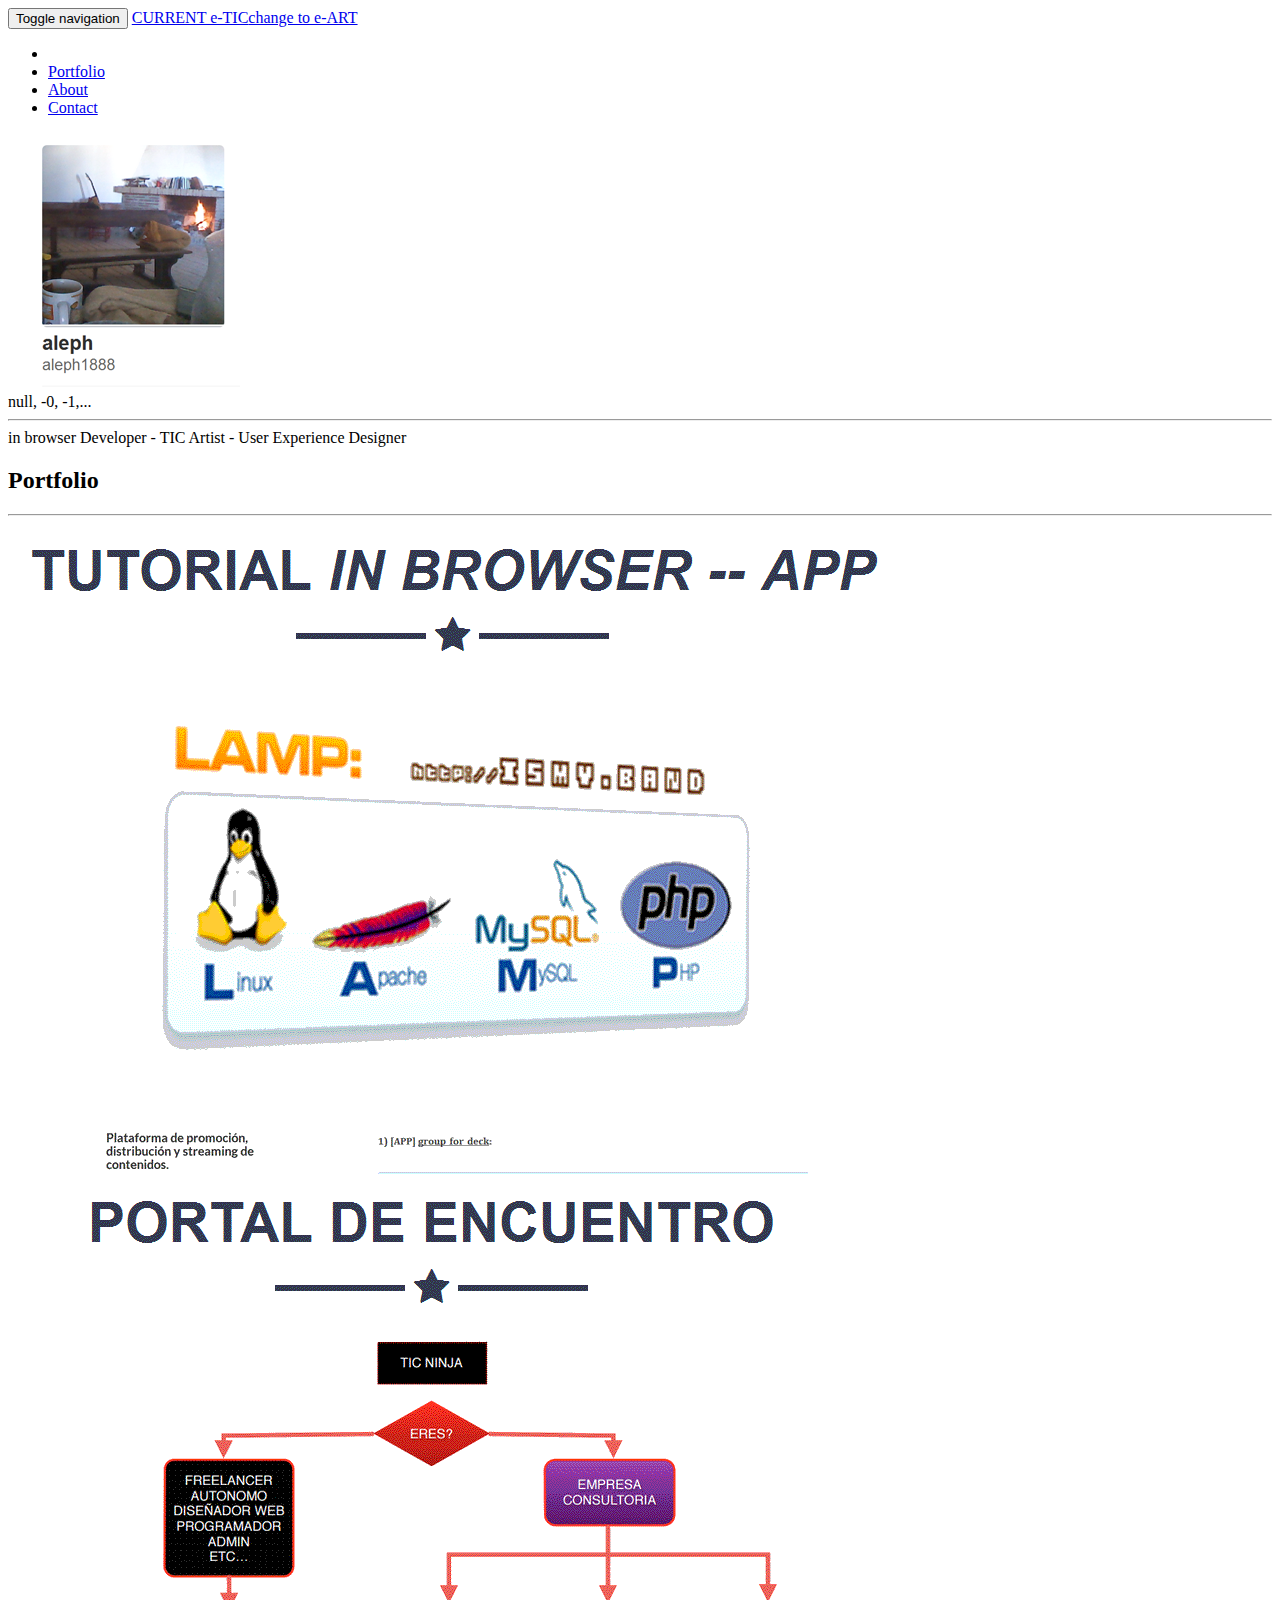
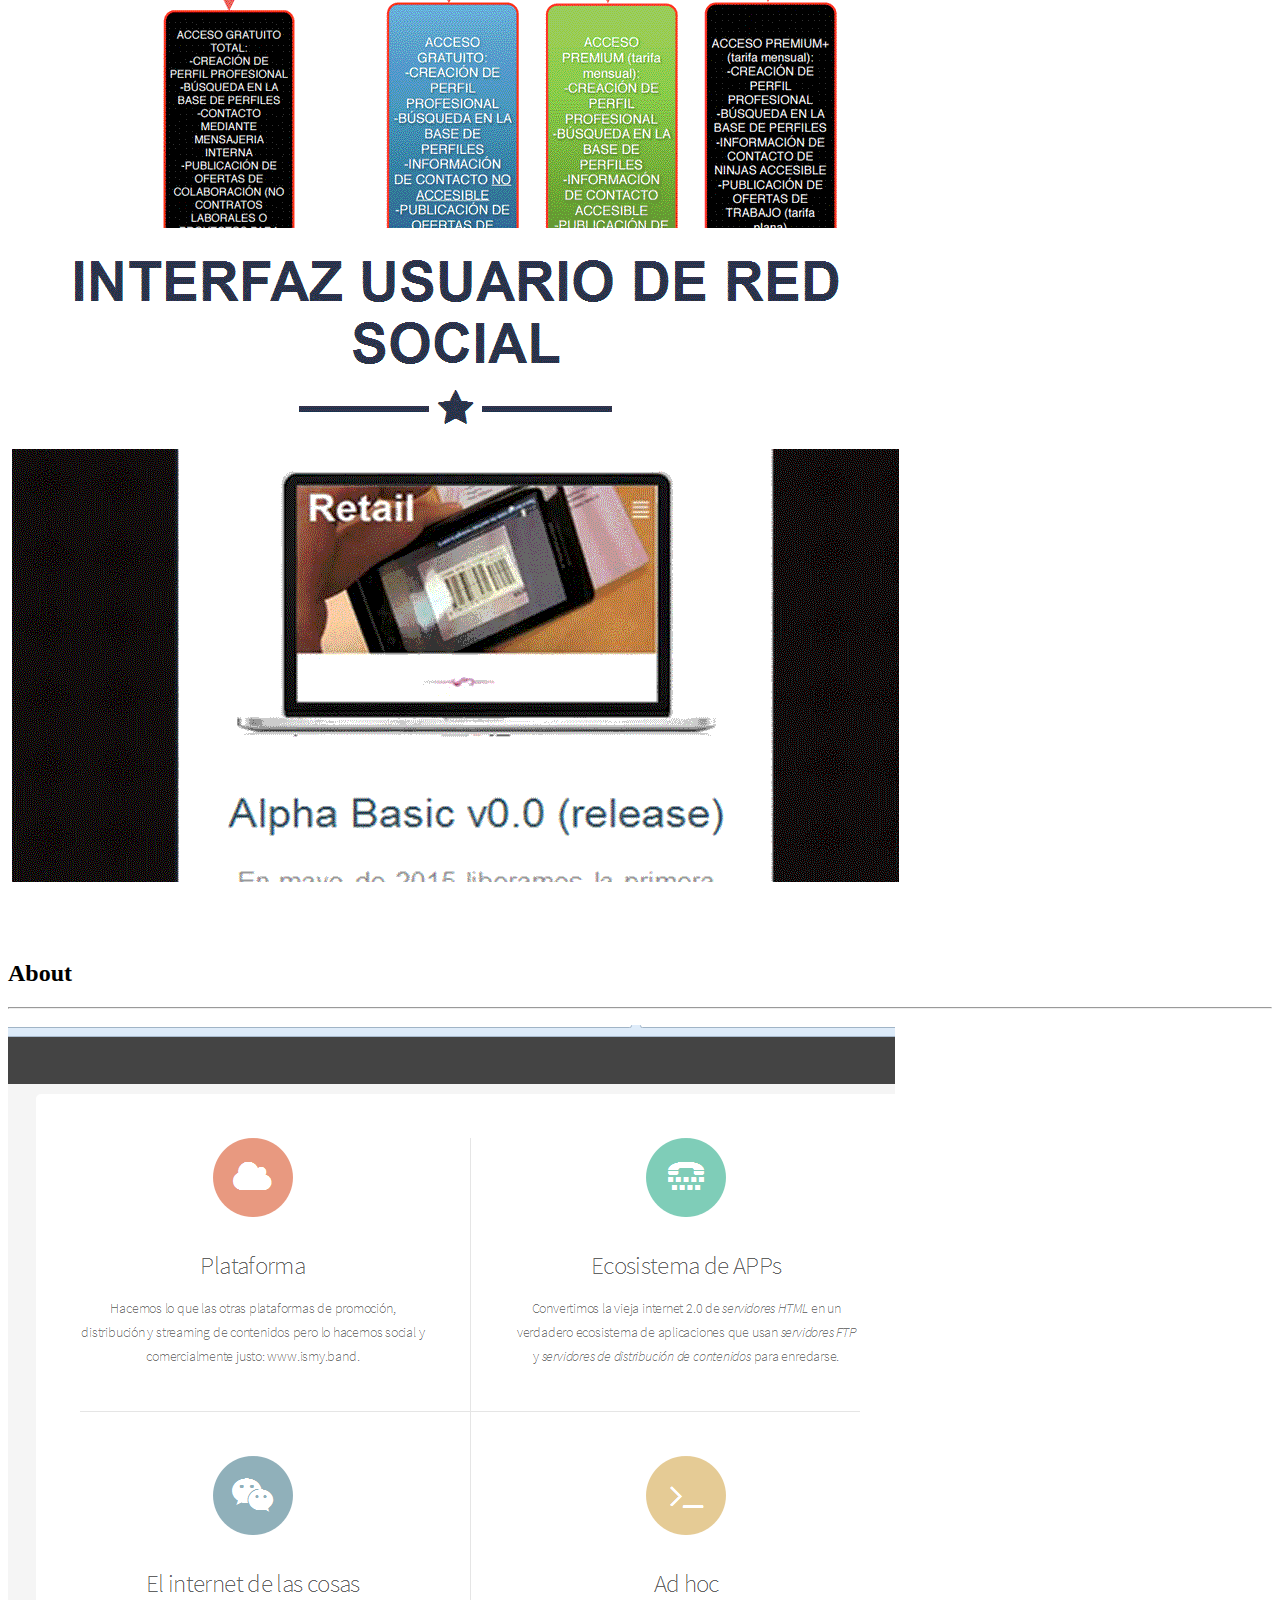
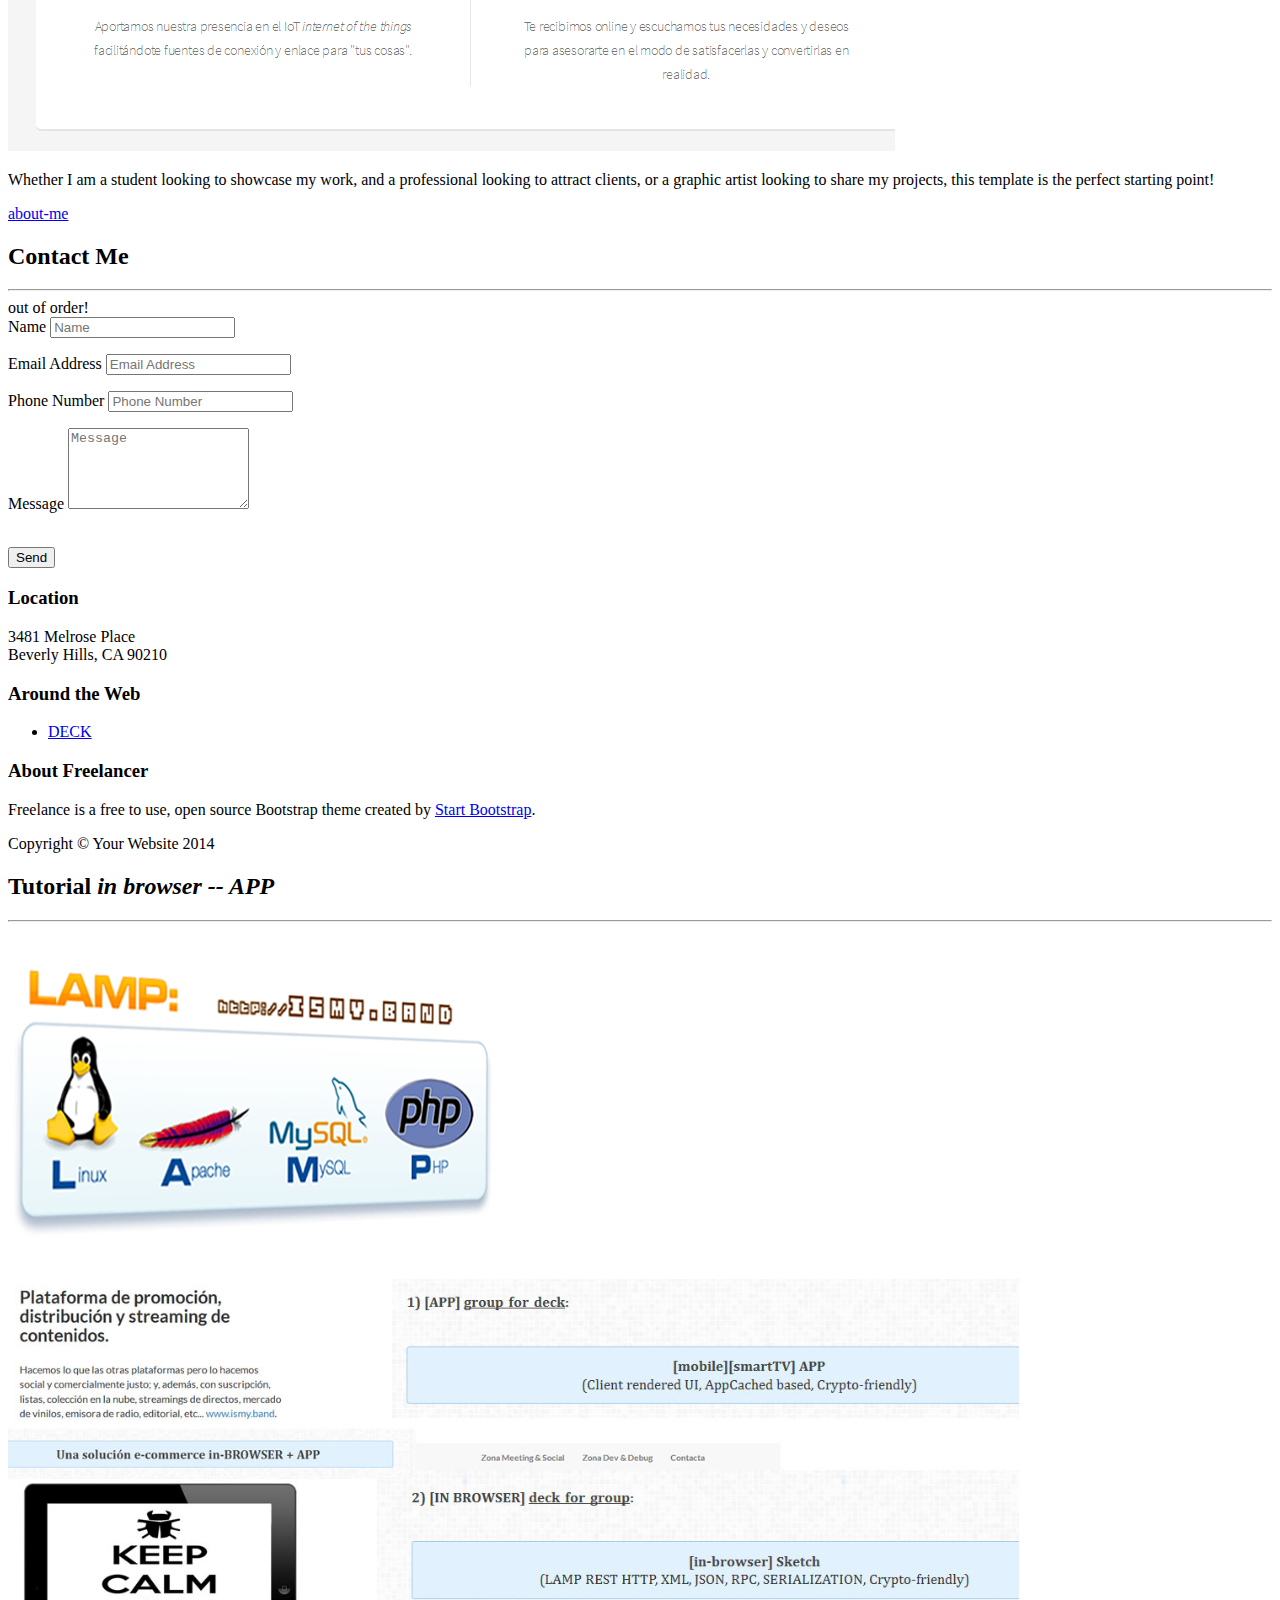
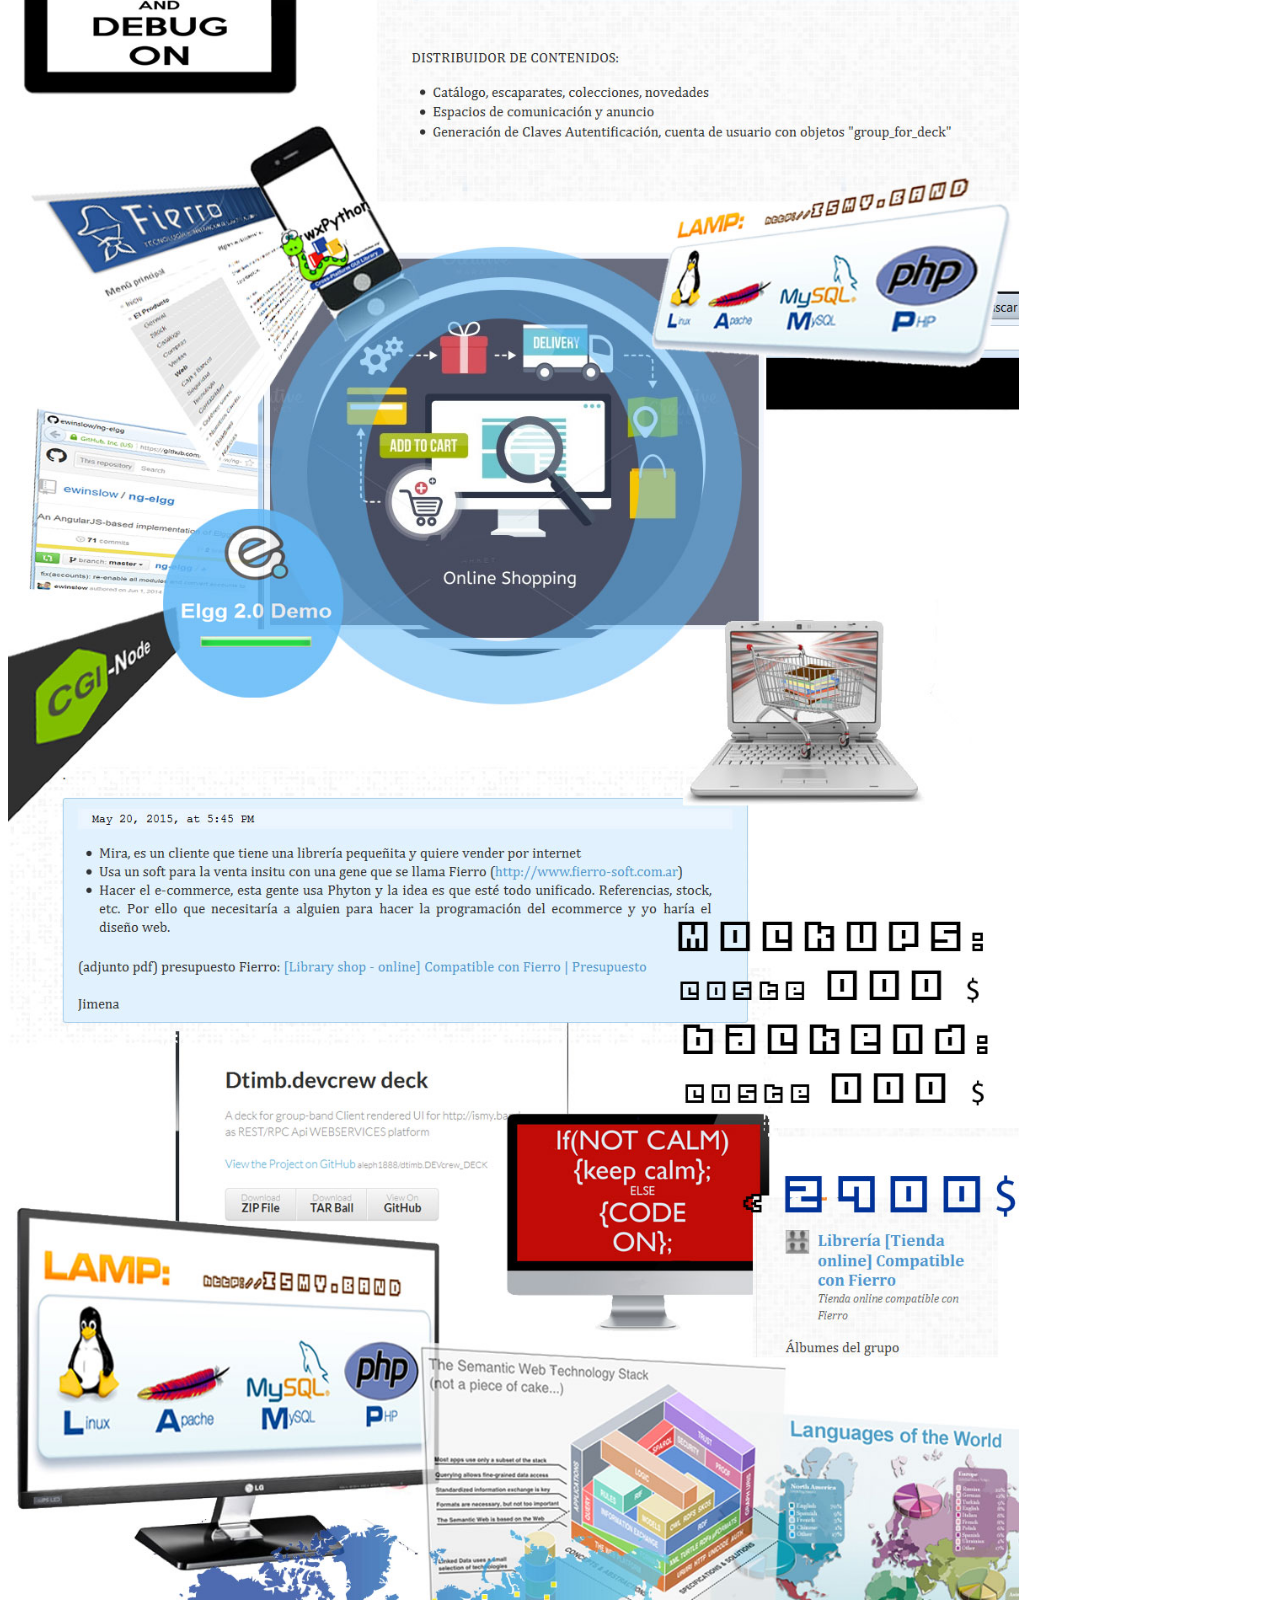
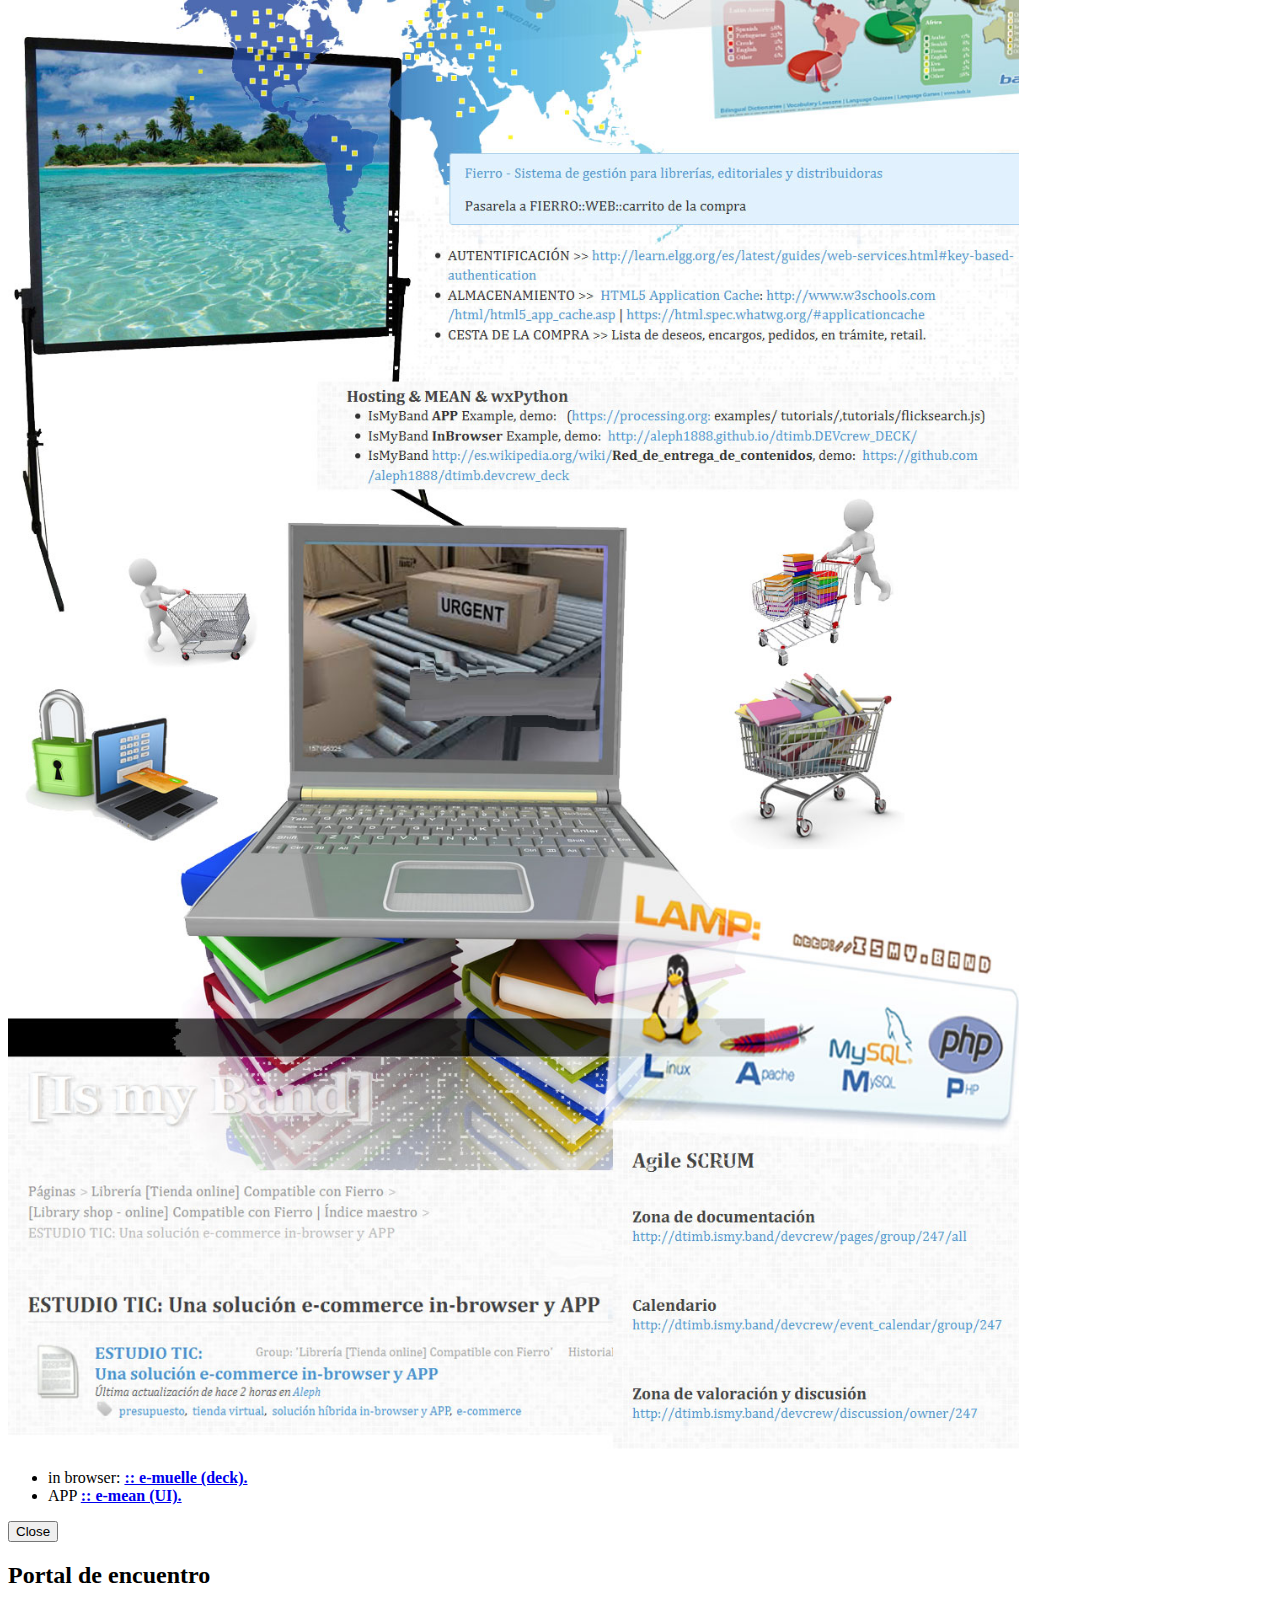
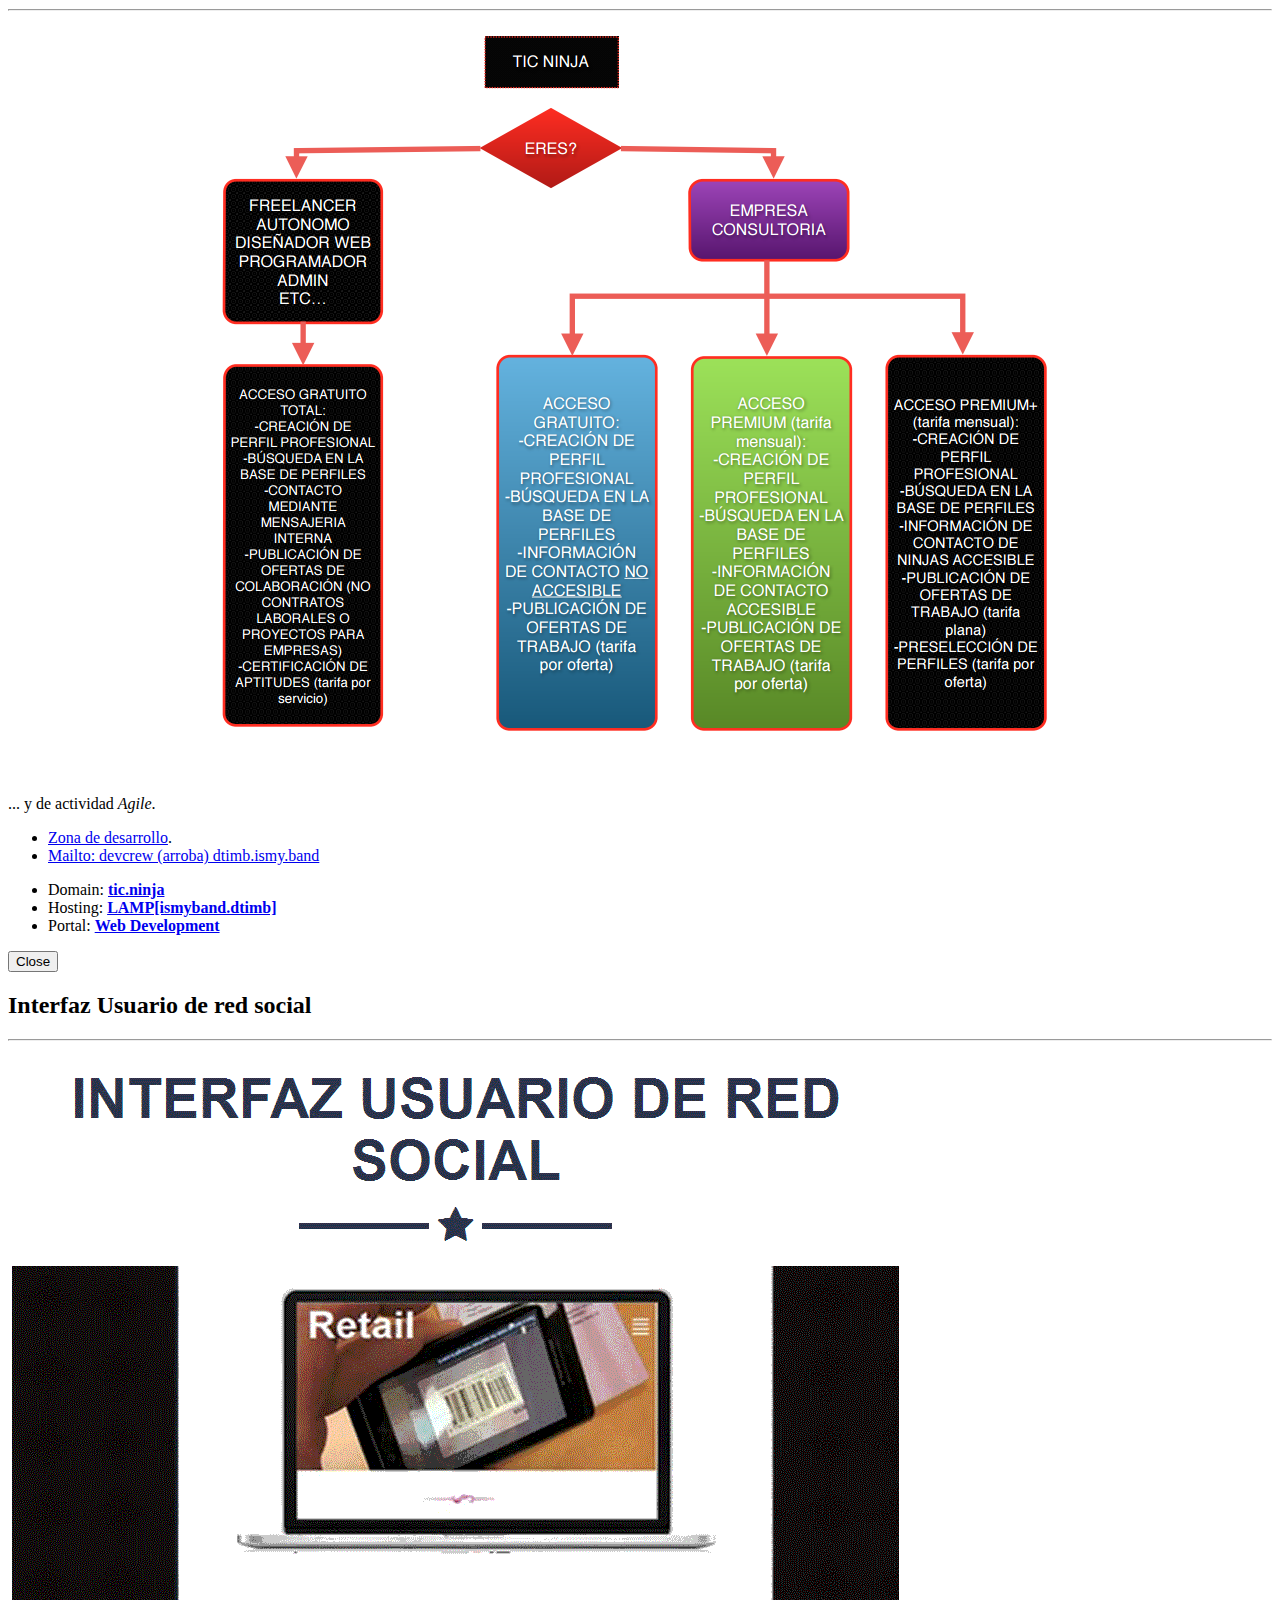
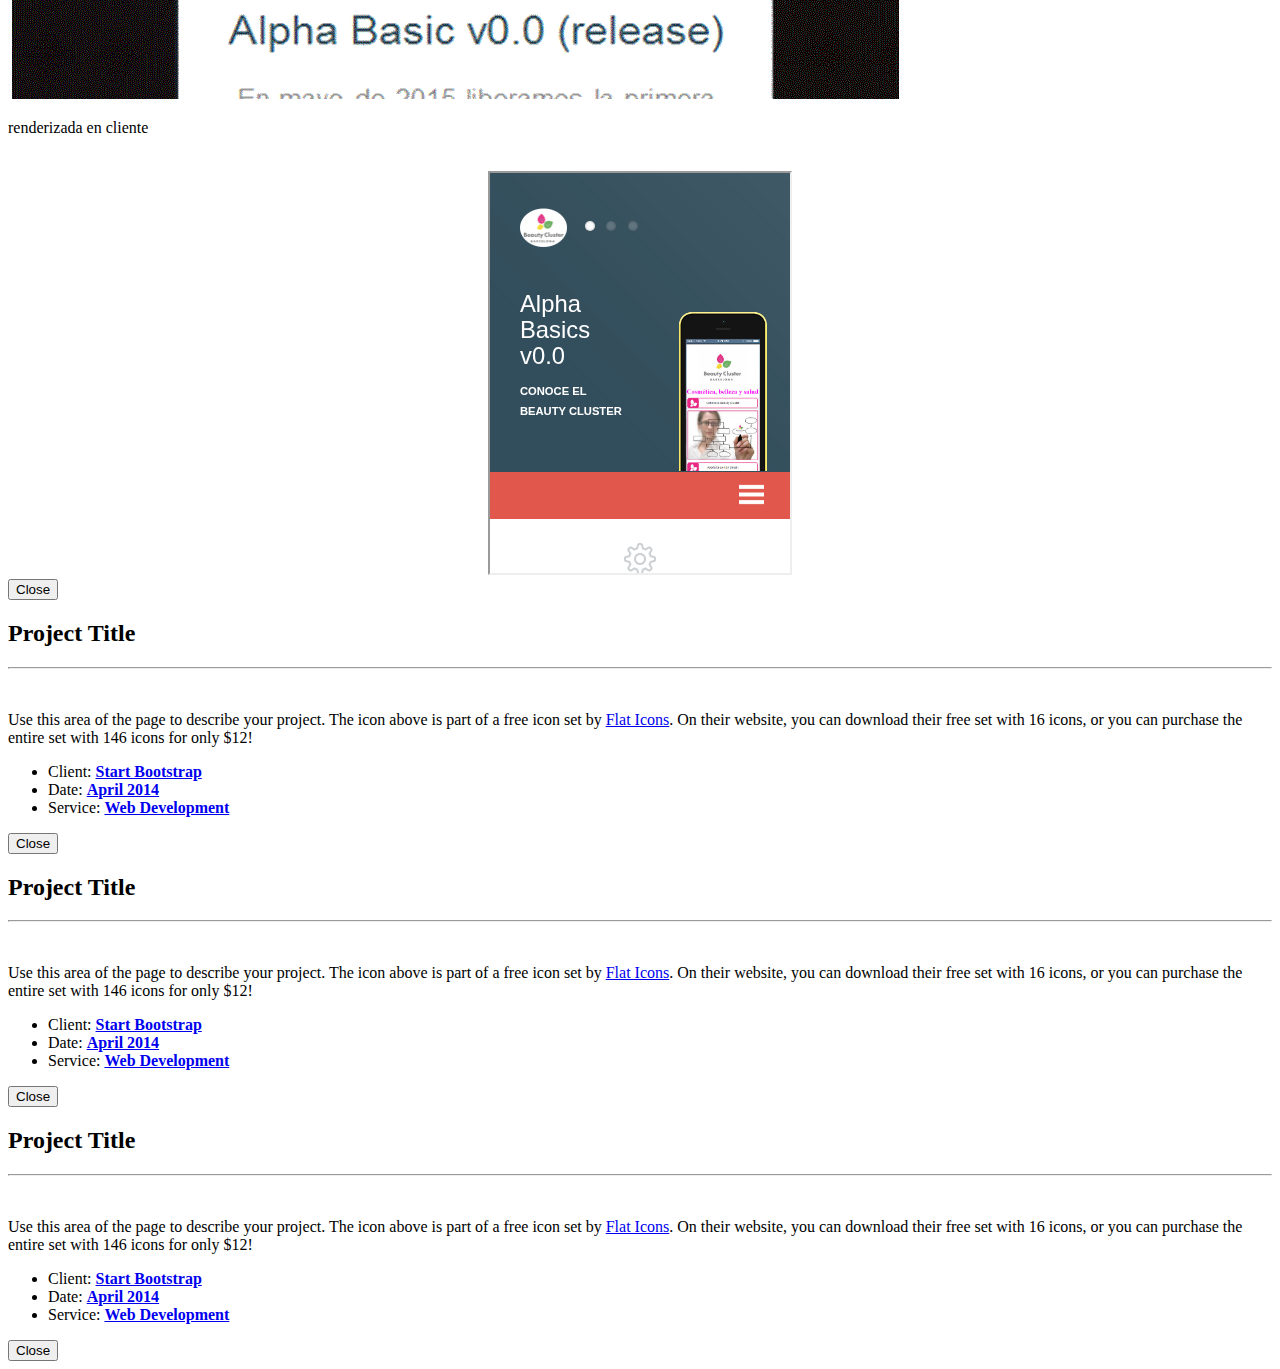
==== index.html @ 8e92a11b "minor" ====
<!DOCTYPE html>
<html lang="en">

<head>

    <meta charset="utf-8">
    <meta http-equiv="X-UA-Compatible" content="IE=edge">
    <meta name="viewport" content="width=device-width, initial-scale=1">
    <meta name="description" content="">
    <meta name="author" content="">

    <title>My Portafolio | (ismy_portfolio v0.0)</title>

    <!-- Bootstrap Core CSS - Uses Bootswatch Flatly Theme: http://bootswatch.com/flatly/ -->
    <link href="css/bootstrap.min.css" rel="stylesheet">

    <!-- Custom CSS -->
    <link href="css/freelancer.css" rel="stylesheet">

    <!-- Custom Fonts -->
    <link href="font-awesome/css/font-awesome.min.css" rel="stylesheet" type="text/css">
    <!-- <link href="http://fonts.googleapis.com/css?family=Montserrat:400,700" rel="stylesheet" type="text/css">
    <link href="http://fonts.googleapis.com/css?family=Lato:400,700,400italic,700italic" rel="stylesheet" type="text/css"> -->

    <!-- HTML5 Shim and Respond.js IE8 support of HTML5 elements and media queries -->
    <!-- WARNING: Respond.js doesn't work if you view the page via file:// -->
    <!--[if lt IE 9]>
        <script src="https://oss.maxcdn.com/libs/html5shiv/3.7.0/html5shiv.js"></script>
        <script src="https://oss.maxcdn.com/libs/respond.js/1.4.2/respond.min.js"></script>
    <![endif]-->

</head>

<body id="page-top" class="index">

    <!-- Navigation -->
    <nav class="navbar navbar-default navbar-fixed-top">
        <div class="container">
            <!-- Brand and toggle get grouped for better mobile display -->
            <div class="navbar-header page-scroll">
                <button type="button" class="navbar-toggle" data-toggle="collapse" data-target="#bs-example-navbar-collapse-1">
                    <span class="sr-only">Toggle navigation</span>
                    <span class="icon-bar"></span>
                    <span class="icon-bar"></span>
                    <span class="icon-bar"></span>
                </button>
				<a class="navbar-brand" href="#page-top">CURRENT e-TIC</a><a class="navbar-brand" href="index_eart.html">change to e-ART</a>
            </div>

            <!-- Collect the nav links, forms, and other content for toggling -->
            <div class="collapse navbar-collapse" id="bs-example-navbar-collapse-1">
                <ul class="nav navbar-nav navbar-right">
                    <li class="hidden">
                        <a href="#page-top"></a>
                    </li>
                    <li class="page-scroll">
                        <a href="#portfolio">Portfolio</a>
                    </li>
                    <li class="page-scroll">
                        <a href="#about">About</a>
                    </li>
                    <li class="page-scroll">
                        <a href="#contact">Contact</a>
                    </li>
                </ul>
            </div>
            <!-- /.navbar-collapse -->
        </div>
        <!-- /.container-fluid -->
    </nav>

    <!-- Header -->
    <header>
        <div class="container">
            <div class="row">
                <div class="col-lg-12">
                    <img class="img-responsive" src="img/profile_tic.png" alt="">
                    <div class="intro-text">
                        <span class="name">null, -0, -1,...</span>
                        <hr class="star-light">
                        <span class="skills">in browser Developer - TIC Artist - User Experience Designer</span>
                    </div>
                </div>
            </div>
        </div>
    </header>

    <!-- Portfolio Grid Section -->
    <section id="portfolio">
        <div class="container">
            <div class="row">
                <div class="col-lg-12 text-center">
                    <h2>Portfolio</h2>
                    <hr class="star-primary">
                </div>
            </div>
            <div class="row">
                <div class="col-sm-4 portfolio-item">
                    <a href="#portfolioModal1" class="portfolio-link" data-toggle="modal">
                        <div class="caption">
                            <div class="caption-content">
                                <i class="fa fa-search-plus fa-3x"></i>
                            </div>
                        </div>
                        <img src="img/portfolio/cabin.png" class="img-responsive" alt="">
                    </a>
                </div>
                <div class="col-sm-4 portfolio-item">
                    <a href="#portfolioModal2" class="portfolio-link" data-toggle="modal">
                        <div class="caption">
                            <div class="caption-content">
                                <i class="fa fa-search-plus fa-3x"></i>
                            </div>
                        </div>
                        <img src="img/portfolio/cake.png" class="img-responsive" alt="">
                    </a>
                </div>
                <div class="col-sm-4 portfolio-item">
                    <a href="#portfolioModal3" class="portfolio-link" data-toggle="modal">
                        <div class="caption">
                            <div class="caption-content">
                                <i class="fa fa-search-plus fa-3x"></i>
                            </div>
                        </div>
                        <img src="img/portfolio/circus.png" class="img-responsive" alt="">
                    </a>
                </div>
                <div class="col-sm-4 portfolio-item">
                    <a href="#portfolioModal4" class="portfolio-link" data-toggle="modal">
                        <div class="caption">
                            <div class="caption-content">
                                <i class="fa fa-search-plus fa-3x"></i>
                            </div>
                        </div>
                        <img src="img/portfolio/game.png" class="img-responsive" alt="">
                    </a>
                </div>
                <div class="col-sm-4 portfolio-item">
                    <a href="#portfolioModal5" class="portfolio-link" data-toggle="modal">
                        <div class="caption">
                            <div class="caption-content">
                                <i class="fa fa-search-plus fa-3x"></i>
                            </div>
                        </div>
                        <img src="img/portfolio/safe.png" class="img-responsive" alt="">
                    </a>
                </div>
                <div class="col-sm-4 portfolio-item">
                    <a href="#portfolioModal6" class="portfolio-link" data-toggle="modal">
                        <div class="caption">
                            <div class="caption-content">
                                <i class="fa fa-search-plus fa-3x"></i>
                            </div>
                        </div>
                        <img src="img/portfolio/submarine.png" class="img-responsive" alt="">
                    </a>
                </div>
            </div>
        </div>
    </section>

    <!-- About Section -->
    <section class="success" id="about">
        <div class="container">
            <div class="row">
                <div class="col-lg-12 text-center">
                    <h2>About</h2>
                    <hr class="star-light">
                </div>
            </div>
            <div class="row">
                <div class="col-lg-4 col-lg-offset-2">
                    <p><img src="img/aboutus.png"></p>
                </div>
                <div class="col-lg-4">
                    <p>Whether I am a student looking to showcase my work, and a professional looking to attract clients, or a graphic artist looking to share my projects, this template is the perfect starting point!</p>
                </div>
                <div class="col-lg-8 col-lg-offset-2 text-center">
                    <a href="http://dtimb.ismy.band/devcrew/blog/view/243/is-my-band-portada-seccion-about-us" class="btn btn-lg btn-outline">
                        <i class="fa fa-download"></i> about-me
                    </a>
                </div>
            </div>
        </div>
    </section>

    <!-- Contact Section -->
    <section id="contact">
        <div class="container">
            <div class="row">
                <div class="col-lg-12 text-center">
                    <h2>Contact Me</h2>
                    <hr class="star-primary">
                </div>
            </div>
            <div class="row">
                <div class="col-lg-8 col-lg-offset-2">
                    <!-- To configure the contact form email address, go to mail/contact_me.php and update the email address in the PHP file on line 19. -->
                    <!-- The form should work on most web servers, but if the form is not working you may need to configure your web server differently. -->
					out of order!
                    <form name="sentMessage" id="contactForm" novalidate>
                        <div class="row control-group">
                            <div class="form-group col-xs-12 floating-label-form-group controls">
                                <label>Name</label>
                                <input type="text" class="form-control" placeholder="Name" id="name" required data-validation-required-message="Please enter your name.">
                                <p class="help-block text-danger"></p>
                            </div>
                        </div>
                        <div class="row control-group">
                            <div class="form-group col-xs-12 floating-label-form-group controls">
                                <label>Email Address</label>
                                <input type="email" class="form-control" placeholder="Email Address" id="email" required data-validation-required-message="Please enter your email address.">
                                <p class="help-block text-danger"></p>
                            </div>
                        </div>
                        <div class="row control-group">
                            <div class="form-group col-xs-12 floating-label-form-group controls">
                                <label>Phone Number</label>
                                <input type="tel" class="form-control" placeholder="Phone Number" id="phone" required data-validation-required-message="Please enter your phone number.">
                                <p class="help-block text-danger"></p>
                            </div>
                        </div>
                        <div class="row control-group">
                            <div class="form-group col-xs-12 floating-label-form-group controls">
                                <label>Message</label>
                                <textarea rows="5" class="form-control" placeholder="Message" id="message" required data-validation-required-message="Please enter a message."></textarea>
                                <p class="help-block text-danger"></p>
                            </div>
                        </div>
                        <br>
                        <div id="success"></div>
                        <div class="row">
                            <div class="form-group col-xs-12">
                                <button type="submit" class="btn btn-success btn-lg">Send</button>
                            </div>
                        </div>
                    </form>
                </div>
            </div>
        </div>
    </section>

    <!-- Footer -->
    <footer class="text-center">
        <div class="footer-above">
            <div class="container">
                <div class="row">
                    <div class="footer-col col-md-4">
                        <h3>Location</h3>
                        <p>3481 Melrose Place<br>Beverly Hills, CA 90210</p>
                    </div>
                    <div class="footer-col col-md-4">
                        <h3>Around the Web</h3>
                        <ul class="list-inline">
                            <li>
                                <a href="#http://dtimb.ismy.band/devcrew/" class="btn-social btn-outline"><i class="fa fa-fw"></i>DECK</a>
                            </li>
                        </ul>
                    </div>
                    <div class="footer-col col-md-4">
                        <h3>About Freelancer</h3>
                        <p>Freelance is a free to use, open source Bootstrap theme created by <a href="http://startbootstrap.com">Start Bootstrap</a>.</p>
                    </div>
                </div>
            </div>
        </div>
        <div class="footer-below">
            <div class="container">
                <div class="row">
                    <div class="col-lg-12">
                        Copyright &copy; Your Website 2014
                    </div>
                </div>
            </div>
        </div>
    </footer>

    <!-- Scroll to Top Button (Only visible on small and extra-small screen sizes) -->
    <div class="scroll-top page-scroll visible-xs visible-sm">
        <a class="btn btn-primary" href="#page-top">
            <i class="fa fa-chevron-up"></i>
        </a>
    </div>

    <!-- Portfolio Modals -->
    <div class="portfolio-modal modal fade" id="portfolioModal1" tabindex="-1" role="dialog" aria-hidden="true">
        <div class="modal-content">
            <div class="close-modal" data-dismiss="modal">
                <div class="lr">
                    <div class="rl">
                    </div>
                </div>
            </div>
            <div class="container">
                <div class="row">
                    <div class="col-lg-8 col-lg-offset-2">
                        <div class="modal-body">
                            <h2>Tutorial  <span style="font-style: italic">in browser -- APP</span></h2>
                            <hr class="star-primary">
                            <img src="index_TIC_files/ismyband.png" class="img-responsive img-centered" alt="">
                            <p><img src="index_TIC_files/budget_main_01.jpg" width="80%"></p>
                            <ul class="list-inline item-details">
                                <li>in browser:
                                    <strong><a href="http://aleph1888.github.io/dtimb.DEVcrew_DECK/">:: e-muelle (deck). </a>
                                    </strong>
                                </li>    
								<li>APP <strong><a href="http://dtimb.ismy.band/devcrew/pages/view/234/una-implementacion-de-interfaz-de-usuario-para-red-social-basada-en-angularjs">:: e-mean (UI). </a> </strong></li>
								
                            </ul>
                            <button type="button" class="btn btn-default" data-dismiss="modal"><i class="fa fa-times"></i> Close</button>
                        </div>
                    </div>
                </div>
            </div>
        </div>
    </div>
    <div class="portfolio-modal modal fade" id="portfolioModal2" tabindex="-1" role="dialog" aria-hidden="true">
        <div class="modal-content">
            <div class="close-modal" data-dismiss="modal">
                <div class="lr">
                    <div class="rl">
                    </div>
                </div>
            </div>
            <div class="container">
                <div class="row">
                    <div class="col-lg-8 col-lg-offset-2">
                        <div class="modal-body">
                            <h2>Portal de encuentro</h2>
                            <hr class="star-primary">
                            <img src="index_TIC_files/ticninja.png" class="img-responsive img-centered" alt="">
                            <p> ... y de actividad <span style="font-style: italic">Agile</span>.
								<ul>
									<li><a href="http://dtimb.ismy.band/wip" class="button alt">Zona de desarrollo</a>.</li>
									<li><a href="mailto:devcrew@dtimb.ismy.band" class="button alt">Mailto: devcrew (arroba) dtimb.ismy.band</a></li>
								</ul>
							</p>
							<p></p>
                            <ul class="list-inline item-details">
                                <li>Domain:
                                    <strong><a href="http://tic.ninja">tic.ninja</a>
                                    </strong>
                                </li>
                                <li>Hosting:
                                    <strong><a href="http://ismy.band">LAMP[ismyband.dtimb]</a>
                                    </strong>
                                </li>
                                <li>Portal:
                                    <strong><a href="http://dtimb.ismy.band">Web Development</a>
                                    </strong>
                                </li>
                            </ul>
                            <button type="button" class="btn btn-default" data-dismiss="modal"><i class="fa fa-times"></i> Close</button>
                        </div>
                    </div>
                </div>
            </div>
        </div>
    </div>
    <div class="portfolio-modal modal fade" id="portfolioModal3" tabindex="-1" role="dialog" aria-hidden="true">
        <div class="modal-content">
            <div class="close-modal" data-dismiss="modal">
                <div class="lr">
                    <div class="rl">
                    </div>
                </div>
            </div>
            <div class="container">
                <div class="row">
                    <div class="col-lg-8 col-lg-offset-2">
                        <div class="modal-body">
                            <h2>Interfaz Usuario de red social</h2>
                            <hr class="star-primary">
                            <img src="img/portfolio/circus.png" class="img-responsive img-centered" alt="">
                            <p> renderizada en cliente</p>
							<article>
								<br>
									<div style="text-align:center"><iframe src="projects/cluster/index.html" height="400">Otros proyectos: <a href="projects/cluster/index.html">http://dtimb.ismy.band/beautycluster/</a></iframe></div>
							</article>
                           
                            <button type="button" class="btn btn-default" data-dismiss="modal"><i class="fa fa-times"></i> Close</button>
                        </div>
                    </div>
                </div>
            </div>
        </div>
    </div>
    <div class="portfolio-modal modal fade" id="portfolioModal4" tabindex="-1" role="dialog" aria-hidden="true">
        <div class="modal-content">
            <div class="close-modal" data-dismiss="modal">
                <div class="lr">
                    <div class="rl">
                    </div>
                </div>
            </div>
            <div class="container">
                <div class="row">
                    <div class="col-lg-8 col-lg-offset-2">
                        <div class="modal-body">
                            <h2>Project Title</h2>
                            <hr class="star-primary">
                            <img src="img/portfolio/game.png" class="img-responsive img-centered" alt="">
                            <p>Use this area of the page to describe your project. The icon above is part of a free icon set by <a href="https://sellfy.com/p/8Q9P/jV3VZ/">Flat Icons</a>. On their website, you can download their free set with 16 icons, or you can purchase the entire set with 146 icons for only $12!</p>
                            <ul class="list-inline item-details">
                                <li>Client:
                                    <strong><a href="http://startbootstrap.com">Start Bootstrap</a>
                                    </strong>
                                </li>
                                <li>Date:
                                    <strong><a href="http://startbootstrap.com">April 2014</a>
                                    </strong>
                                </li>
                                <li>Service:
                                    <strong><a href="http://startbootstrap.com">Web Development</a>
                                    </strong>
                                </li>
                            </ul>
                            <button type="button" class="btn btn-default" data-dismiss="modal"><i class="fa fa-times"></i> Close</button>
                        </div>
                    </div>
                </div>
            </div>
        </div>
    </div>
    <div class="portfolio-modal modal fade" id="portfolioModal5" tabindex="-1" role="dialog" aria-hidden="true">
        <div class="modal-content">
            <div class="close-modal" data-dismiss="modal">
                <div class="lr">
                    <div class="rl">
                    </div>
                </div>
            </div>
            <div class="container">
                <div class="row">
                    <div class="col-lg-8 col-lg-offset-2">
                        <div class="modal-body">
                            <h2>Project Title</h2>
                            <hr class="star-primary">
                            <img src="img/portfolio/safe.png" class="img-responsive img-centered" alt="">
                            <p>Use this area of the page to describe your project. The icon above is part of a free icon set by <a href="https://sellfy.com/p/8Q9P/jV3VZ/">Flat Icons</a>. On their website, you can download their free set with 16 icons, or you can purchase the entire set with 146 icons for only $12!</p>
                            <ul class="list-inline item-details">
                                <li>Client:
                                    <strong><a href="http://startbootstrap.com">Start Bootstrap</a>
                                    </strong>
                                </li>
                                <li>Date:
                                    <strong><a href="http://startbootstrap.com">April 2014</a>
                                    </strong>
                                </li>
                                <li>Service:
                                    <strong><a href="http://startbootstrap.com">Web Development</a>
                                    </strong>
                                </li>
                            </ul>
                            <button type="button" class="btn btn-default" data-dismiss="modal"><i class="fa fa-times"></i> Close</button>
                        </div>
                    </div>
                </div>
            </div>
        </div>
    </div>
    <div class="portfolio-modal modal fade" id="portfolioModal6" tabindex="-1" role="dialog" aria-hidden="true">
        <div class="modal-content">
            <div class="close-modal" data-dismiss="modal">
                <div class="lr">
                    <div class="rl">
                    </div>
                </div>
            </div>
            <div class="container">
                <div class="row">
                    <div class="col-lg-8 col-lg-offset-2">
                        <div class="modal-body">
                            <h2>Project Title</h2>
                            <hr class="star-primary">
                            <img src="img/portfolio/submarine.png" class="img-responsive img-centered" alt="">
                            <p>Use this area of the page to describe your project. The icon above is part of a free icon set by <a href="https://sellfy.com/p/8Q9P/jV3VZ/">Flat Icons</a>. On their website, you can download their free set with 16 icons, or you can purchase the entire set with 146 icons for only $12!</p>
                            <ul class="list-inline item-details">
                                <li>Client:
                                    <strong><a href="http://startbootstrap.com">Start Bootstrap</a>
                                    </strong>
                                </li>
                                <li>Date:
                                    <strong><a href="http://startbootstrap.com">April 2014</a>
                                    </strong>
                                </li>
                                <li>Service:
                                    <strong><a href="http://startbootstrap.com">Web Development</a>
                                    </strong>
                                </li>
                            </ul>
                            <button type="button" class="btn btn-default" data-dismiss="modal"><i class="fa fa-times"></i> Close</button>
                        </div>
                    </div>
                </div>
            </div>
        </div>
    </div>

    <!-- jQuery -->
    <script src="js/jquery.js"></script>

    <!-- Bootstrap Core JavaScript -->
    <script src="js/bootstrap.min.js"></script>

    <!-- Plugin JavaScript -->
    <script src="js/jquery.easing.min.js"></script>
    <script src="js/classie.js"></script>
    <script src="js/cbpAnimatedHeader.js"></script>

    <!-- Contact Form JavaScript -->
    <script src="js/jqBootstrapValidation.js"></script>
    <script src="js/contact_me.js"></script>

    <!-- Custom Theme JavaScript -->
    <script src="js/freelancer.js"></script>

</body>

</html>
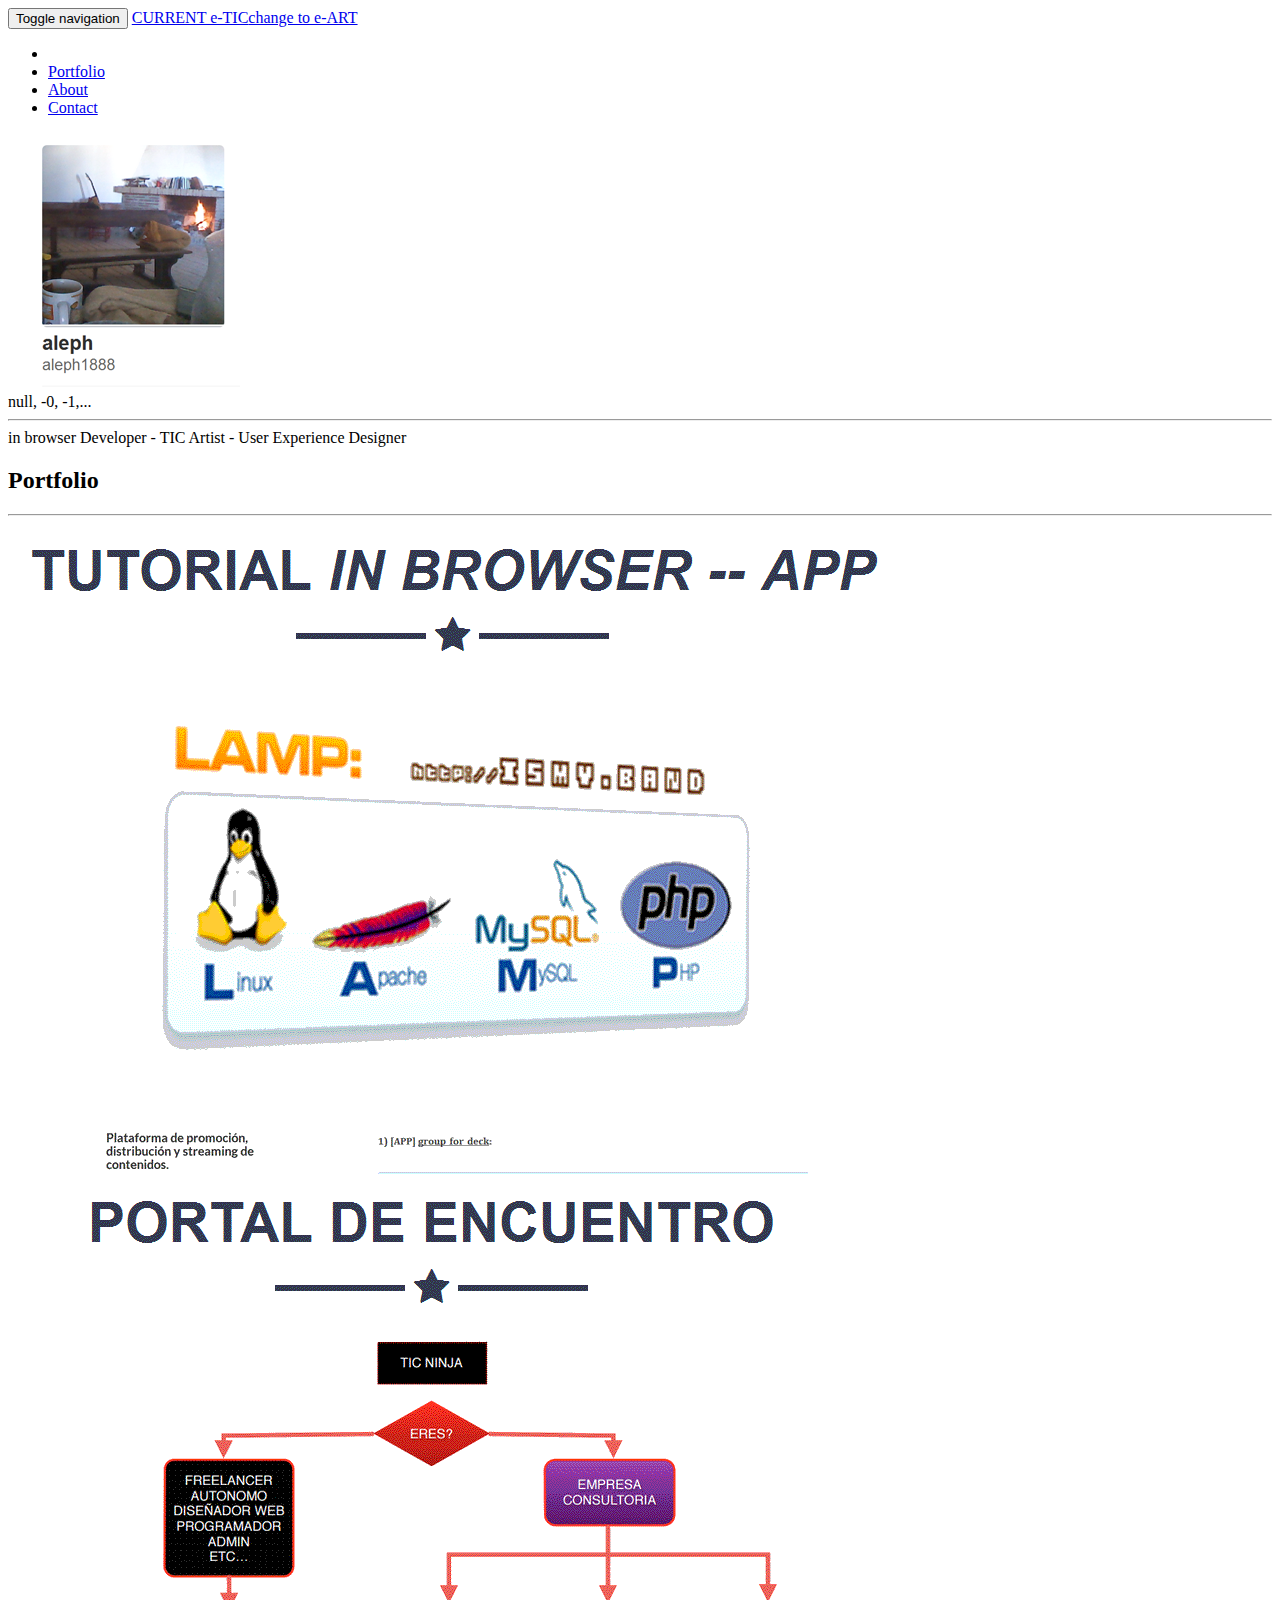
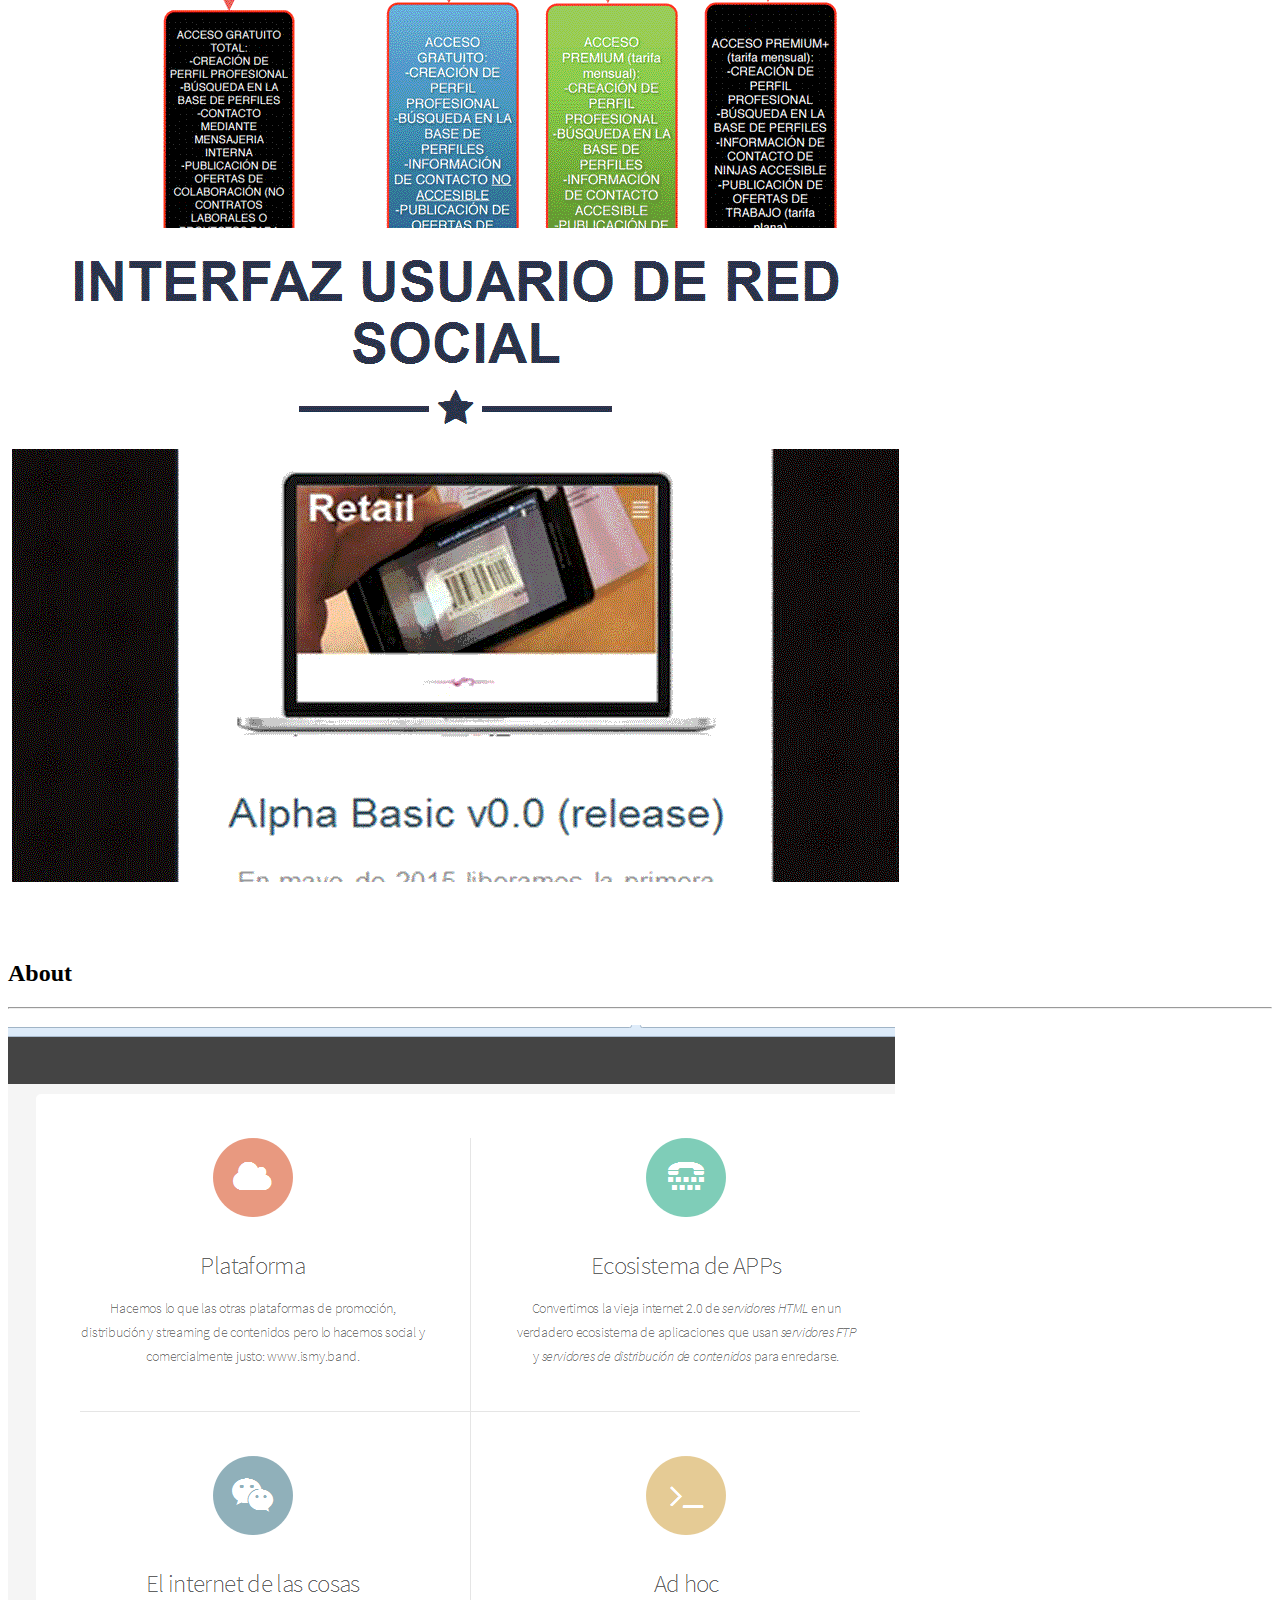
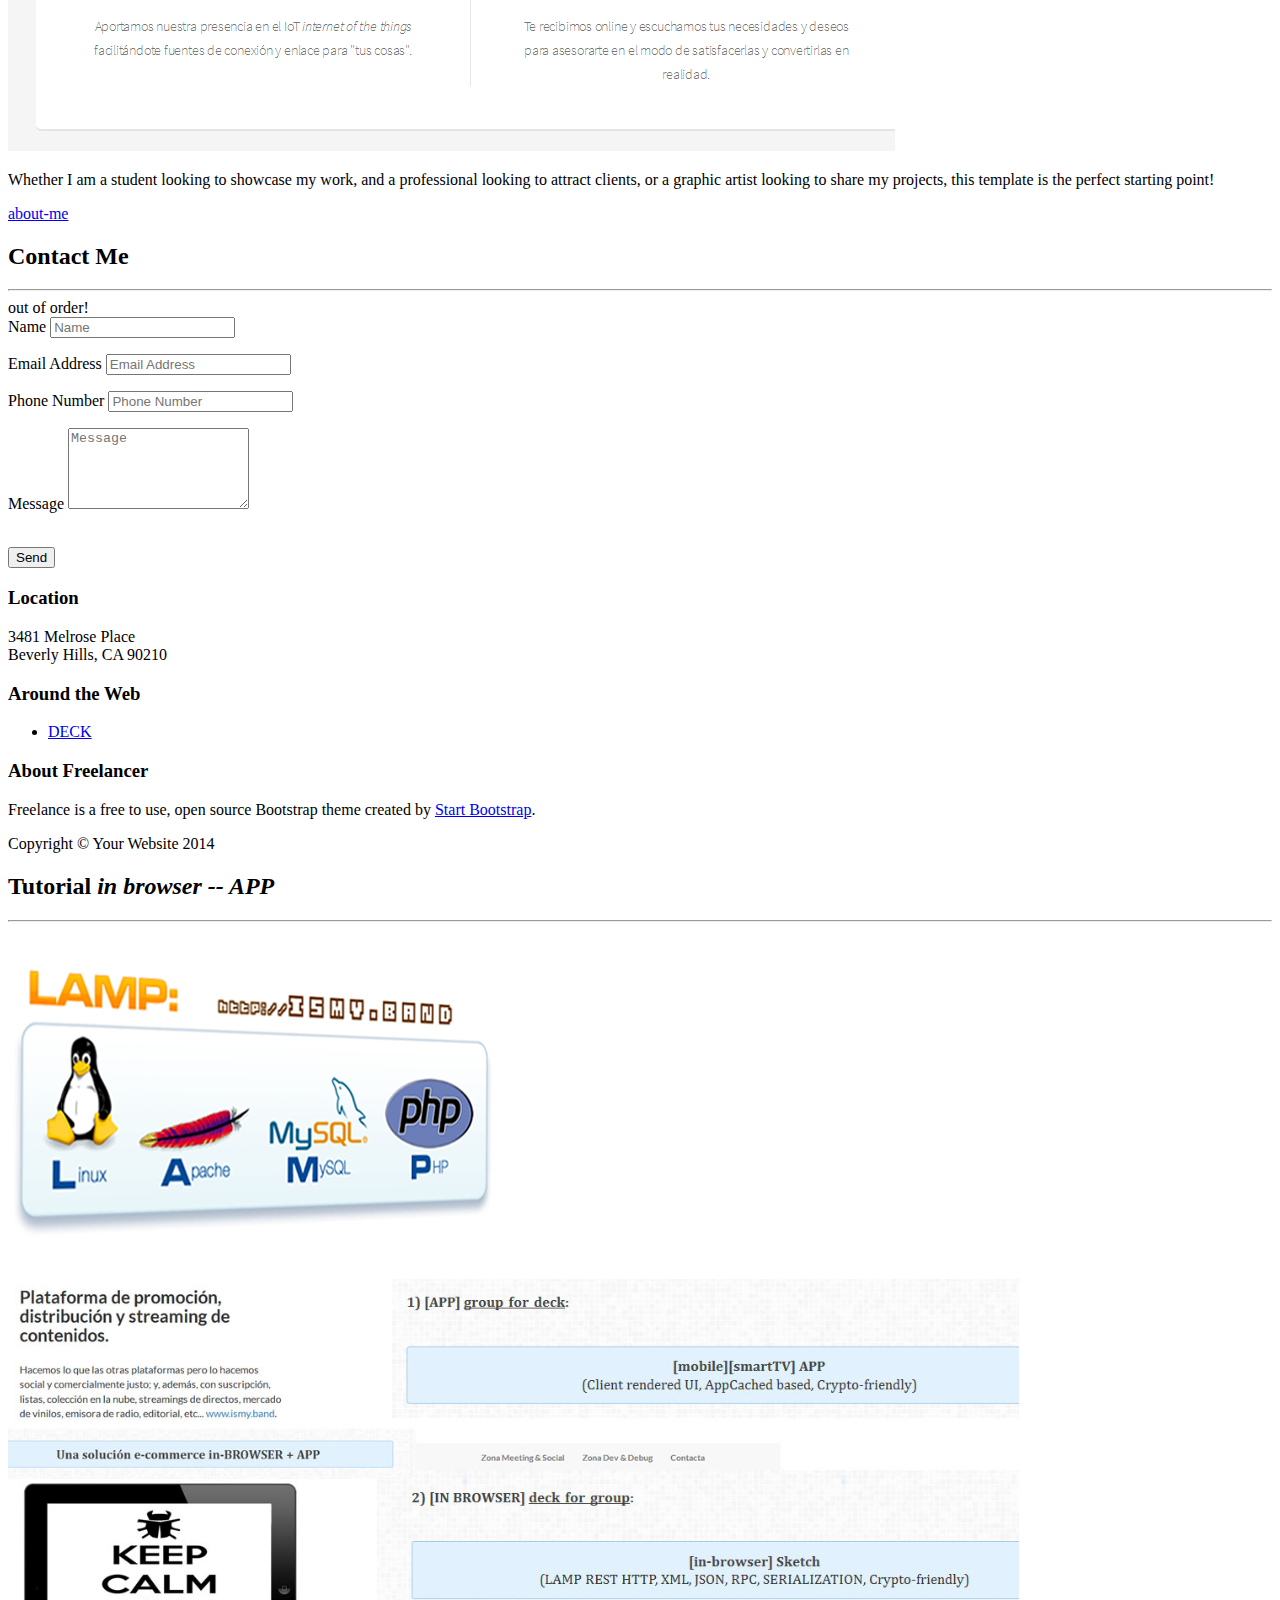
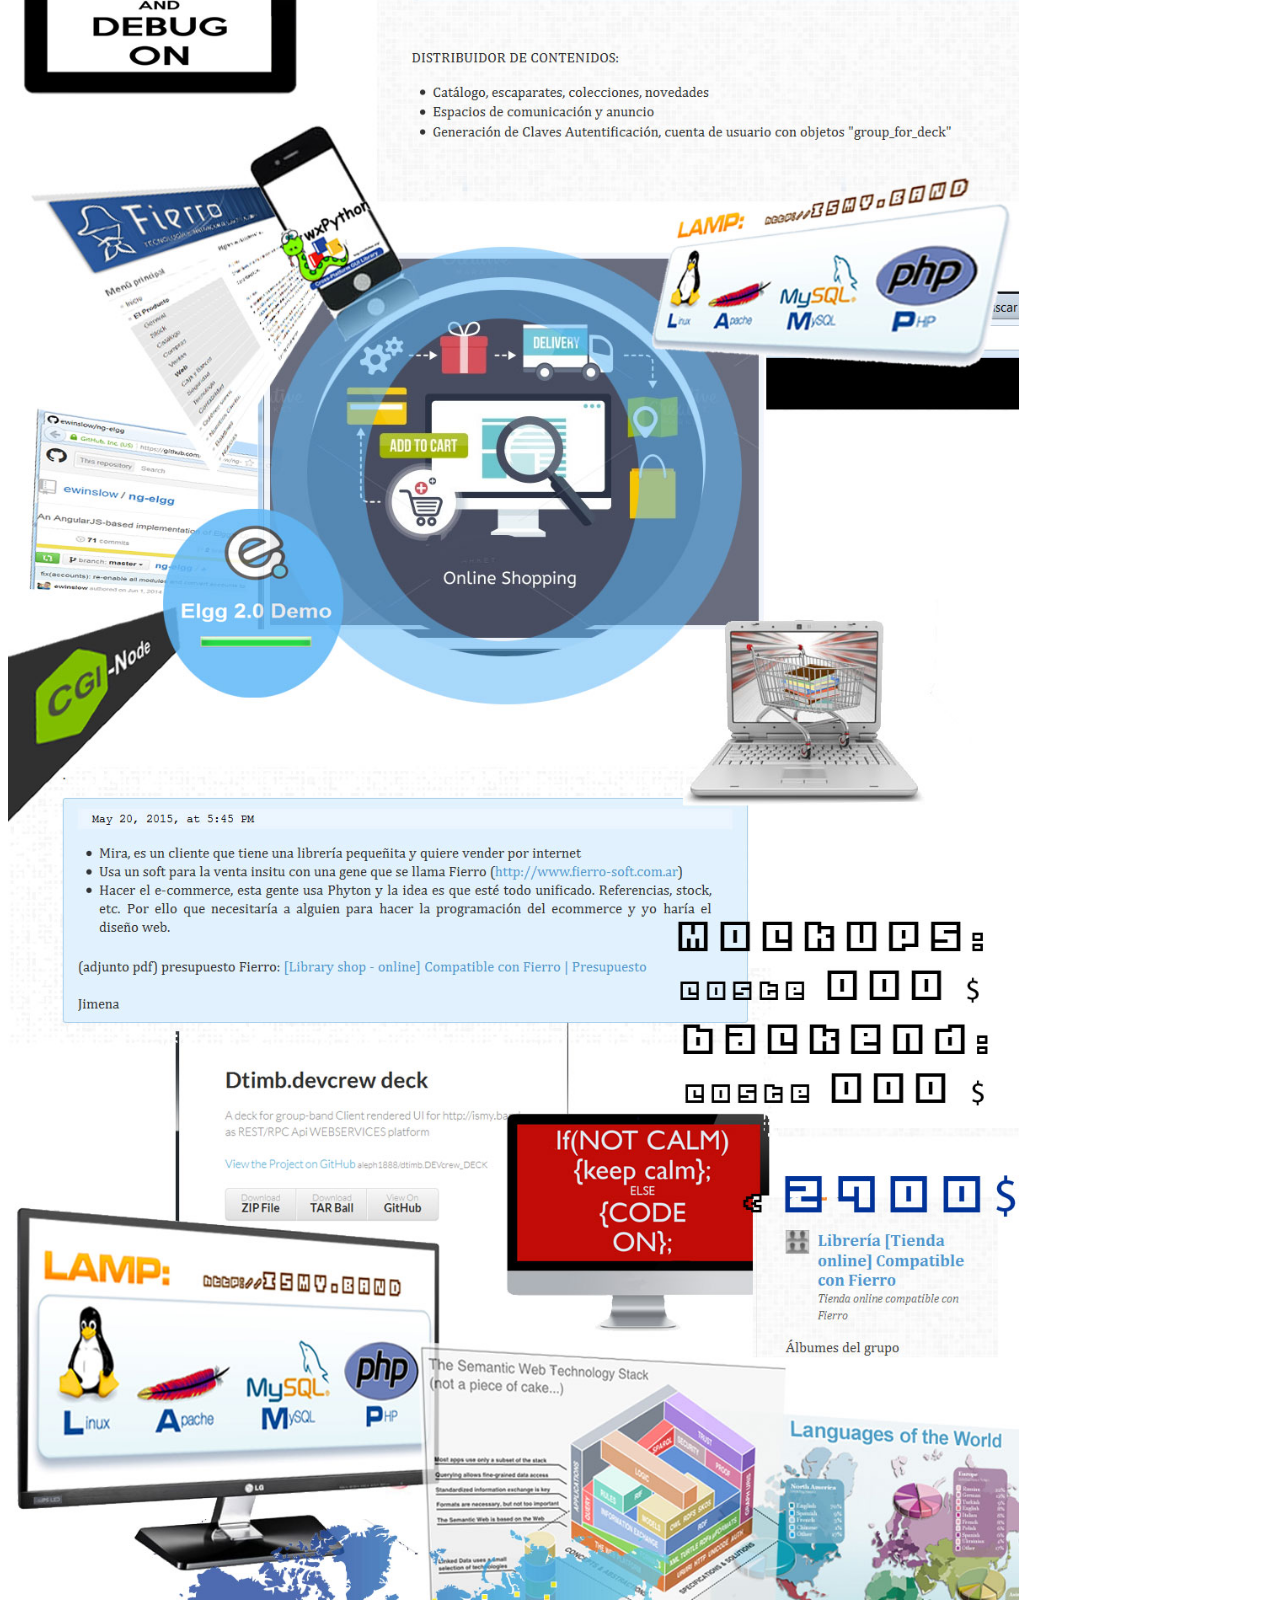
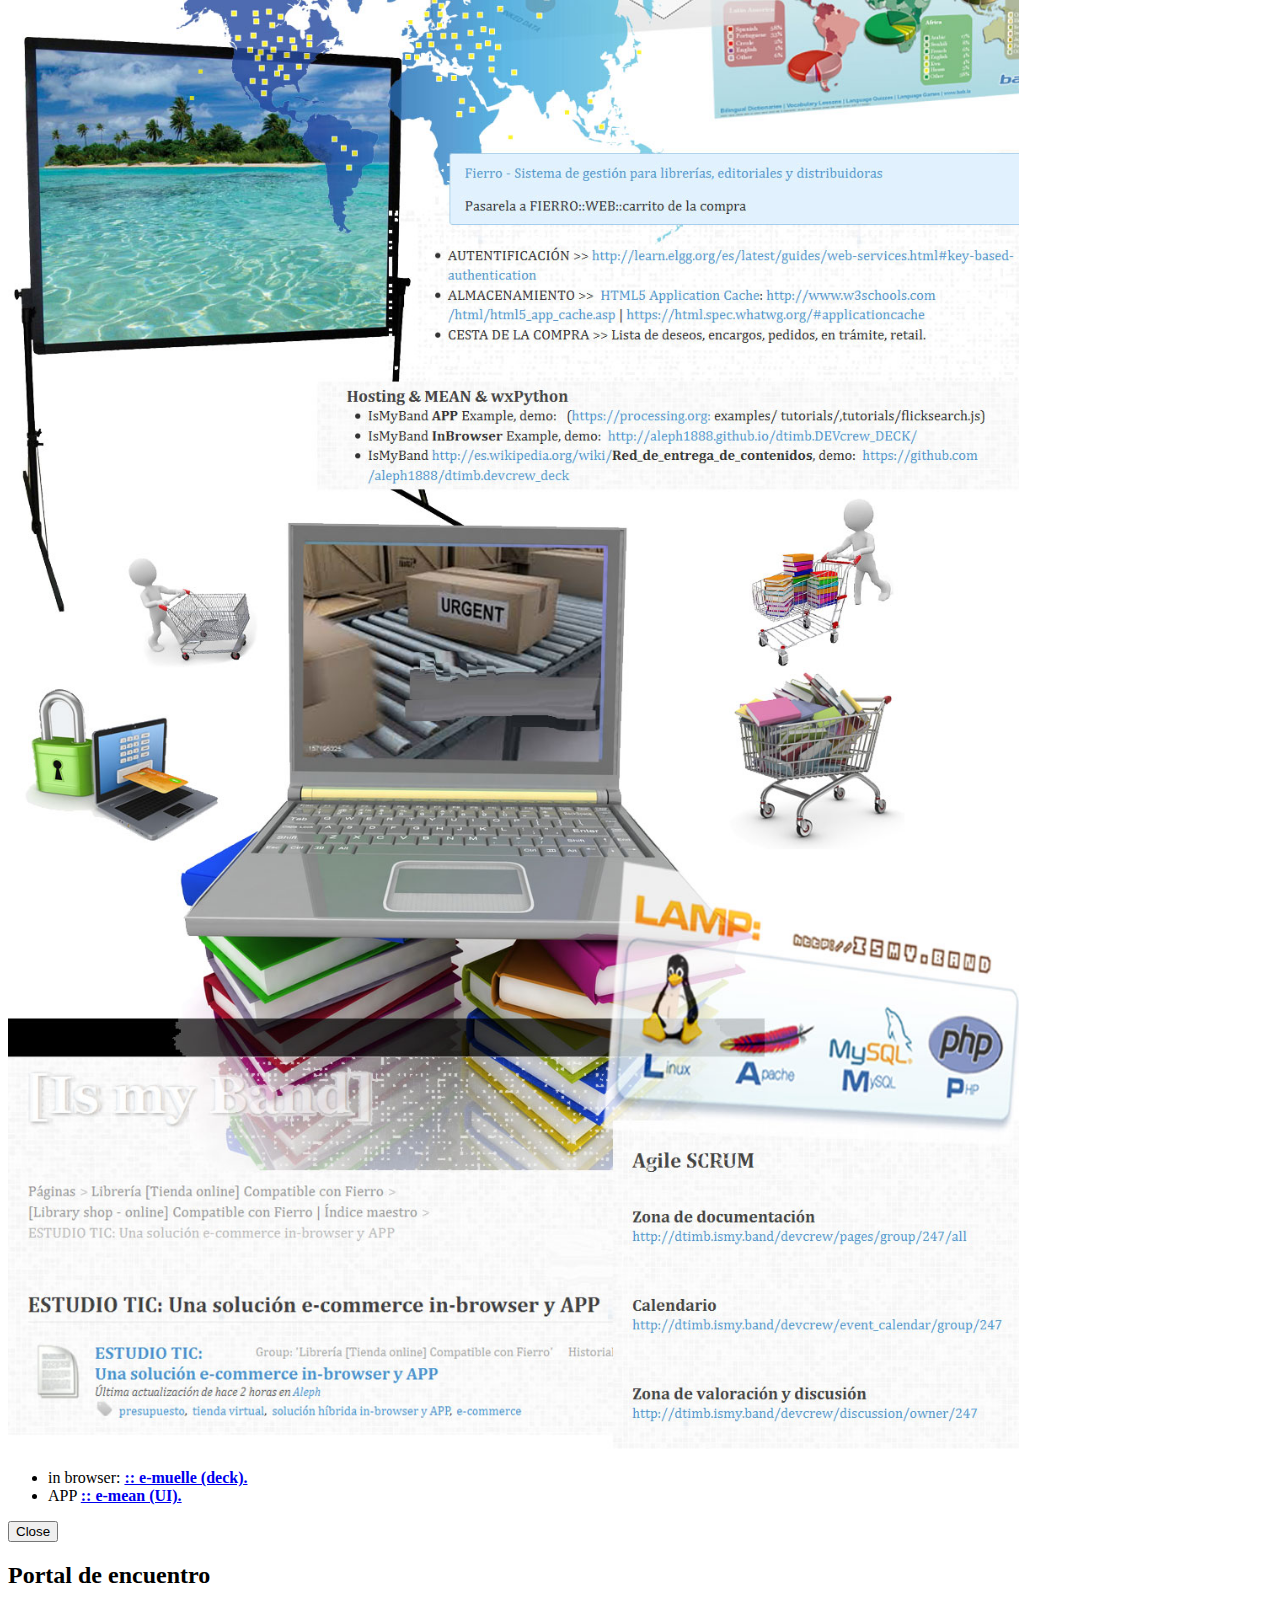
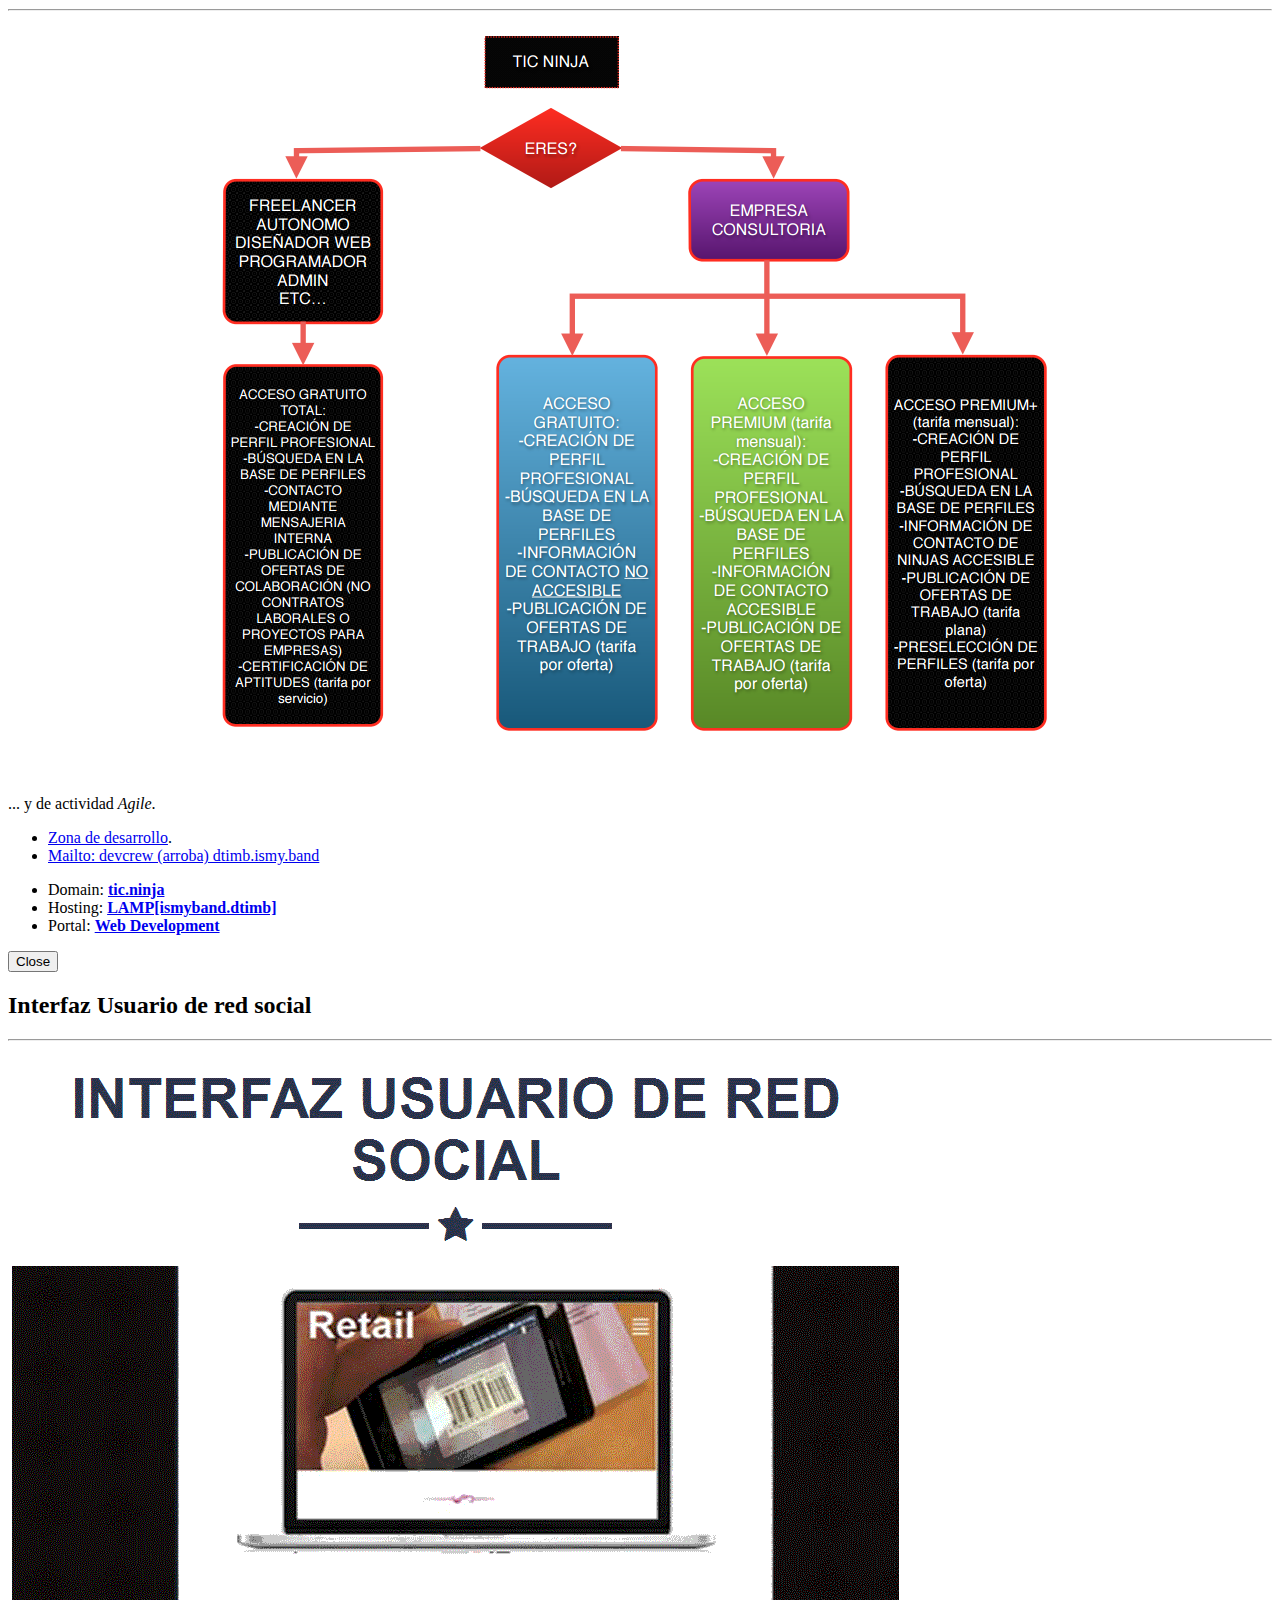
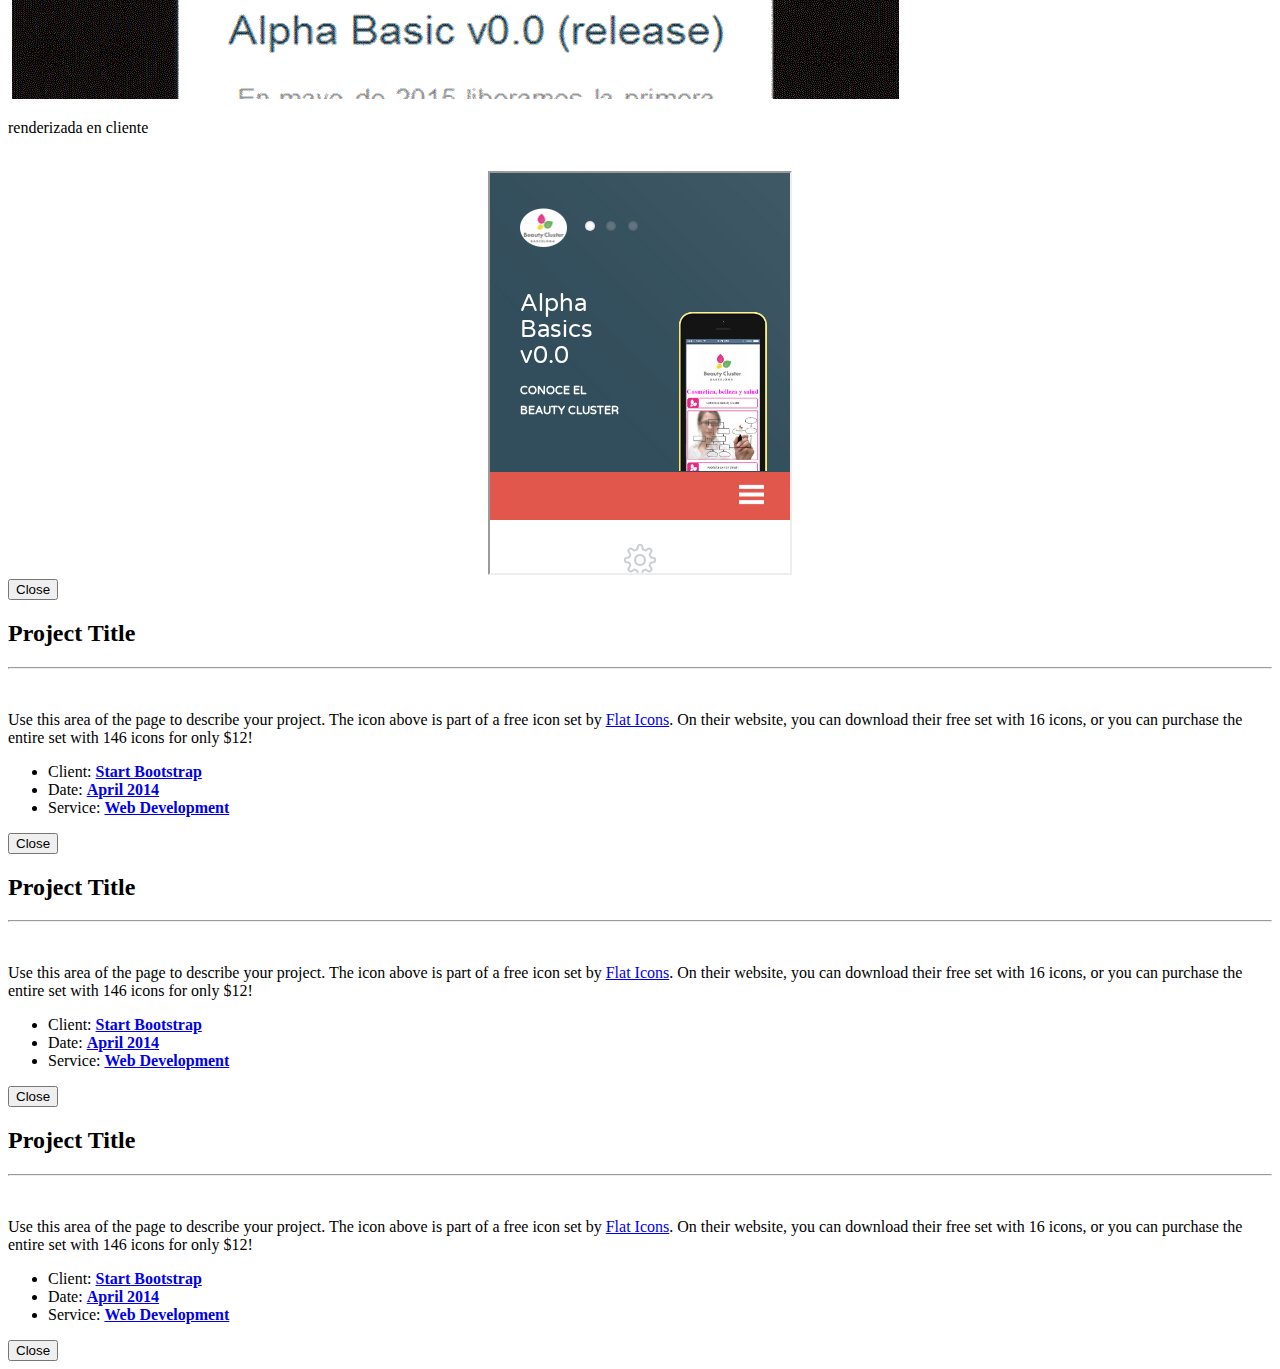
==== commit c9368b77: "minor" ====
--- a/index.html
+++ b/index.html
@@ -19,8 +19,8 @@
 
     <!-- Custom Fonts -->
     <link href="font-awesome/css/font-awesome.min.css" rel="stylesheet" type="text/css">
-    <!-- <link href="http://fonts.googleapis.com/css?family=Montserrat:400,700" rel="stylesheet" type="text/css">
-    <link href="http://fonts.googleapis.com/css?family=Lato:400,700,400italic,700italic" rel="stylesheet" type="text/css"> -->
+    <link href="http://fonts.googleapis.com/css?family=Montserrat:400,700" rel="stylesheet" type="text/css">
+    <link href="http://fonts.googleapis.com/css?family=Lato:400,700,400italic,700italic" rel="stylesheet" type="text/css"> 
 
     <!-- HTML5 Shim and Respond.js IE8 support of HTML5 elements and media queries -->
     <!-- WARNING: Respond.js doesn't work if you view the page via file:// -->
@@ -170,7 +170,7 @@
             </div>
             <div class="row">
                 <div class="col-lg-4 col-lg-offset-2">
-                    <p><img src="img/aboutus.png"></p>
+                    <p><img src="img/aboutus.png" class="img-responsive"></p>
                 </div>
                 <div class="col-lg-4">
                     <p>Whether I am a student looking to showcase my work, and a professional looking to attract clients, or a graphic artist looking to share my projects, this template is the perfect starting point!</p>
@@ -504,7 +504,7 @@
     <script src="js/bootstrap.min.js"></script>
 
     <!-- Plugin JavaScript -->
-    <script src="js/jquery.easing.min.js"></script>
+    <script src="js/easing.js"></script>
     <script src="js/classie.js"></script>
     <script src="js/cbpAnimatedHeader.js"></script>
 
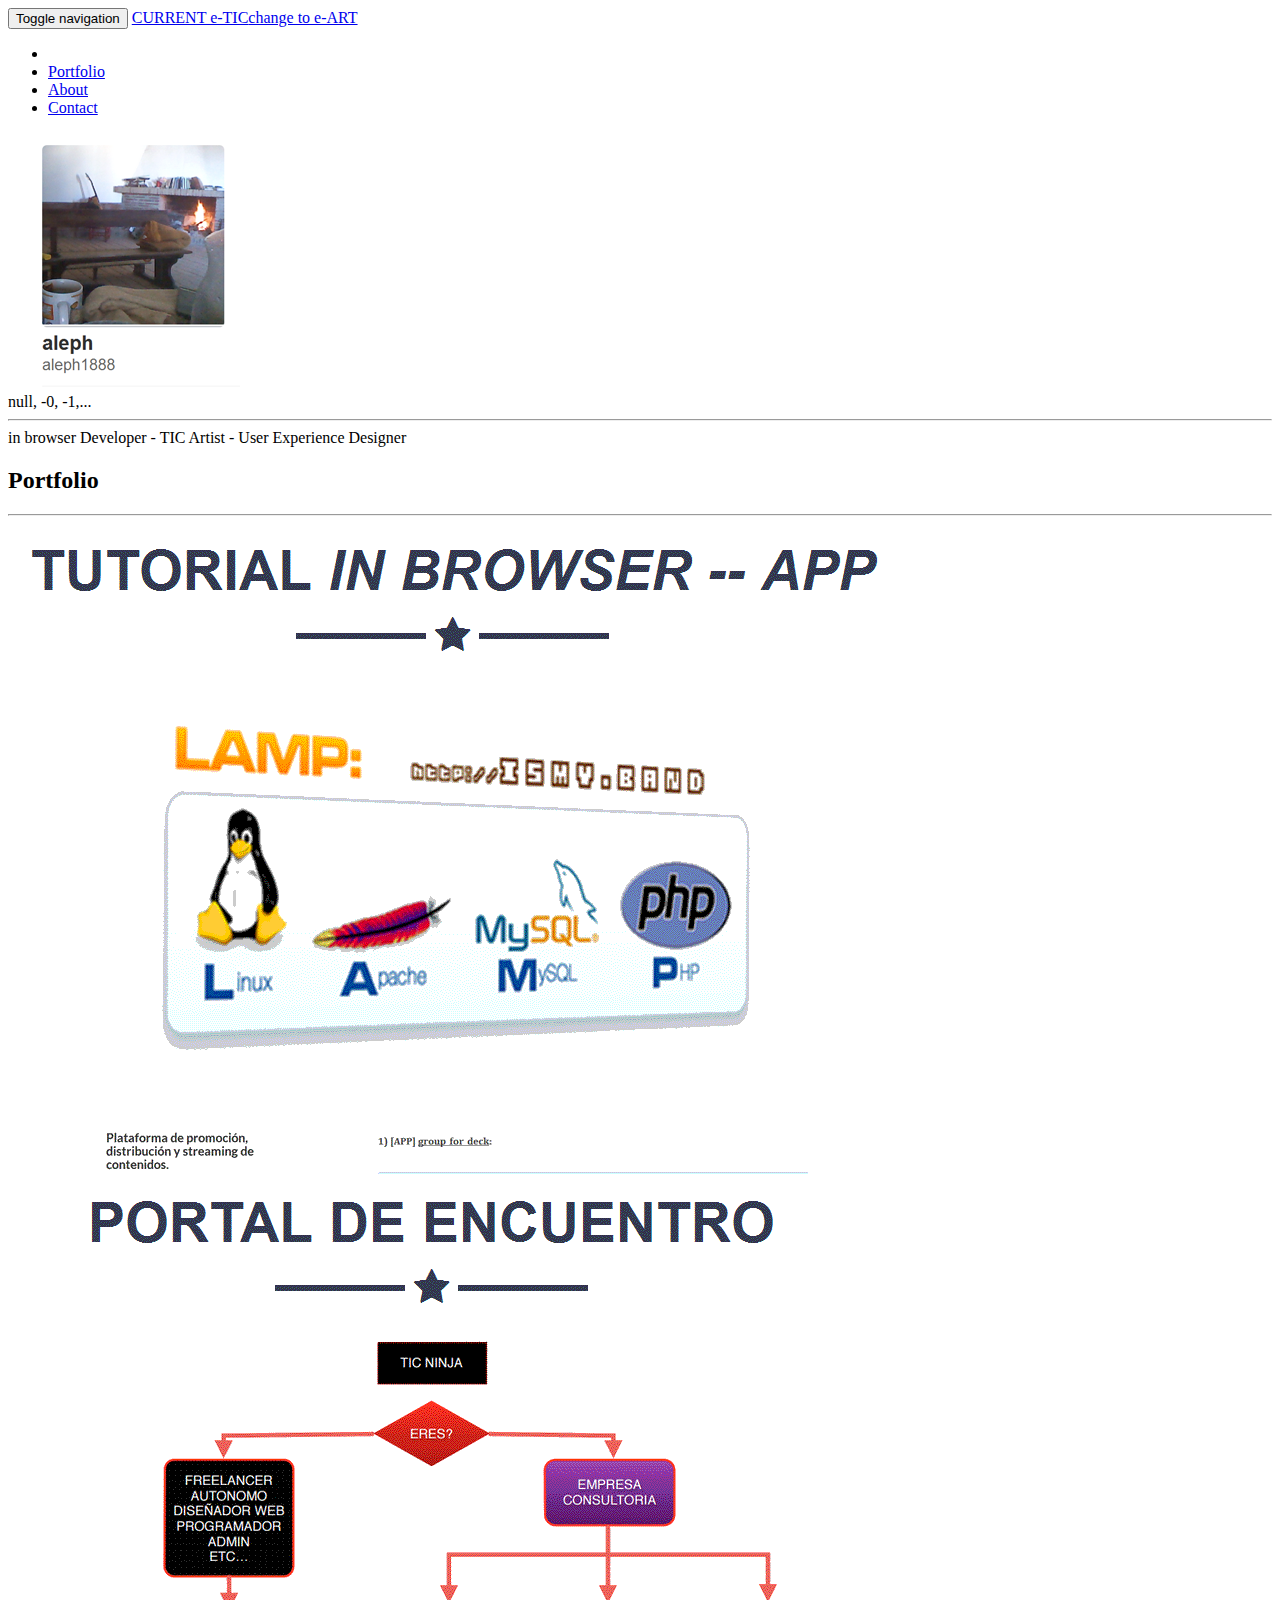
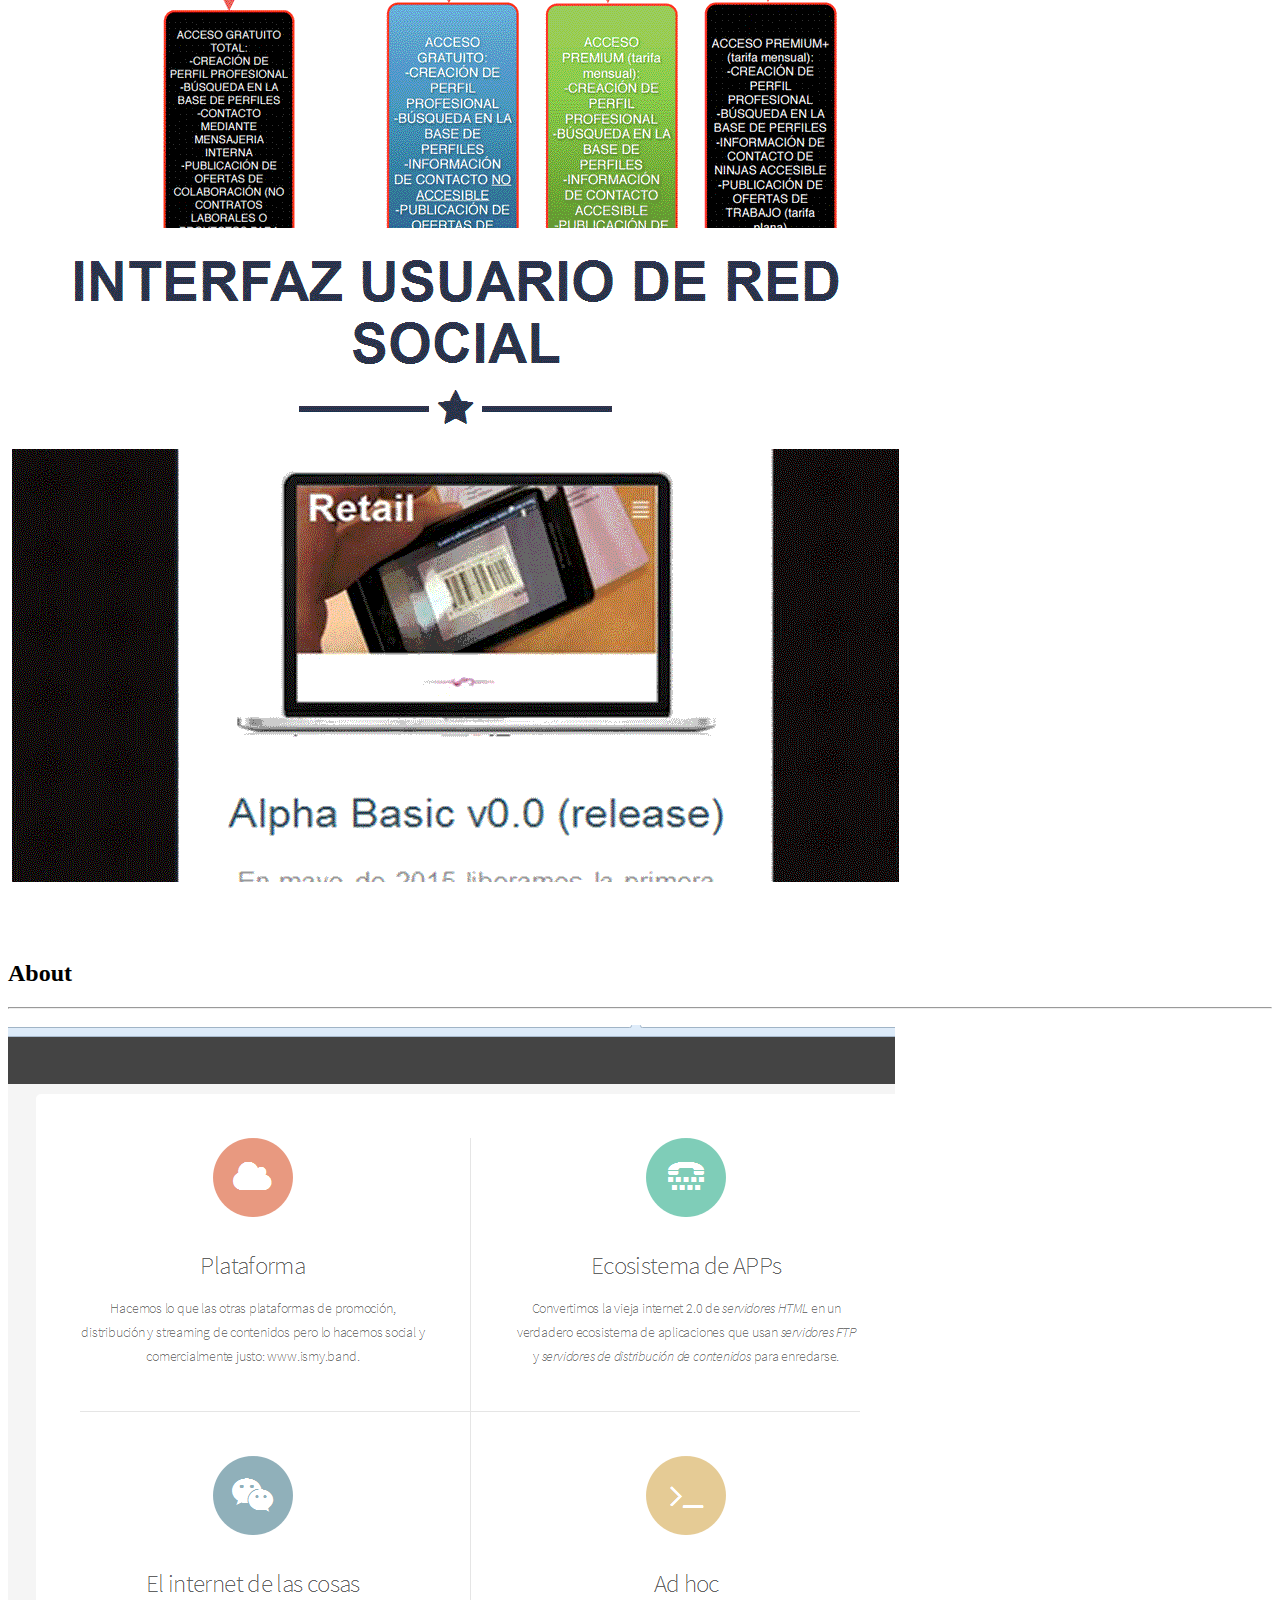
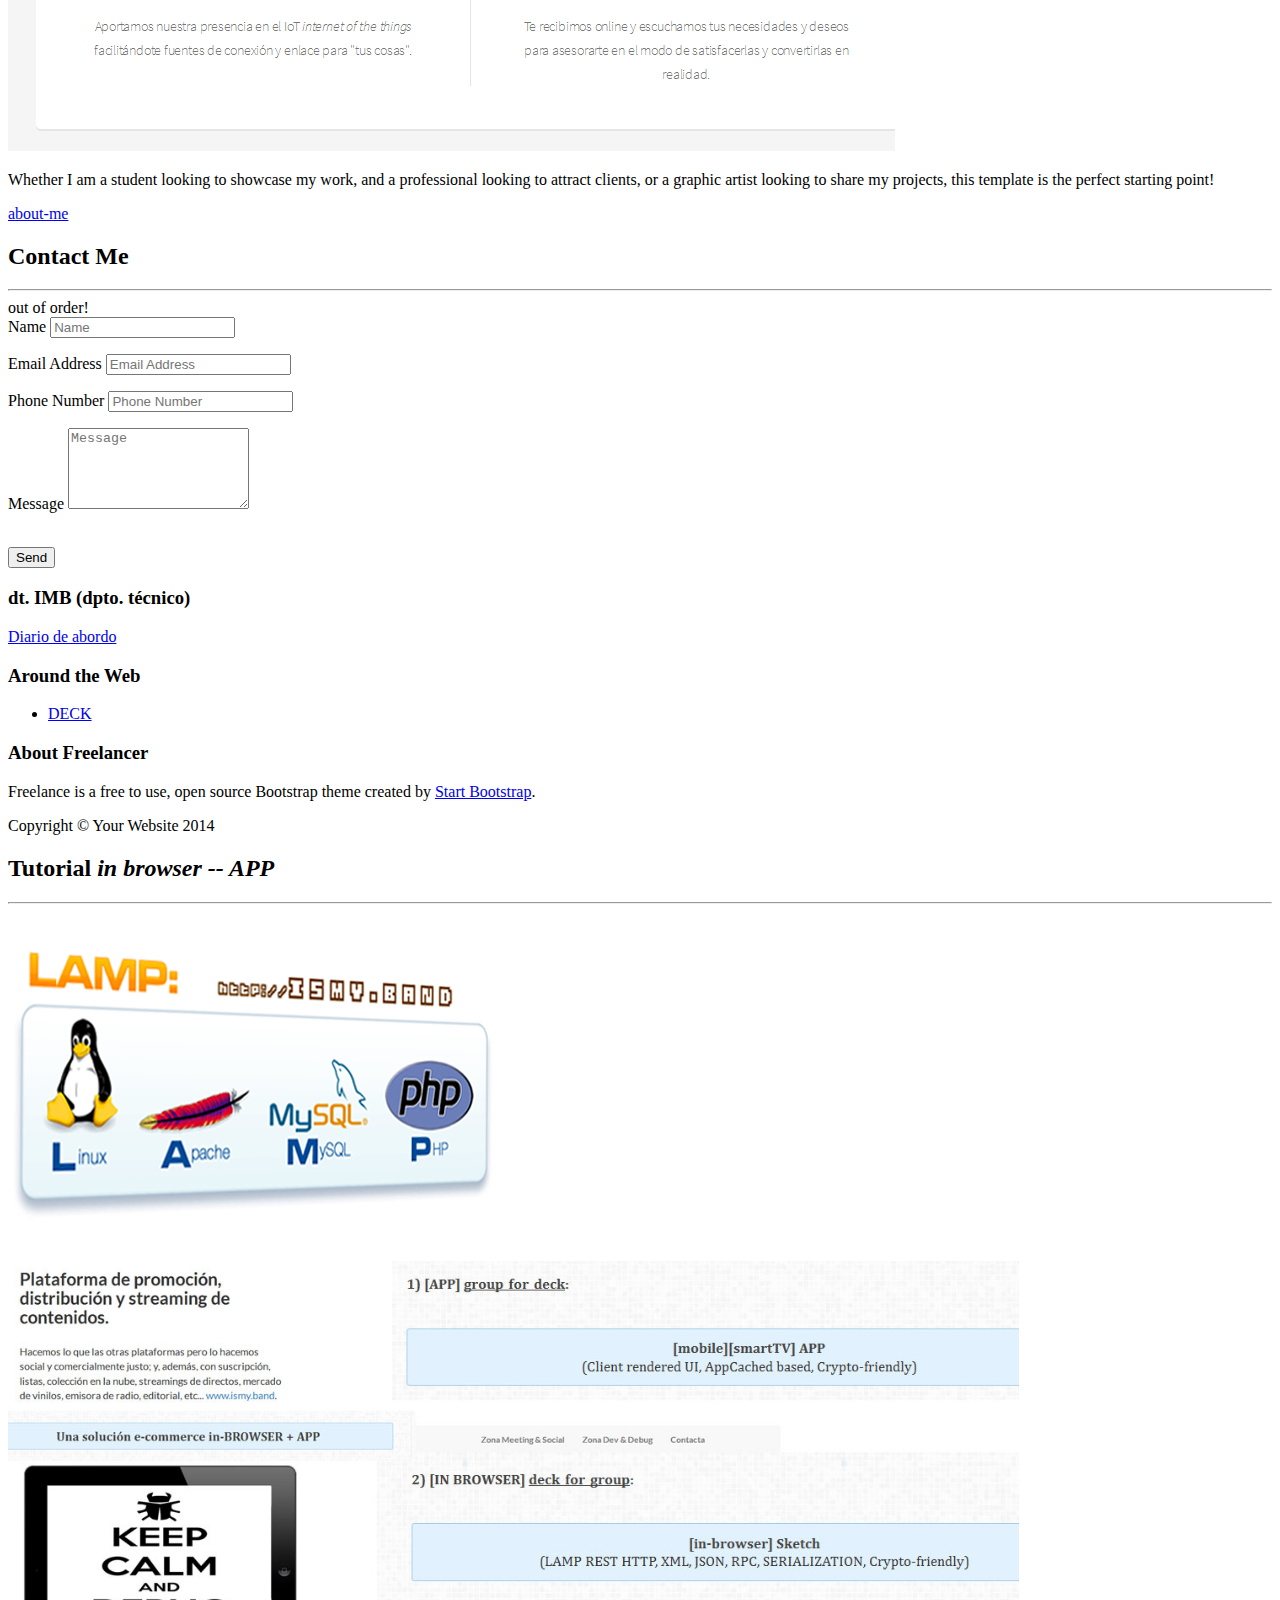
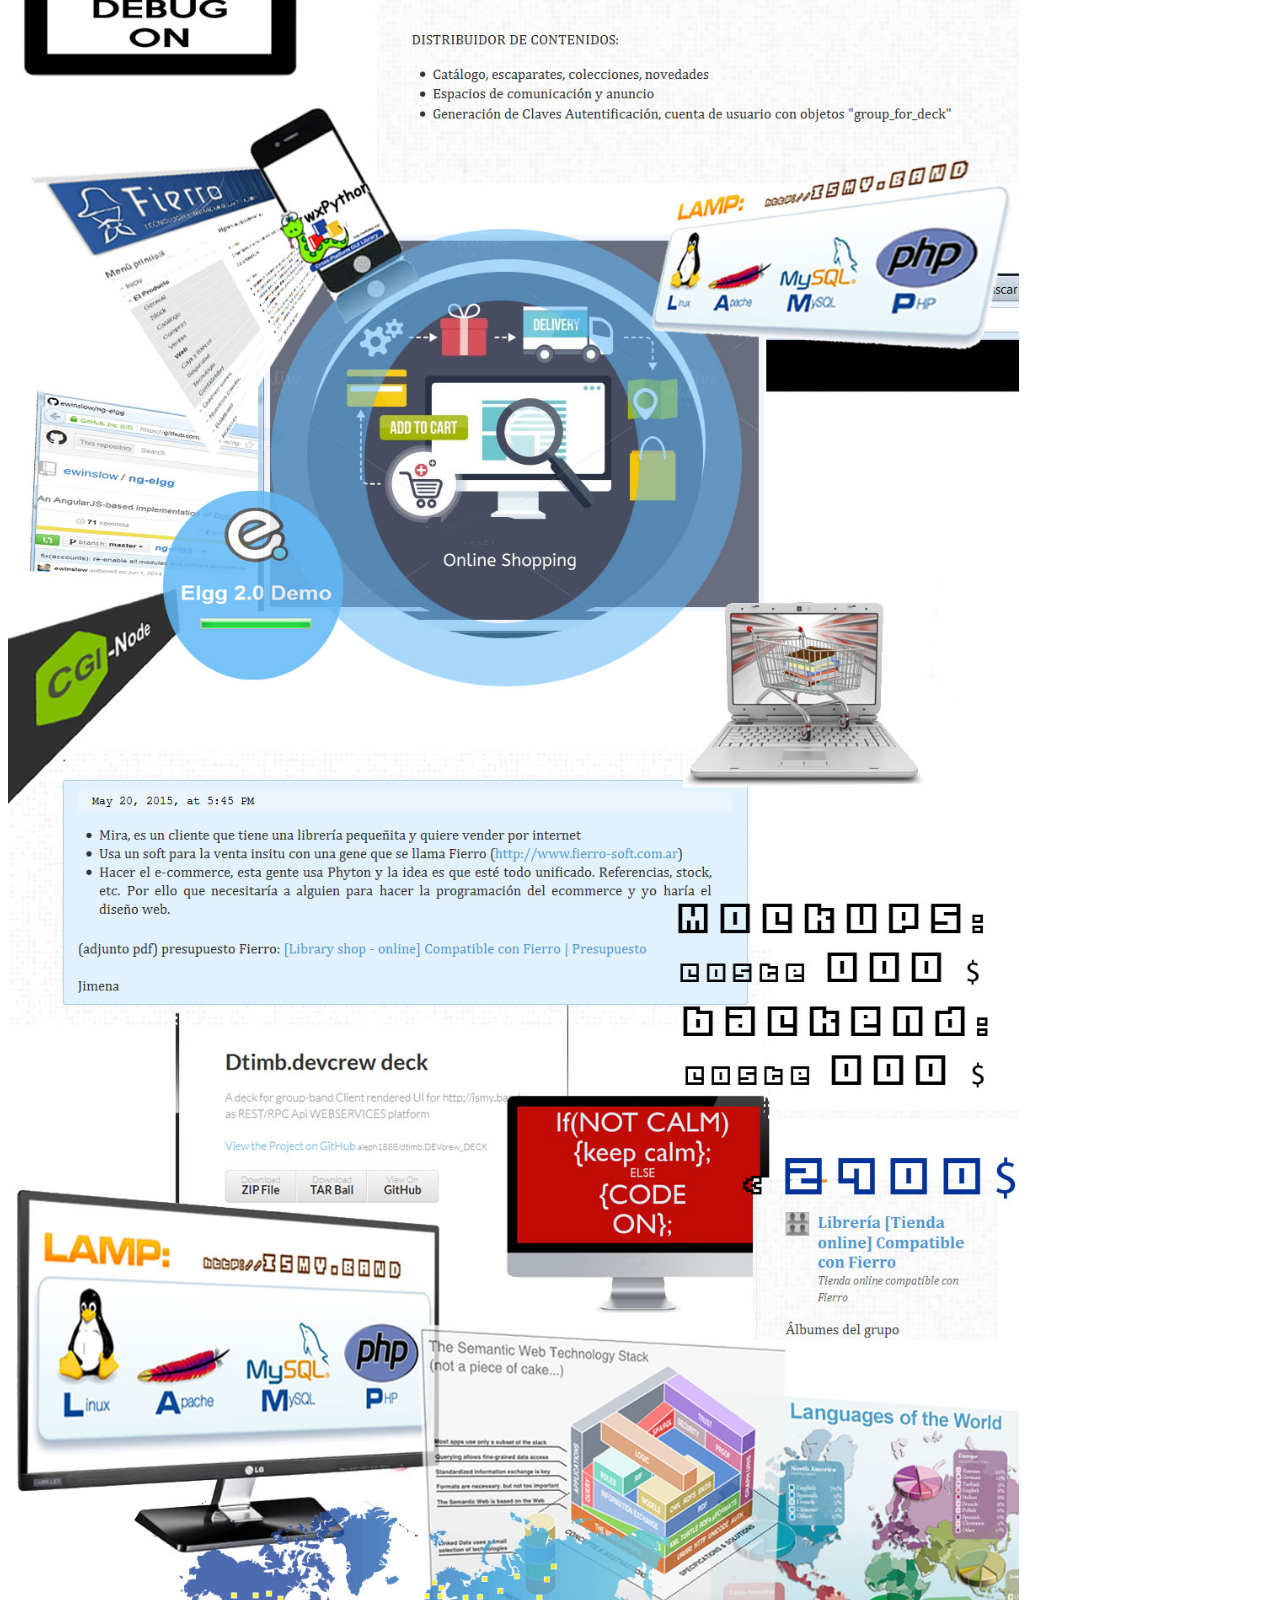
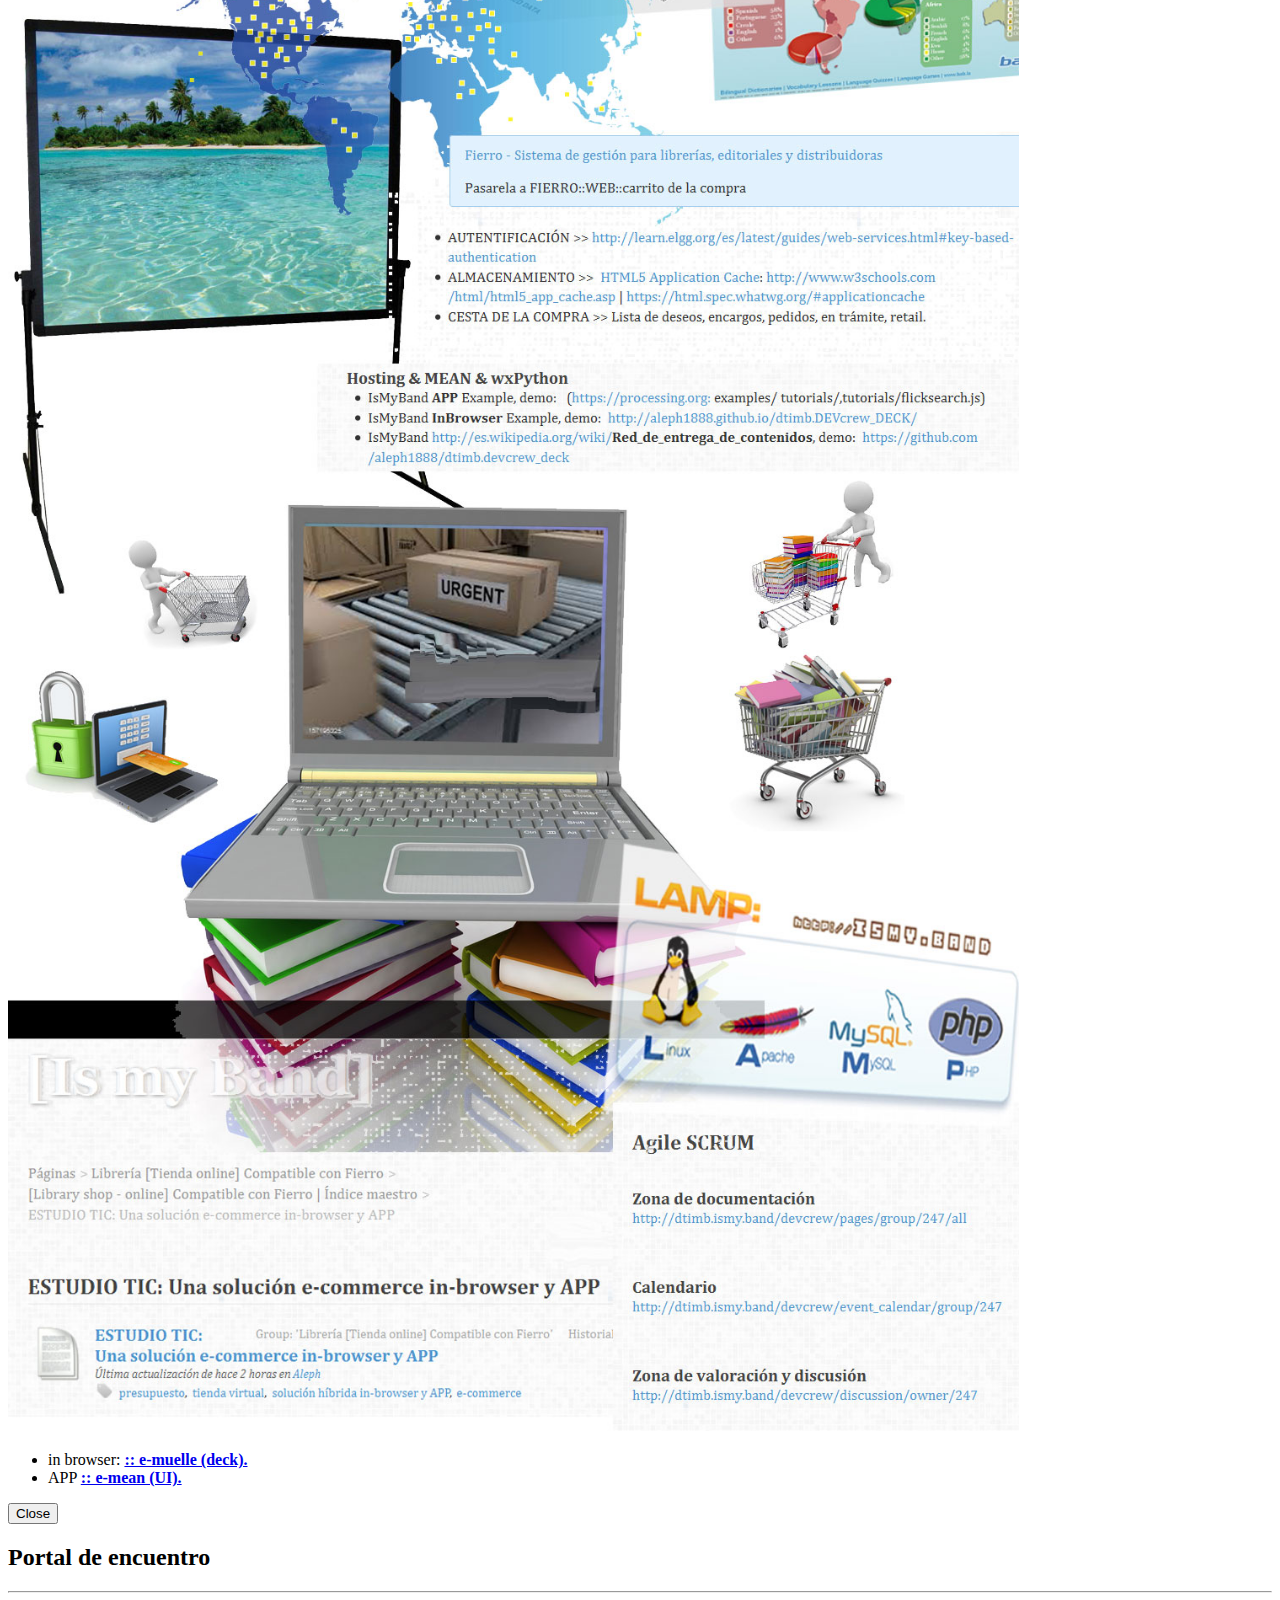
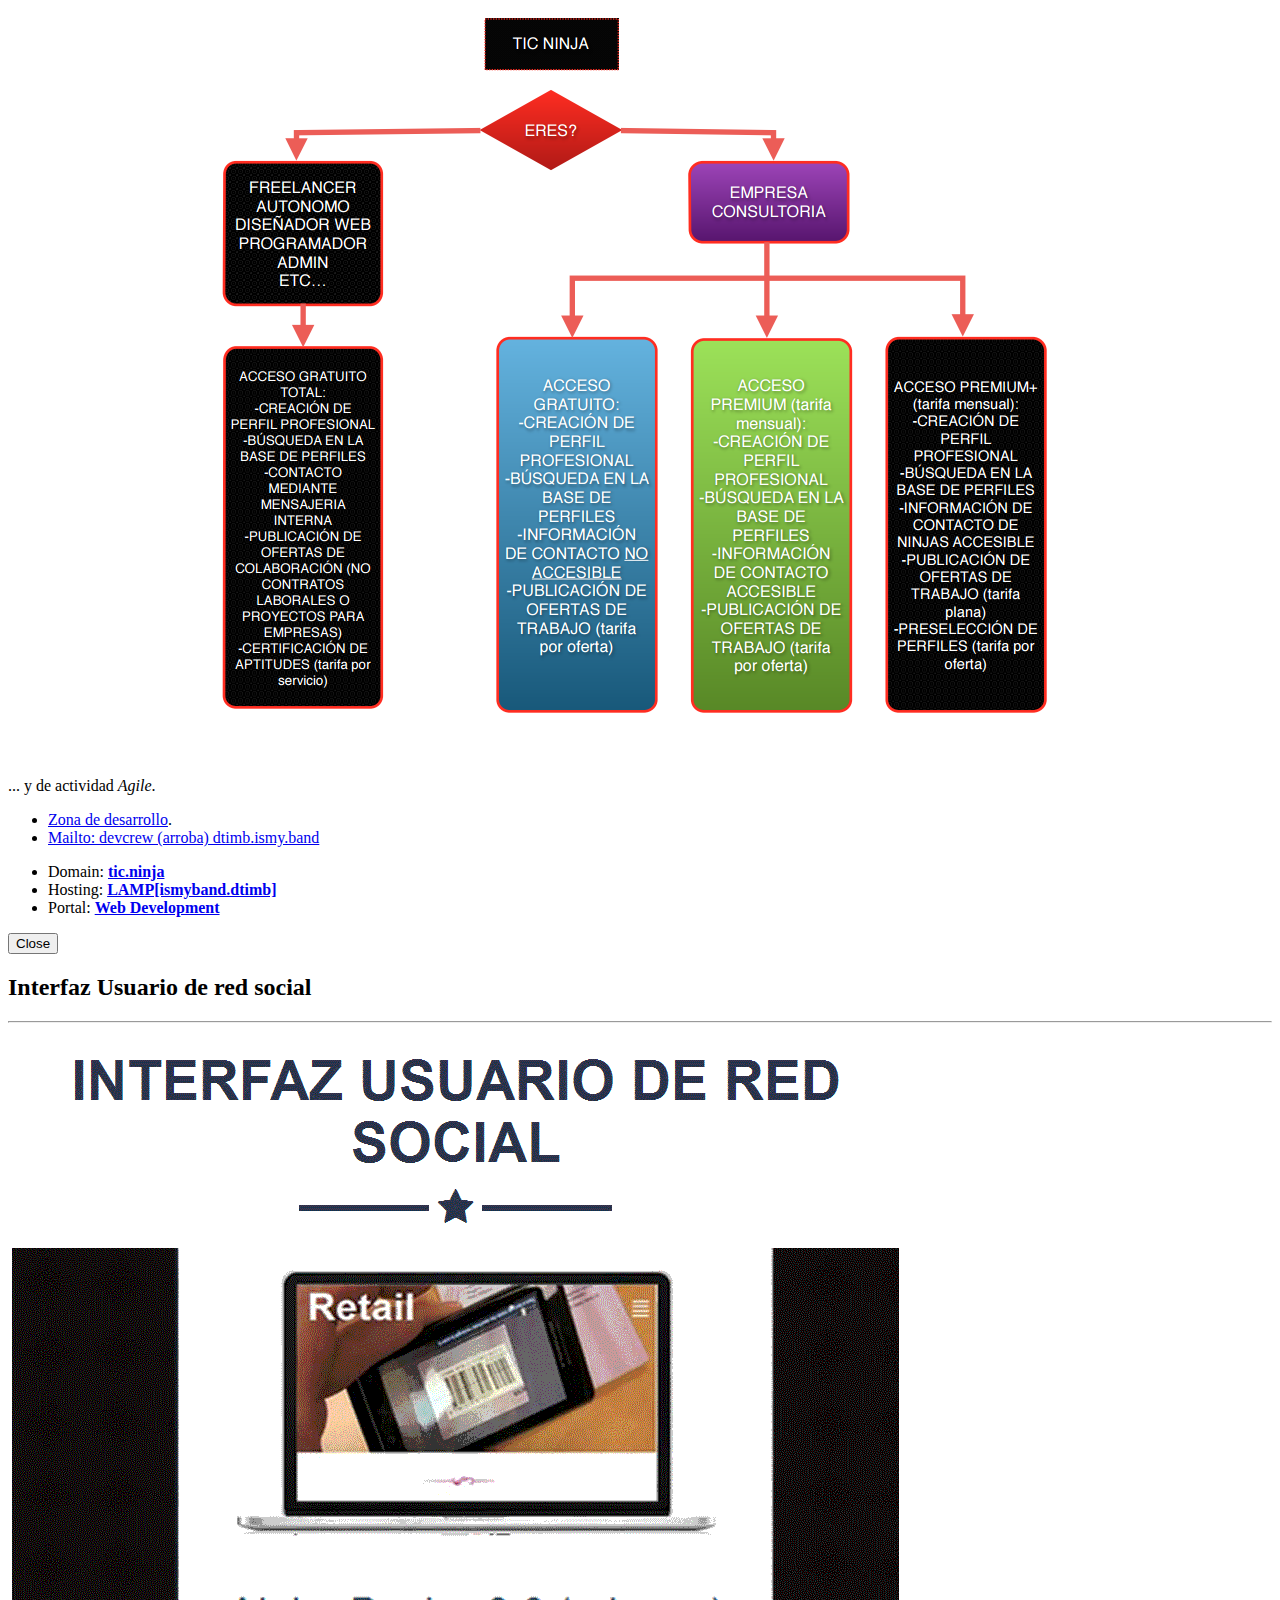
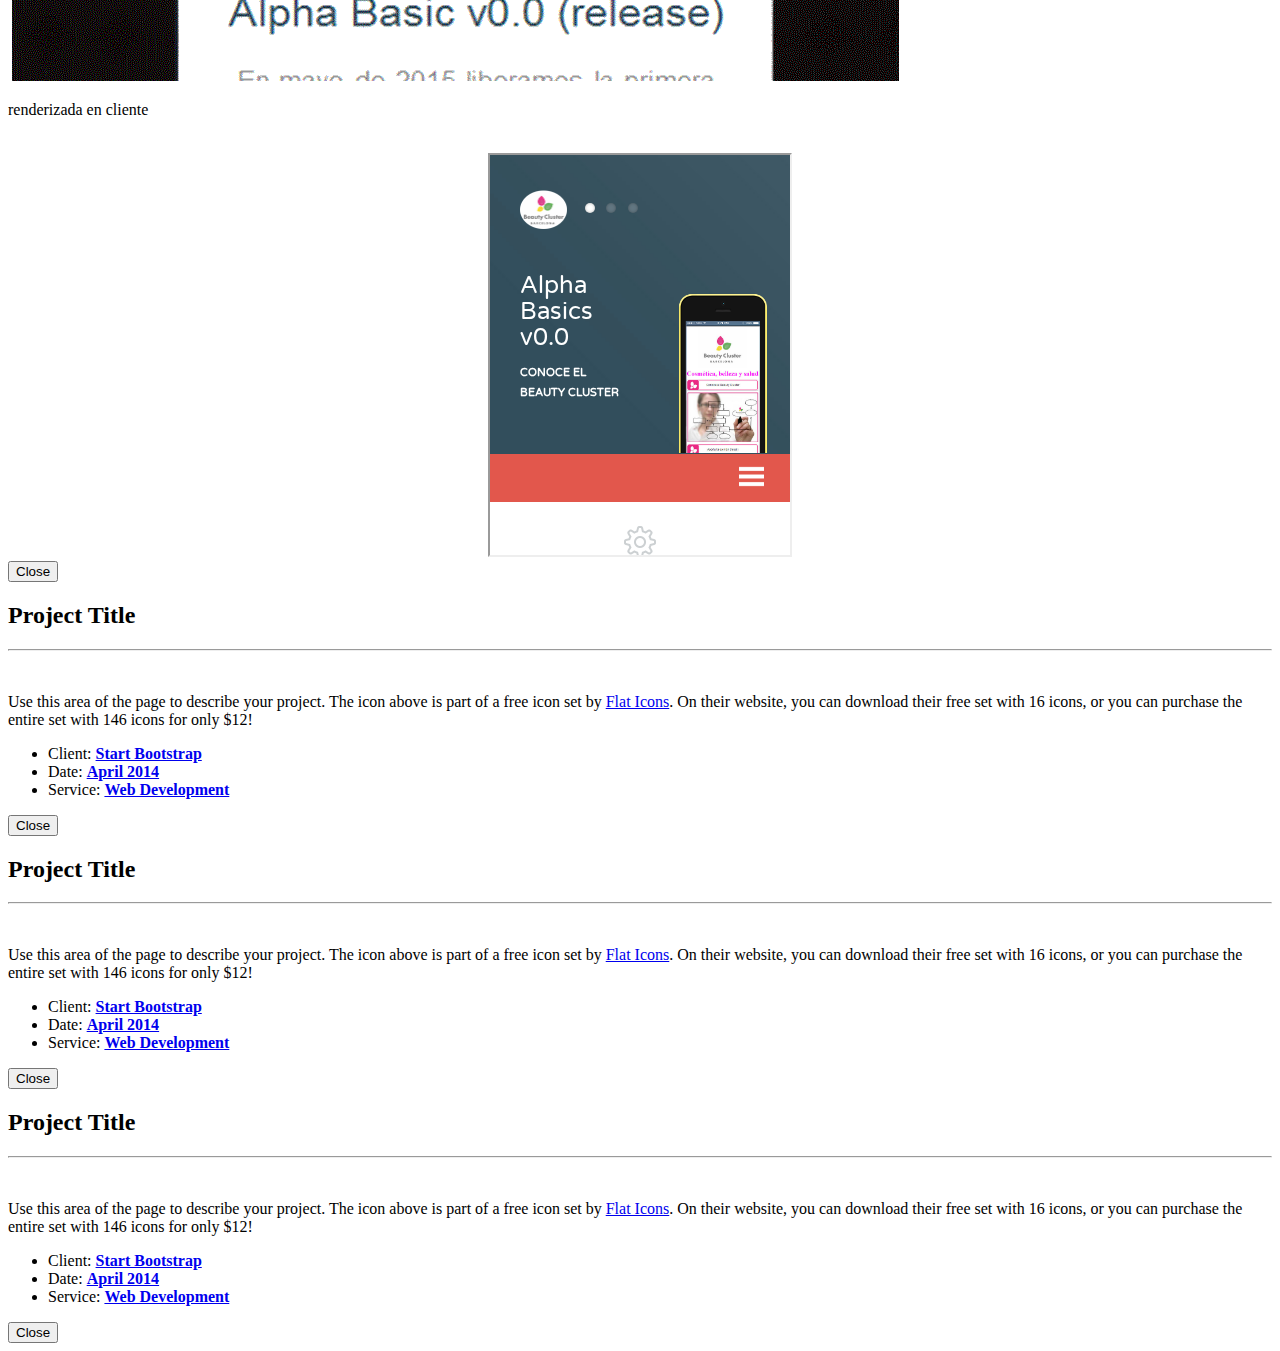
==== commit 7ba30850: "contact" ====
--- a/index.html
+++ b/index.html
@@ -246,8 +246,8 @@
             <div class="container">
                 <div class="row">
                     <div class="footer-col col-md-4">
-                        <h3>Location</h3>
-                        <p>3481 Melrose Place<br>Beverly Hills, CA 90210</p>
+                        <h3>dt. IMB (dpto. técnico)</h3>
+                        <p><a href="http://dtimb.ismy.band/devcrew/pages/view/203/dt-imb-dpto-tecnico">Diario de abordo</a></p>
                     </div>
                     <div class="footer-col col-md-4">
                         <h3>Around the Web</h3>
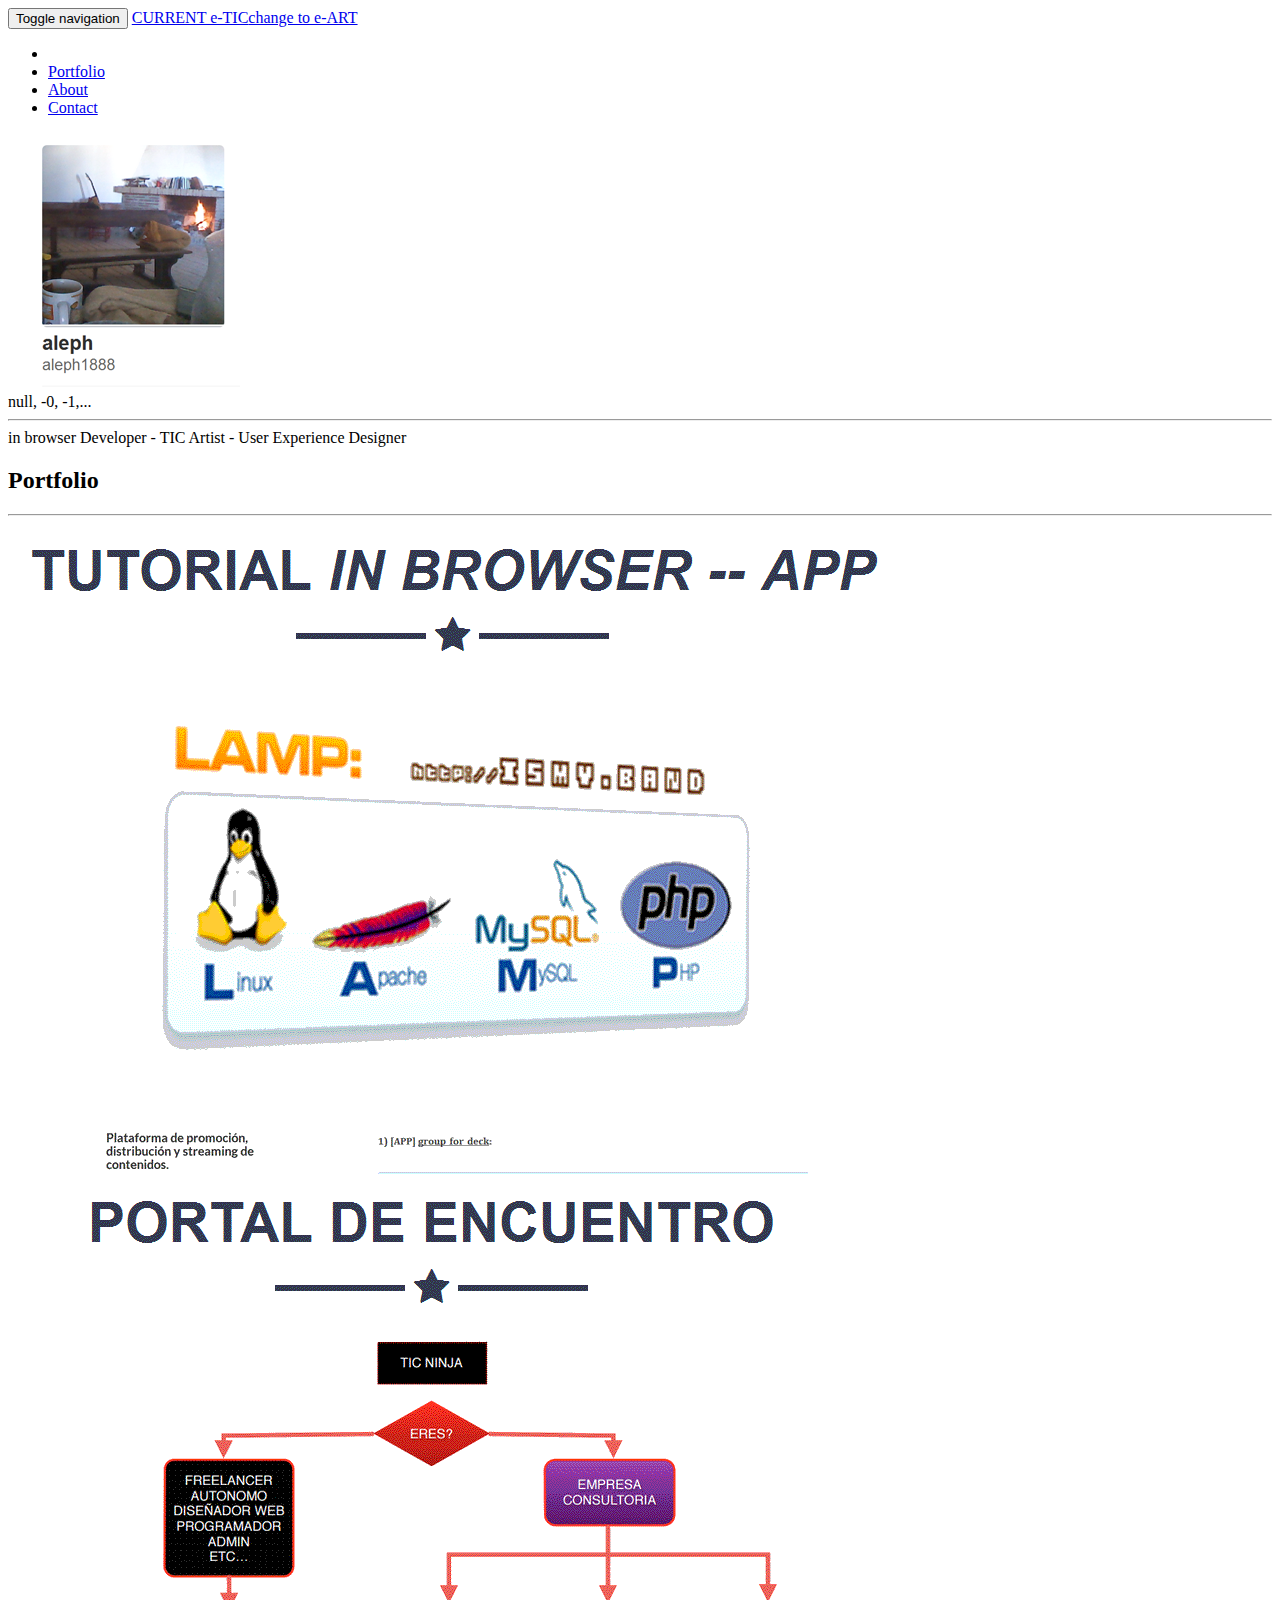
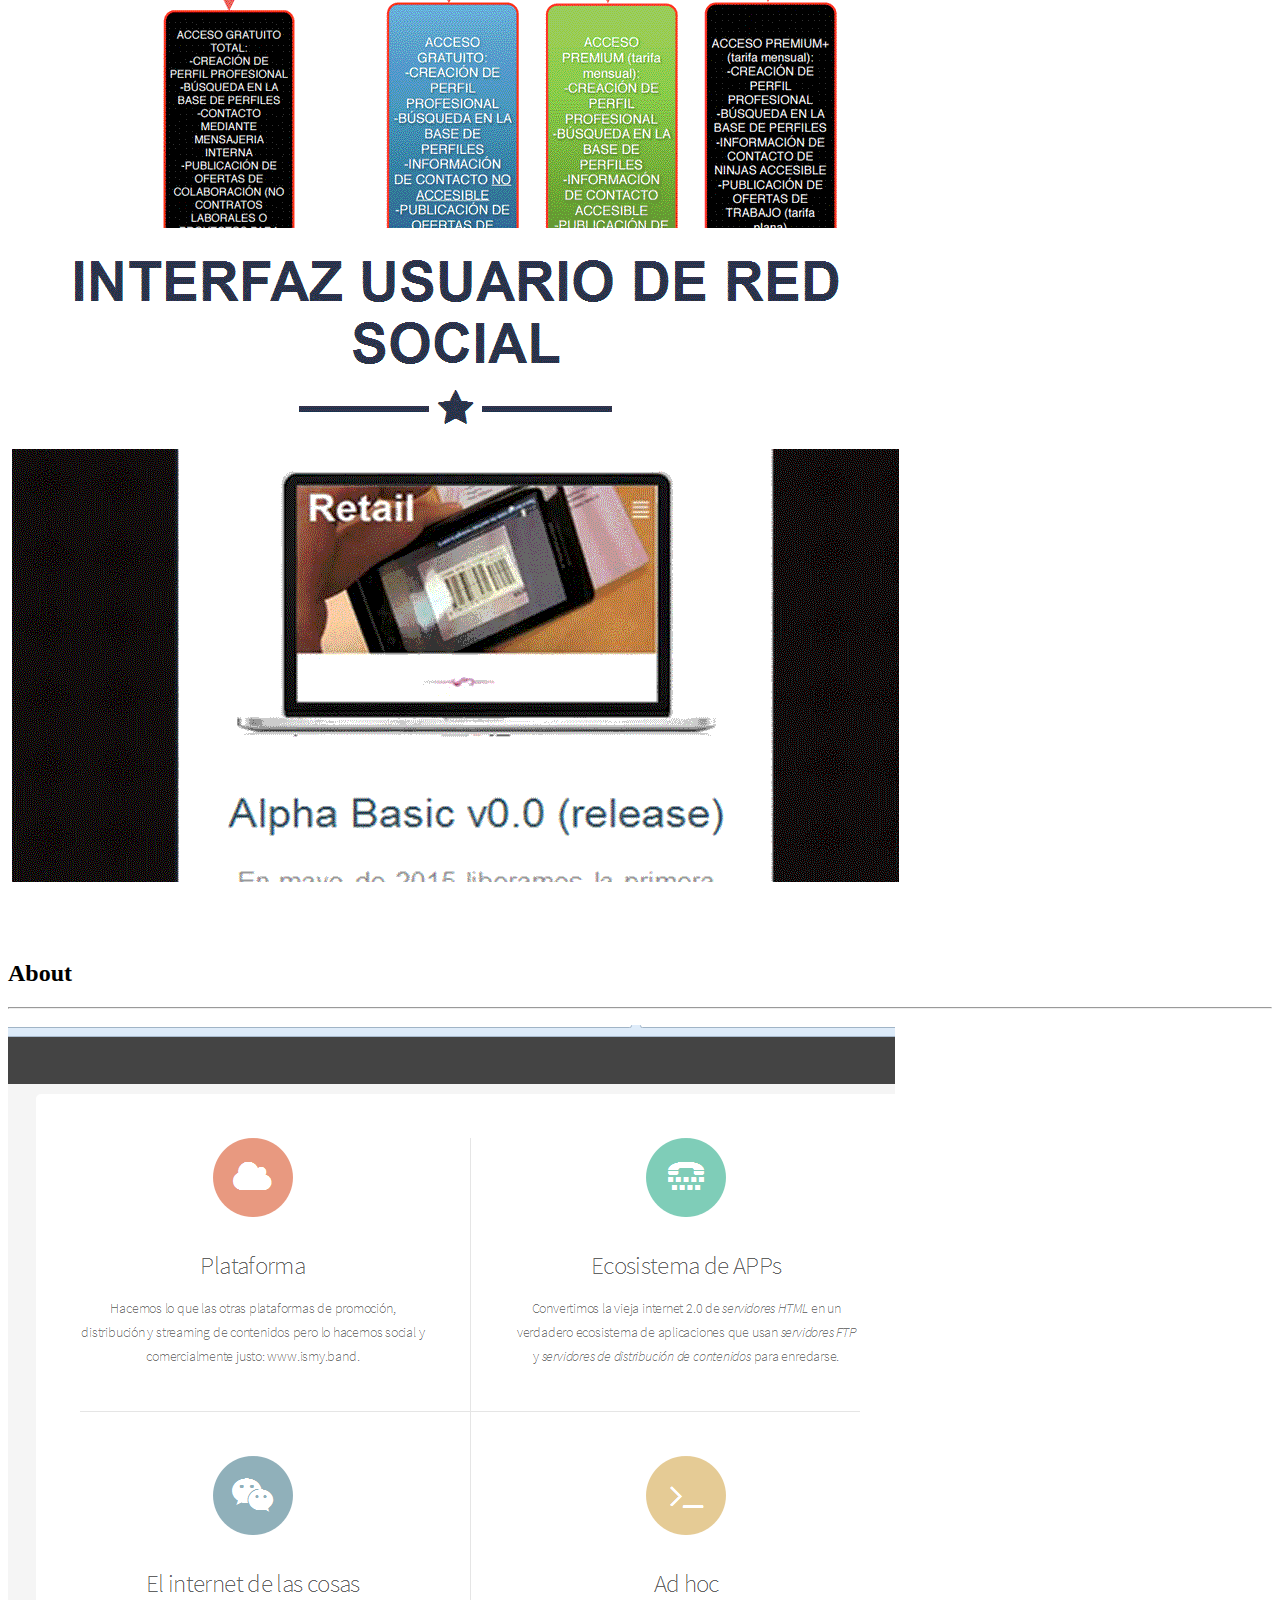
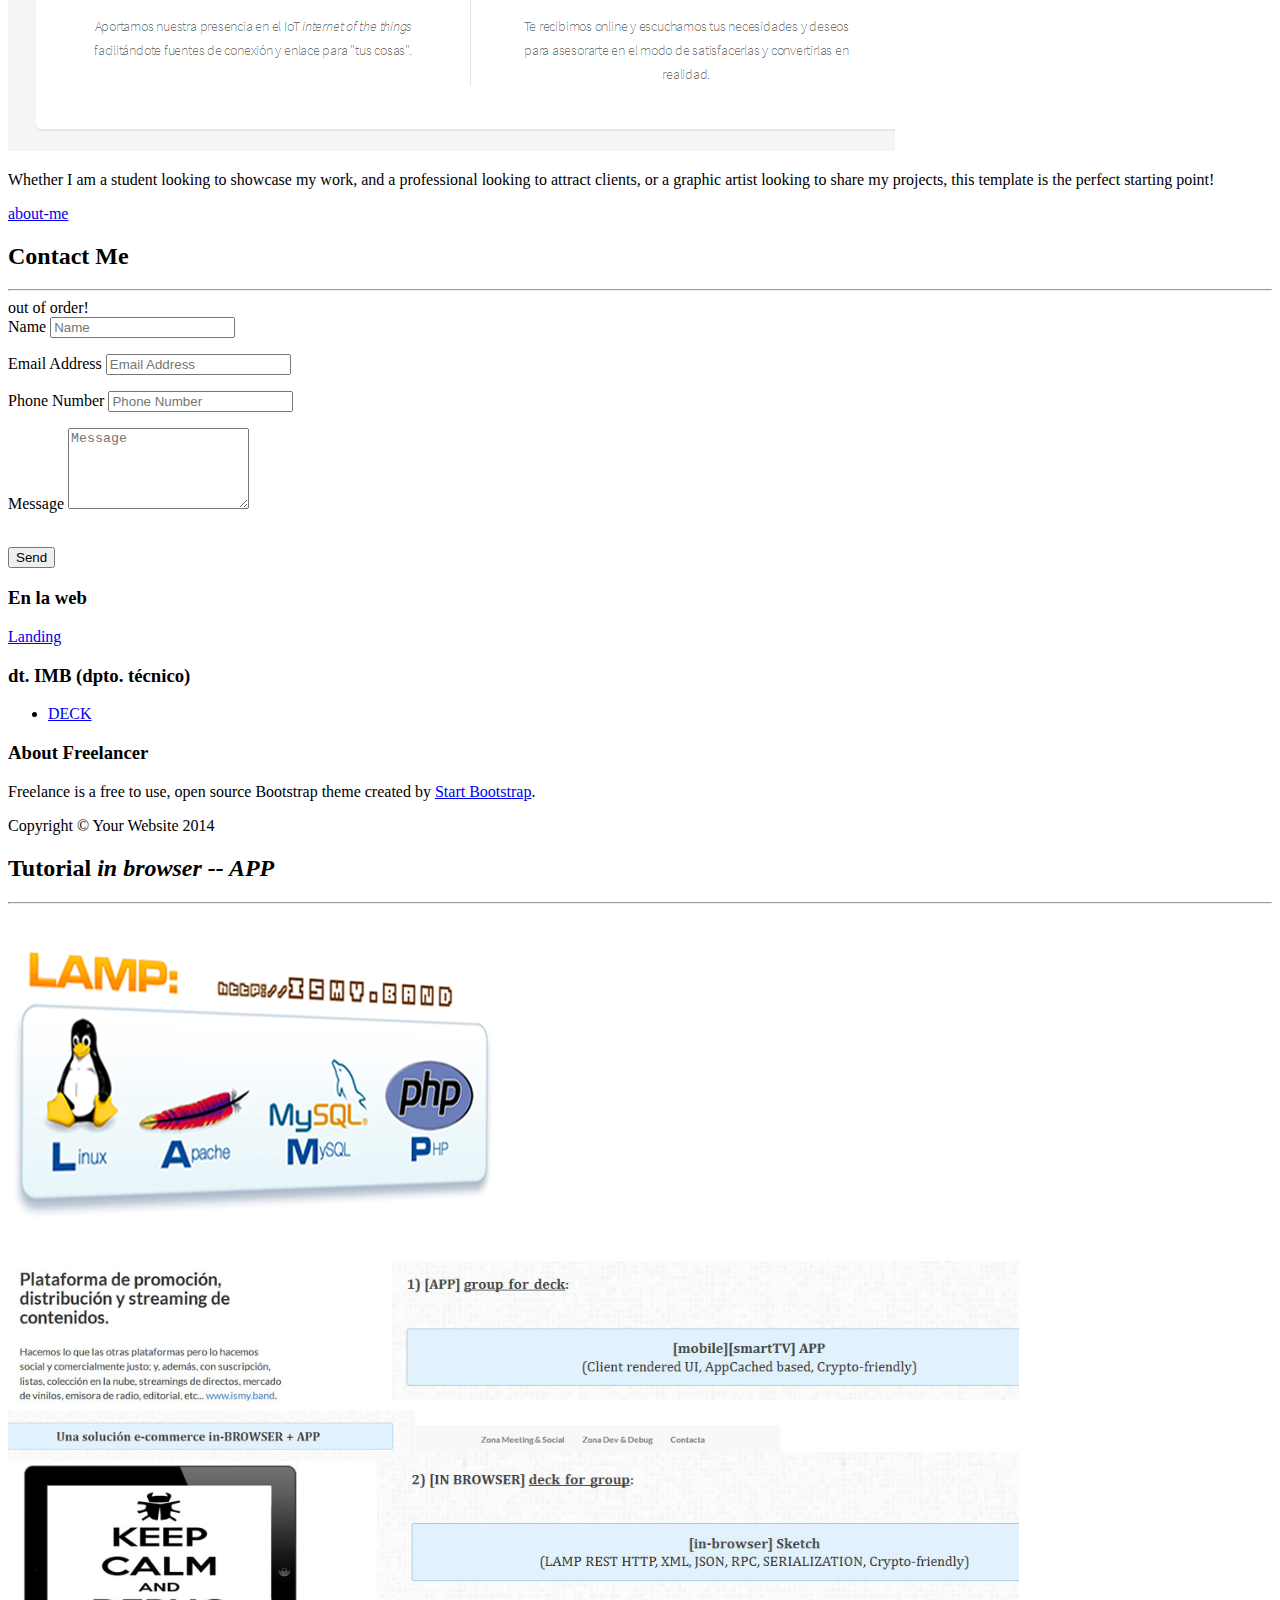
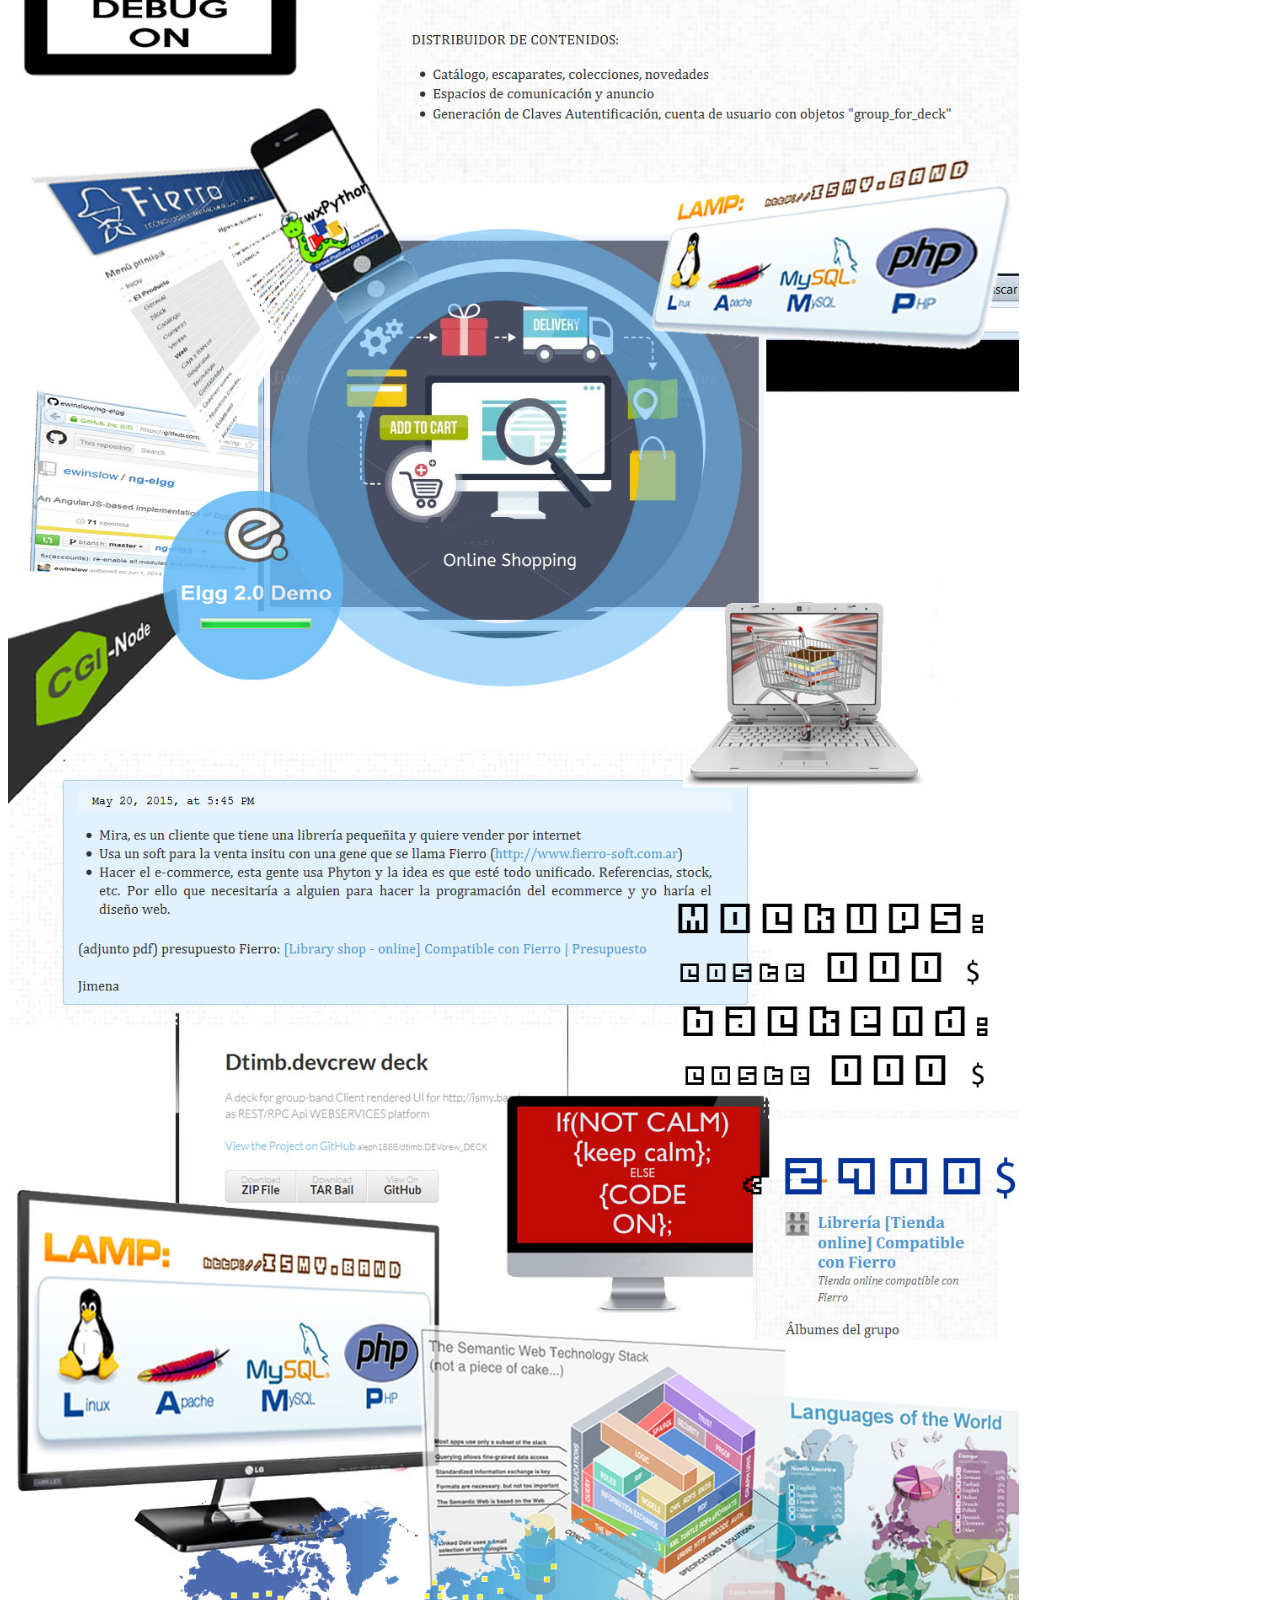
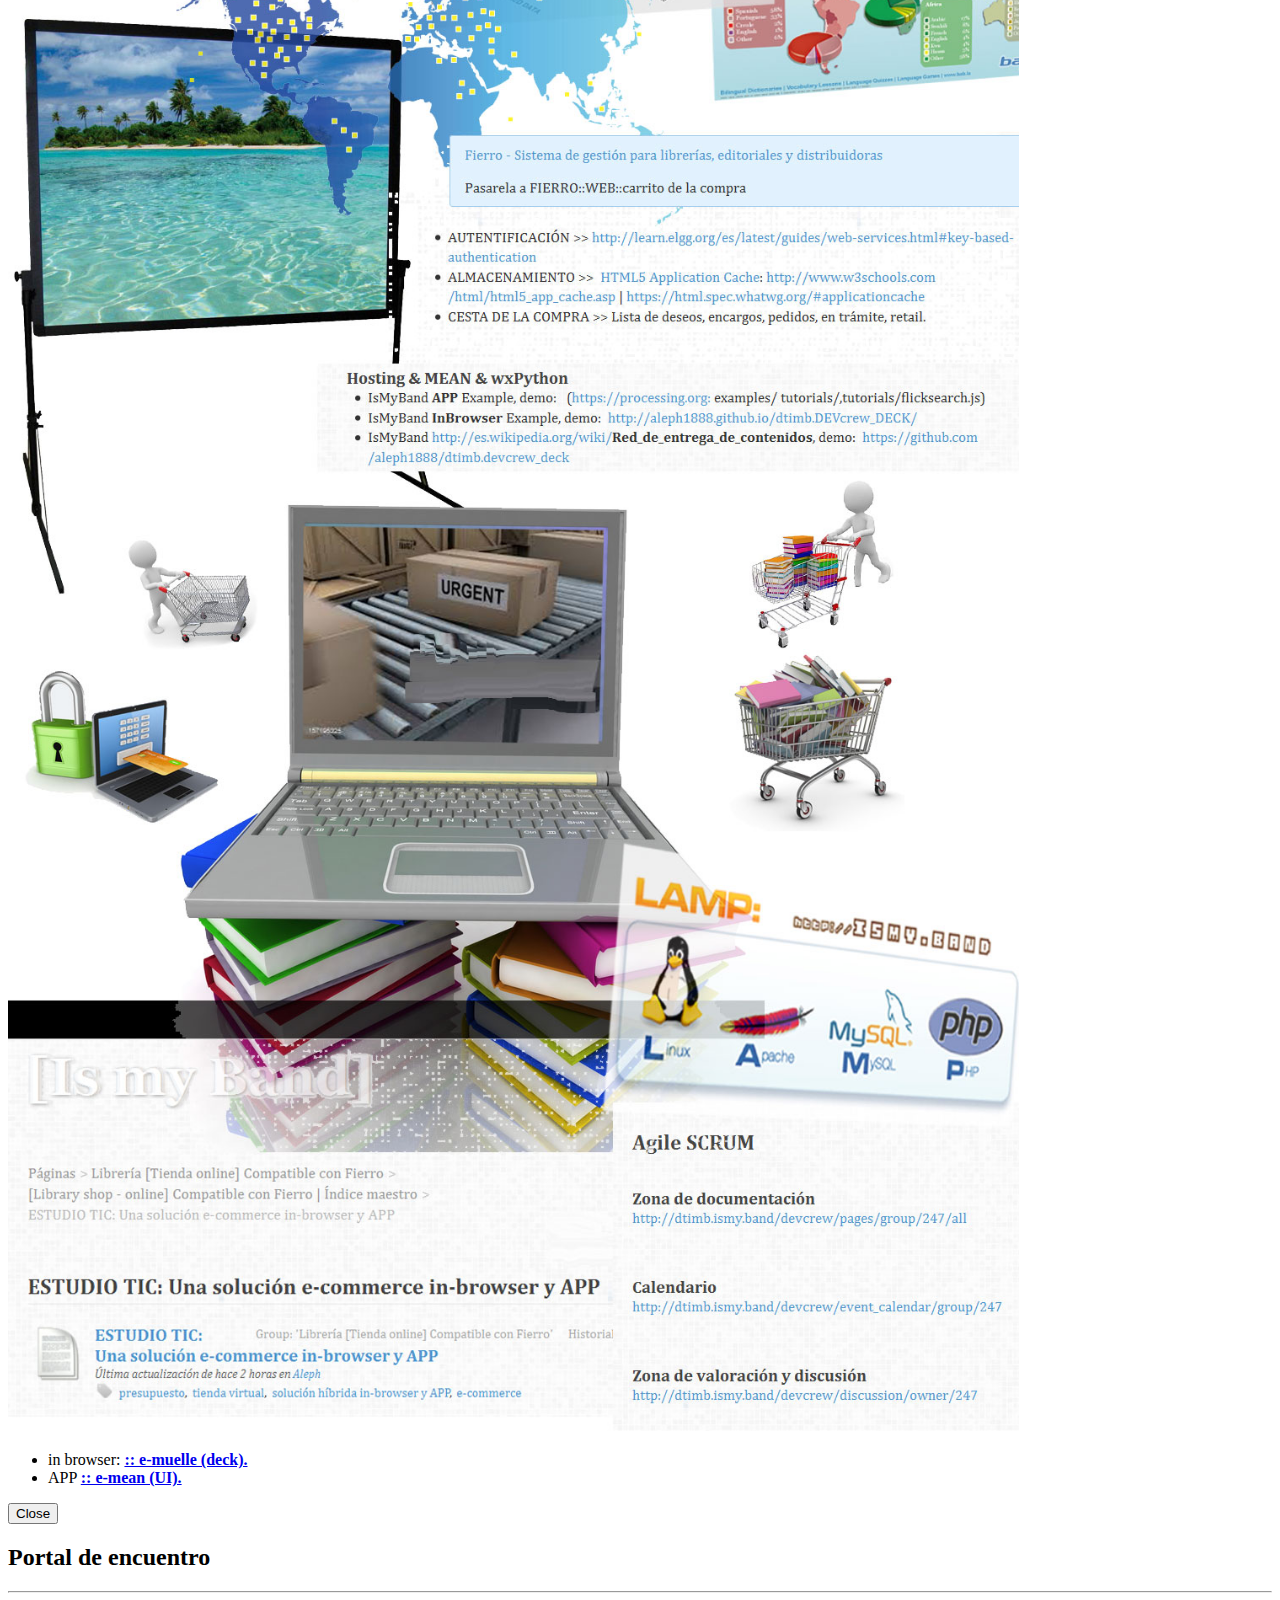
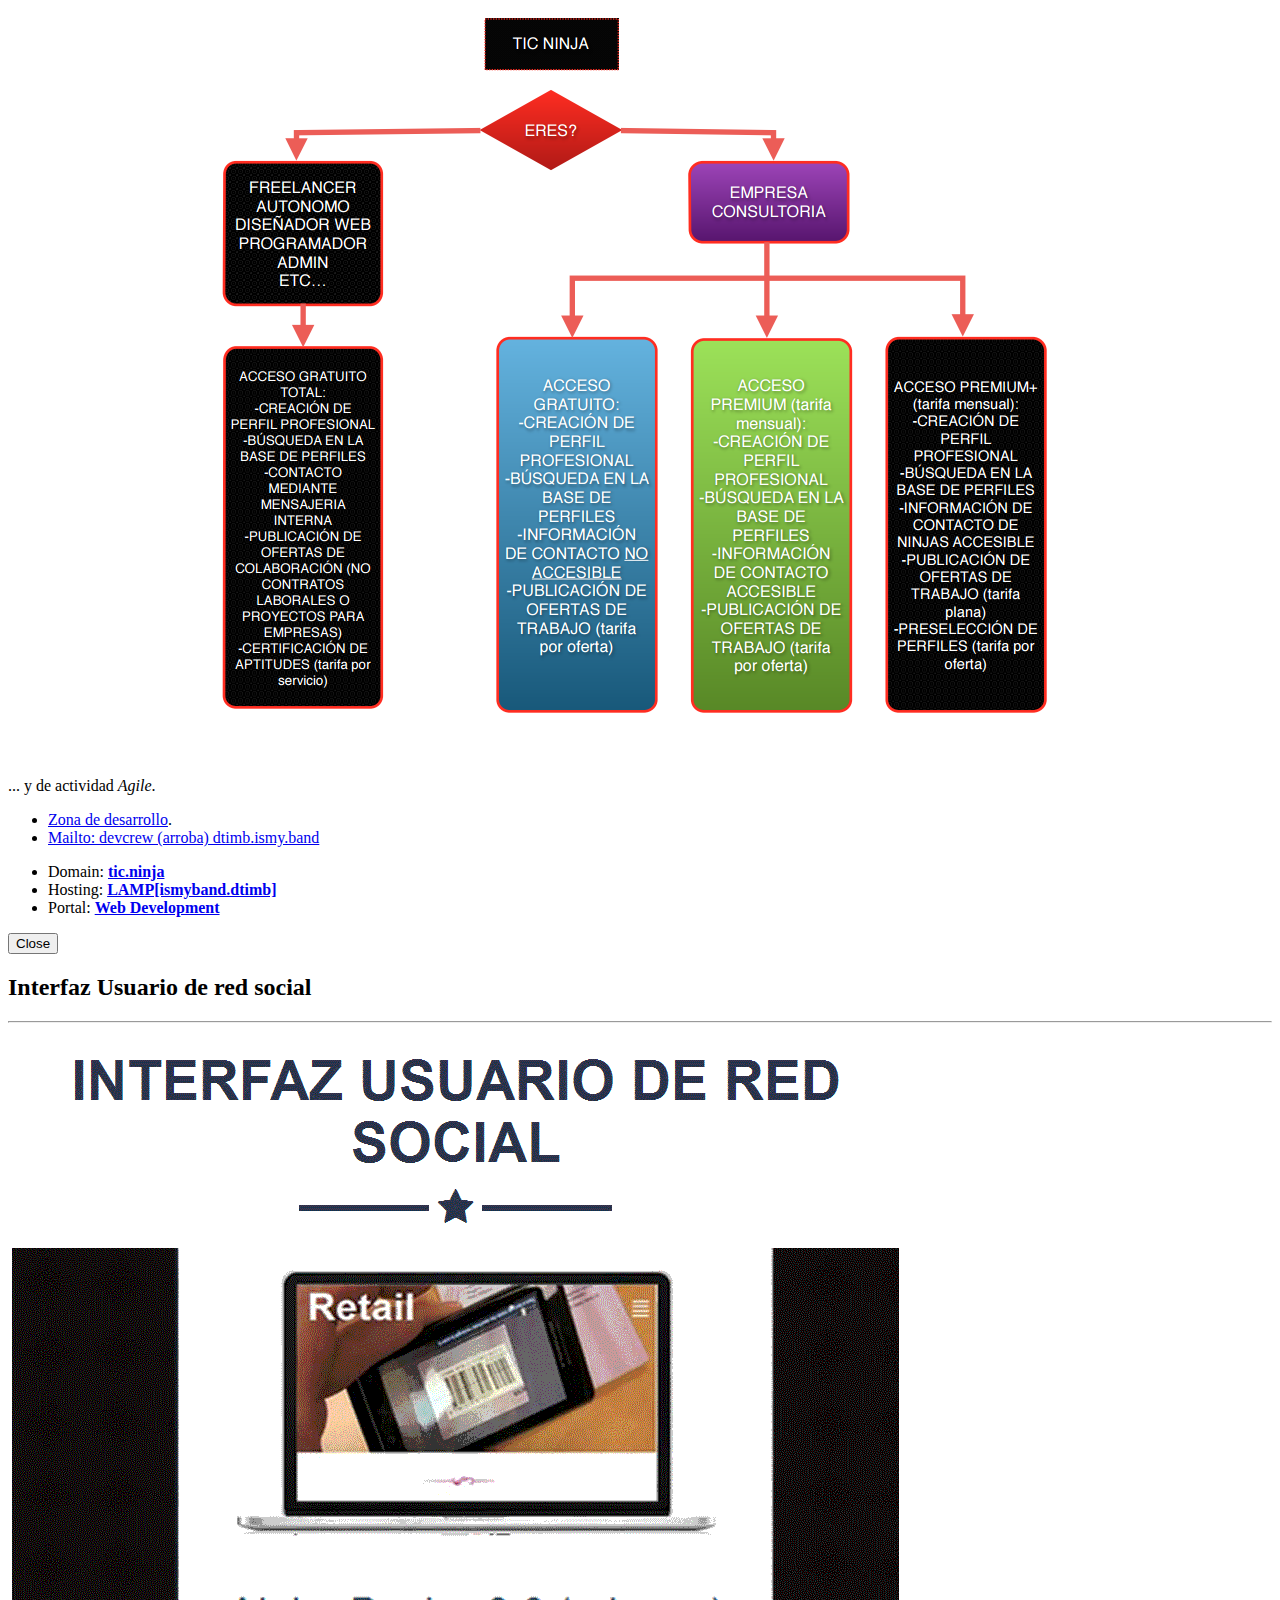
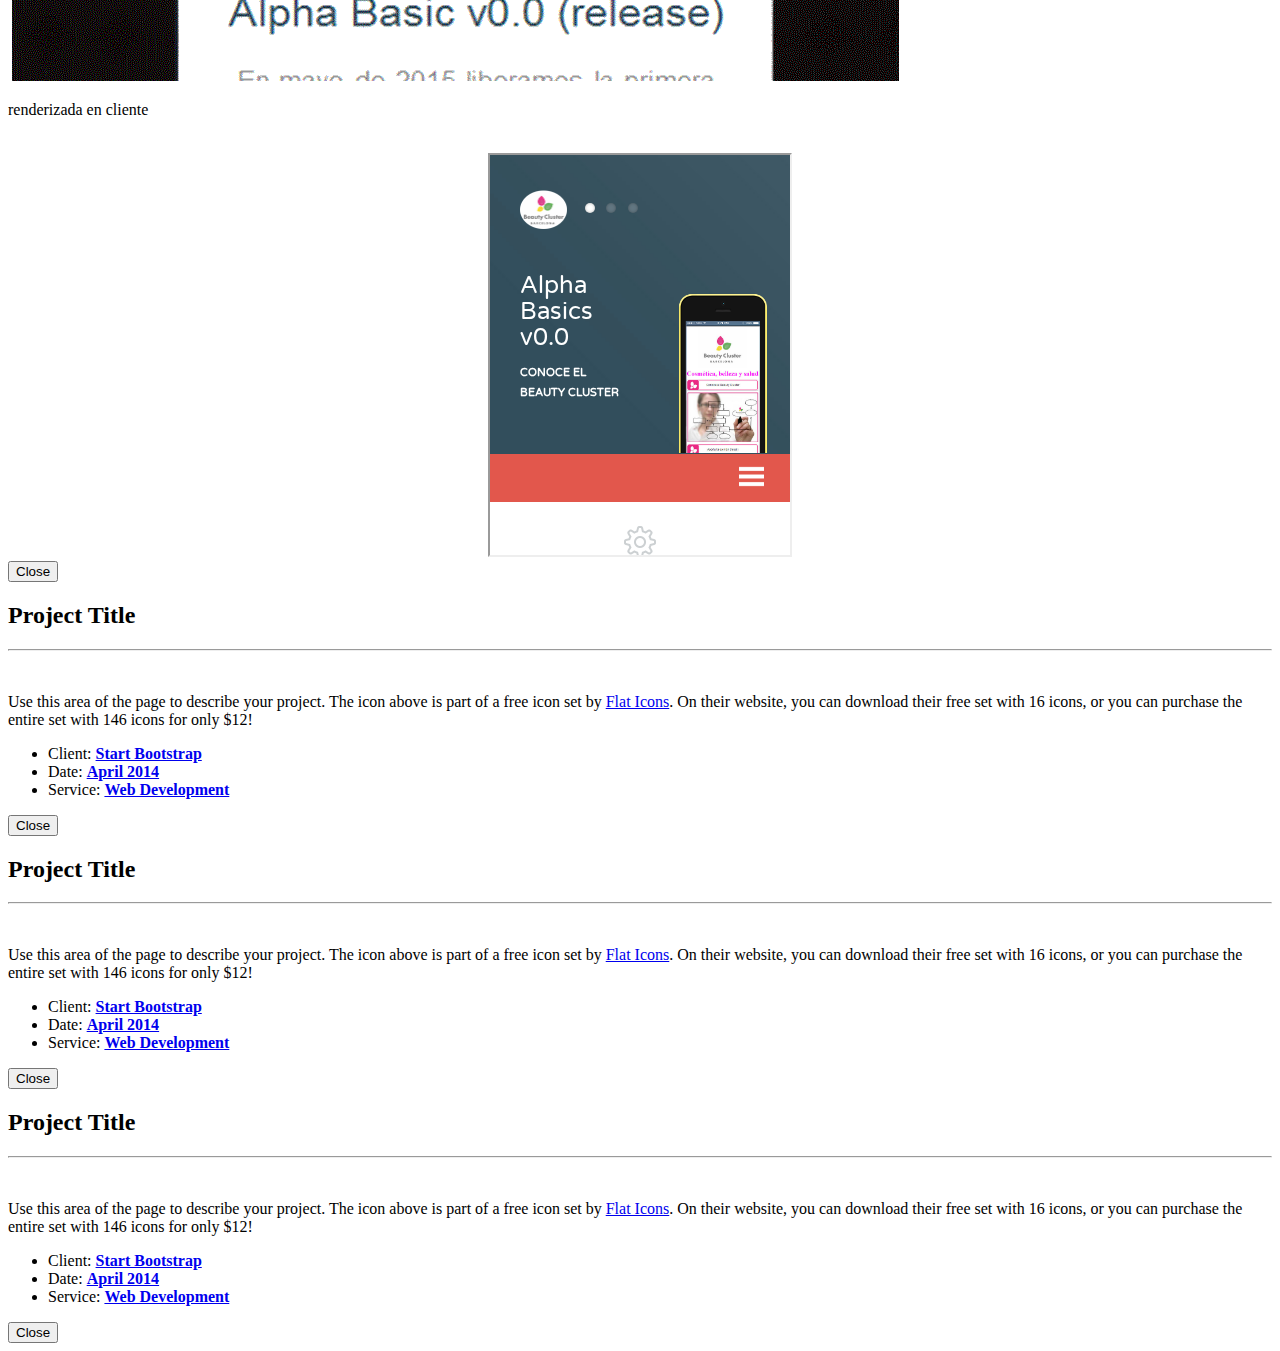
==== commit 24c2ac8c: "Update index.html" ====
--- a/index.html
+++ b/index.html
@@ -246,14 +246,14 @@
             <div class="container">
                 <div class="row">
                     <div class="footer-col col-md-4">
+                        <h3>En la web</h3>
+                        <p><a href="http://dtimb.ismy.band">Landing</a></p>
+                    </div>
+                    <div class="footer-col col-md-4">
                         <h3>dt. IMB (dpto. técnico)</h3>
-                        <p><a href="http://dtimb.ismy.band/devcrew/pages/view/203/dt-imb-dpto-tecnico">Diario de abordo</a></p>
-                    </div>
-                    <div class="footer-col col-md-4">
-                        <h3>Around the Web</h3>
                         <ul class="list-inline">
                             <li>
-                                <a href="#http://dtimb.ismy.band/devcrew/" class="btn-social btn-outline"><i class="fa fa-fw"></i>DECK</a>
+                                <a href="http://dtimb.ismy.band/devcrew/pages/view/203/dt-imb-dpto-tecnico" class="btn-social btn-outline"><i class="fa fa-fw"></i>DECK</a>
                             </li>
                         </ul>
                     </div>
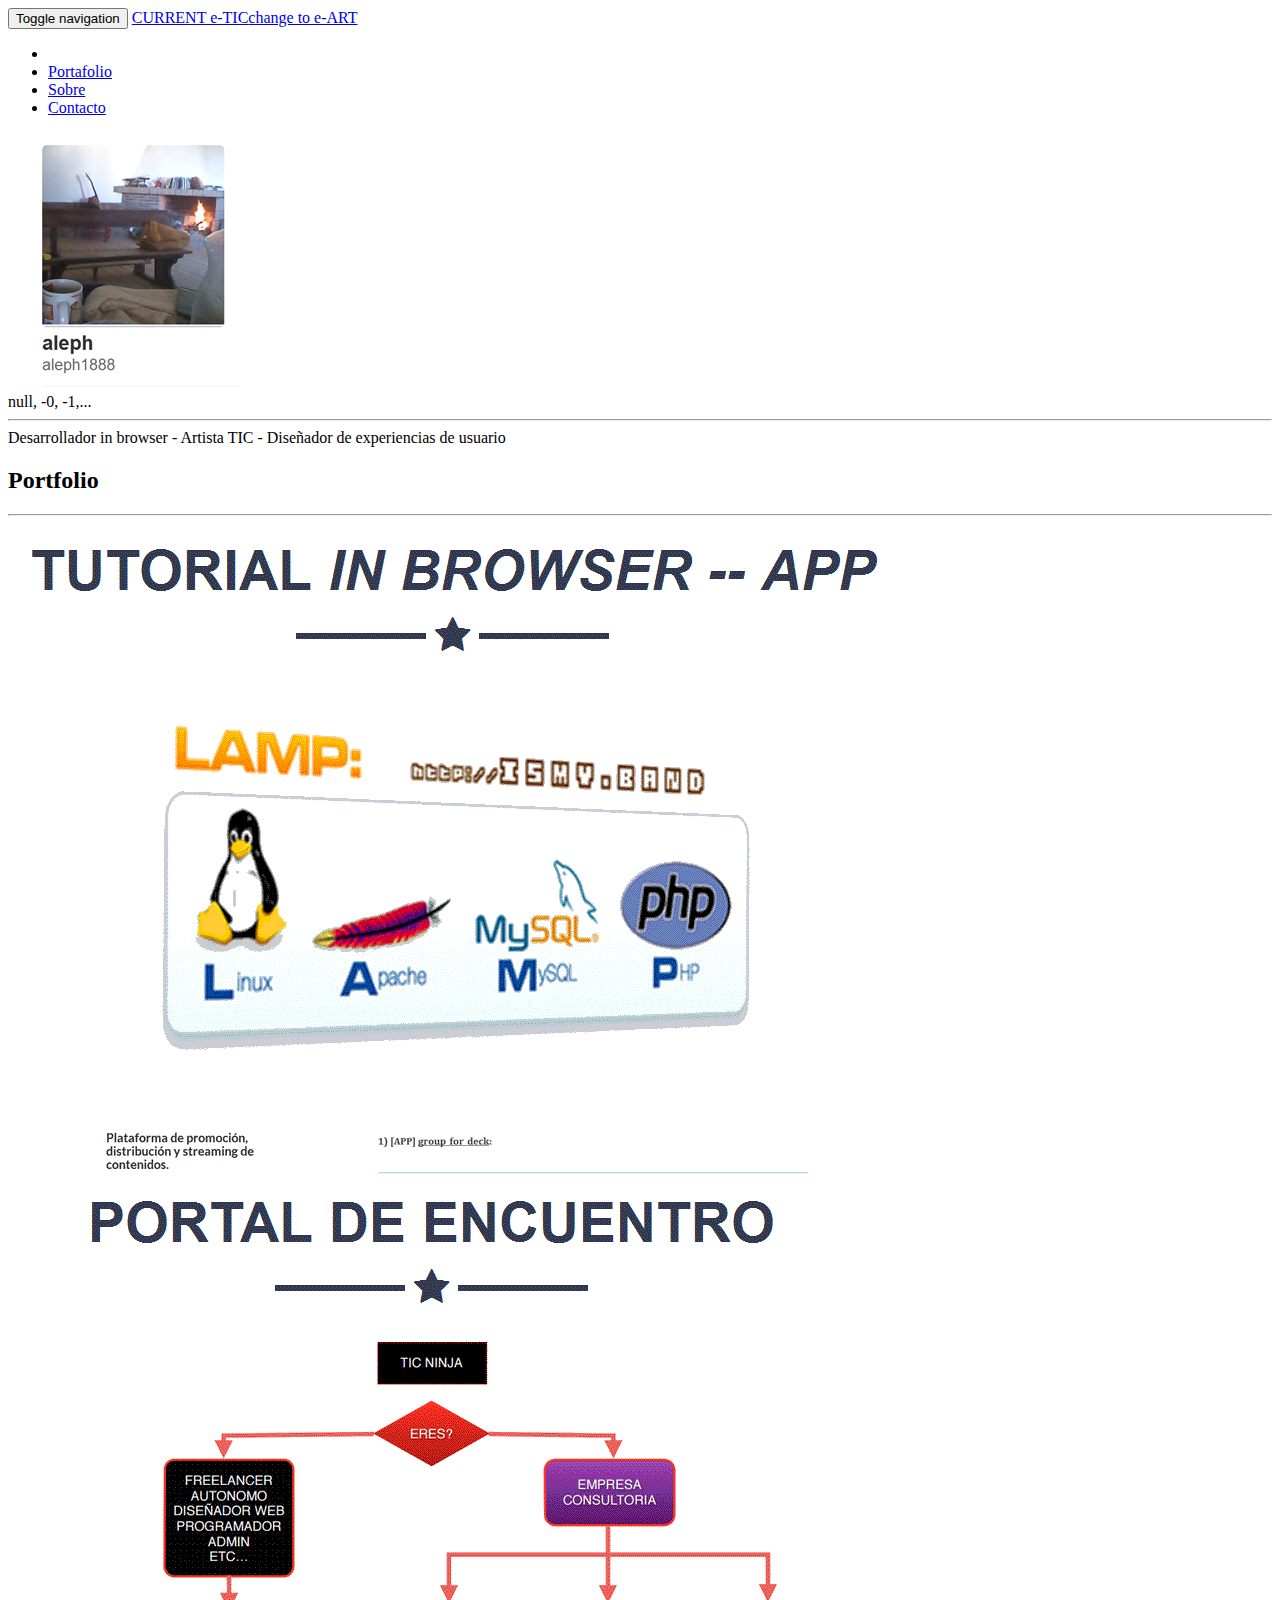
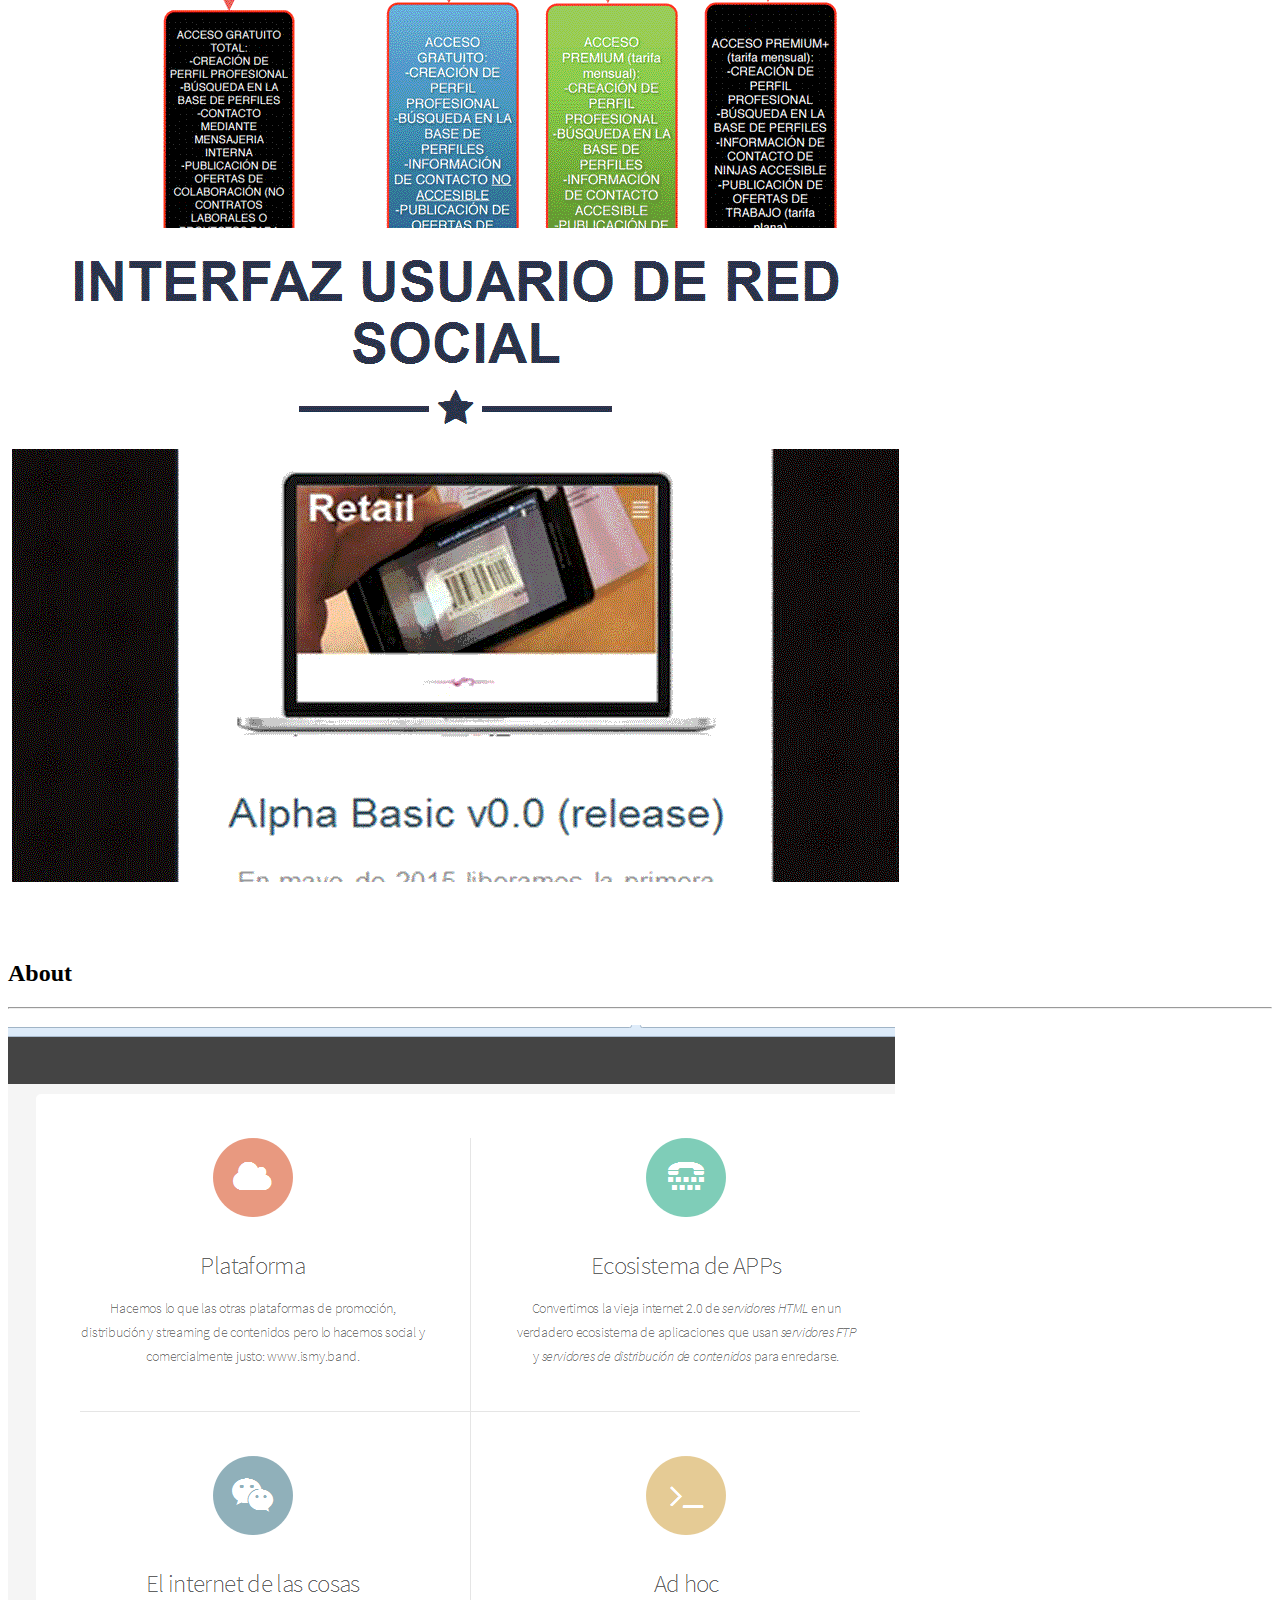
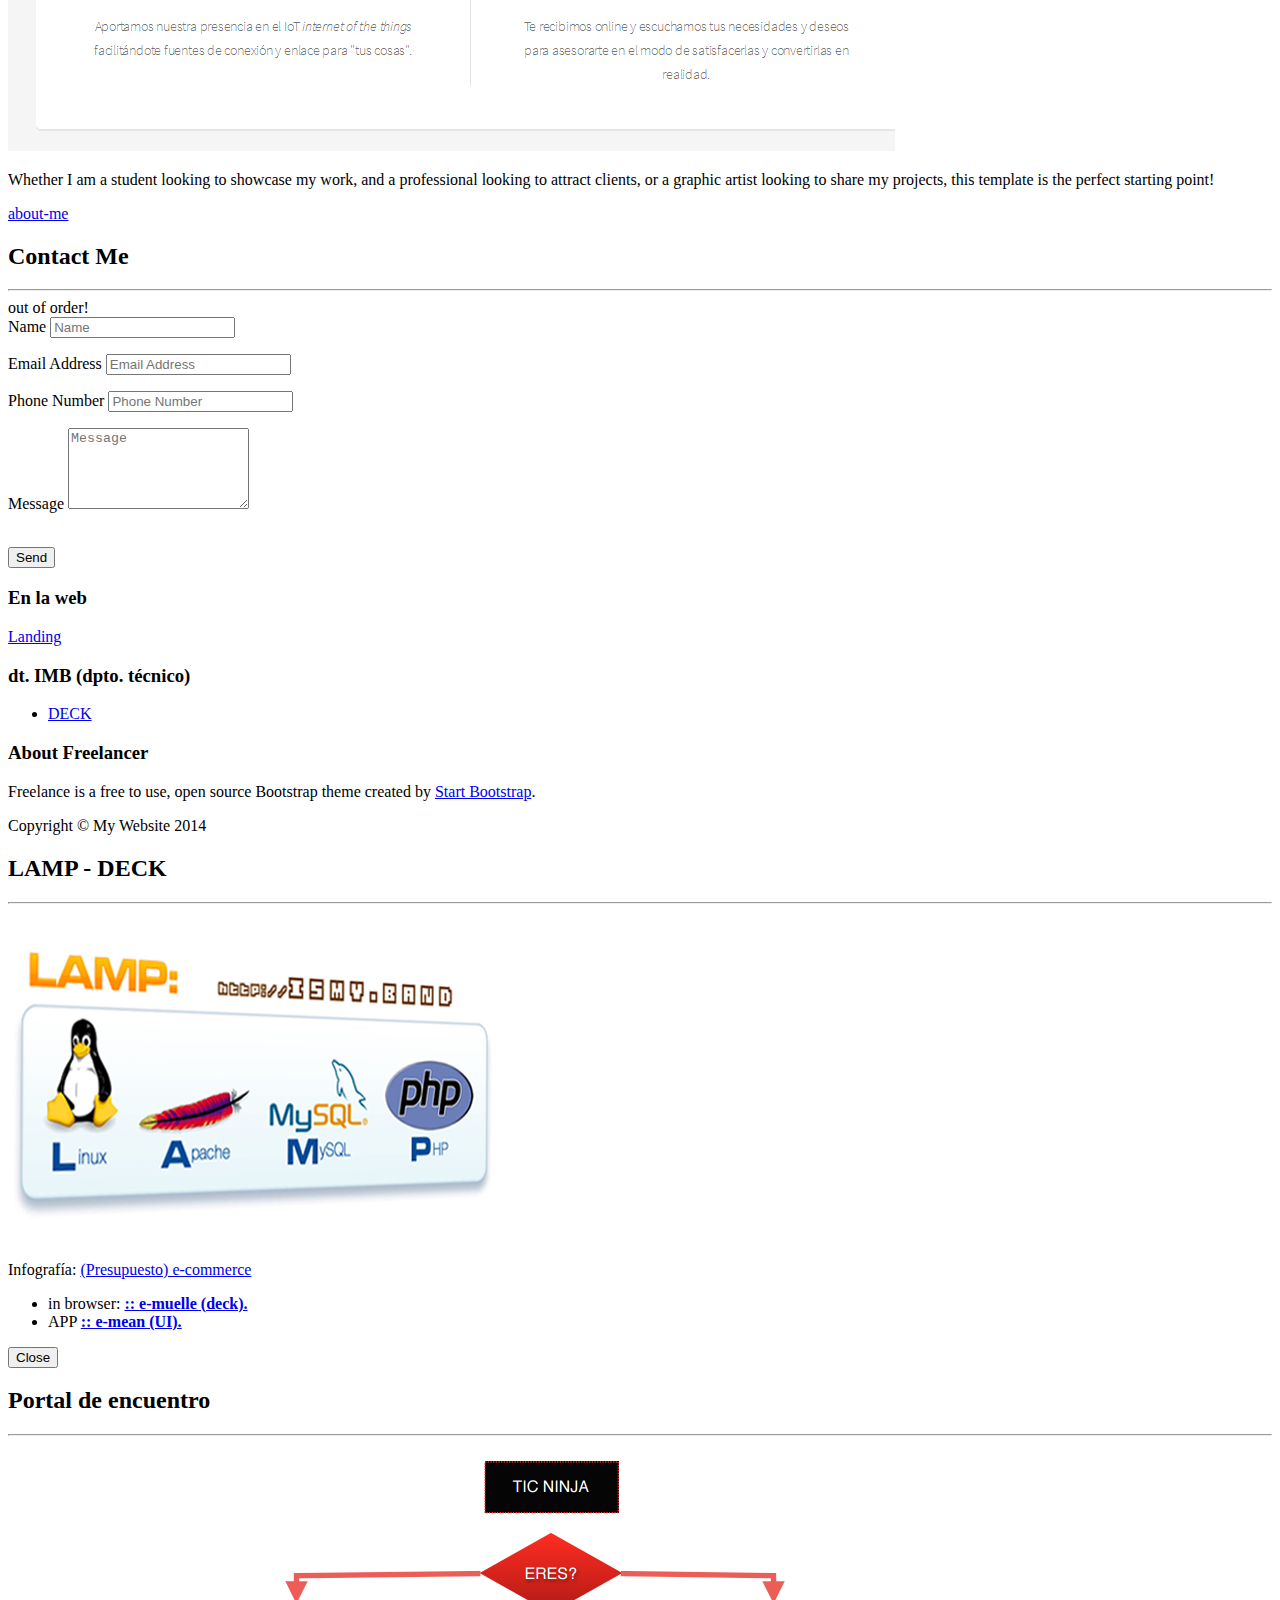
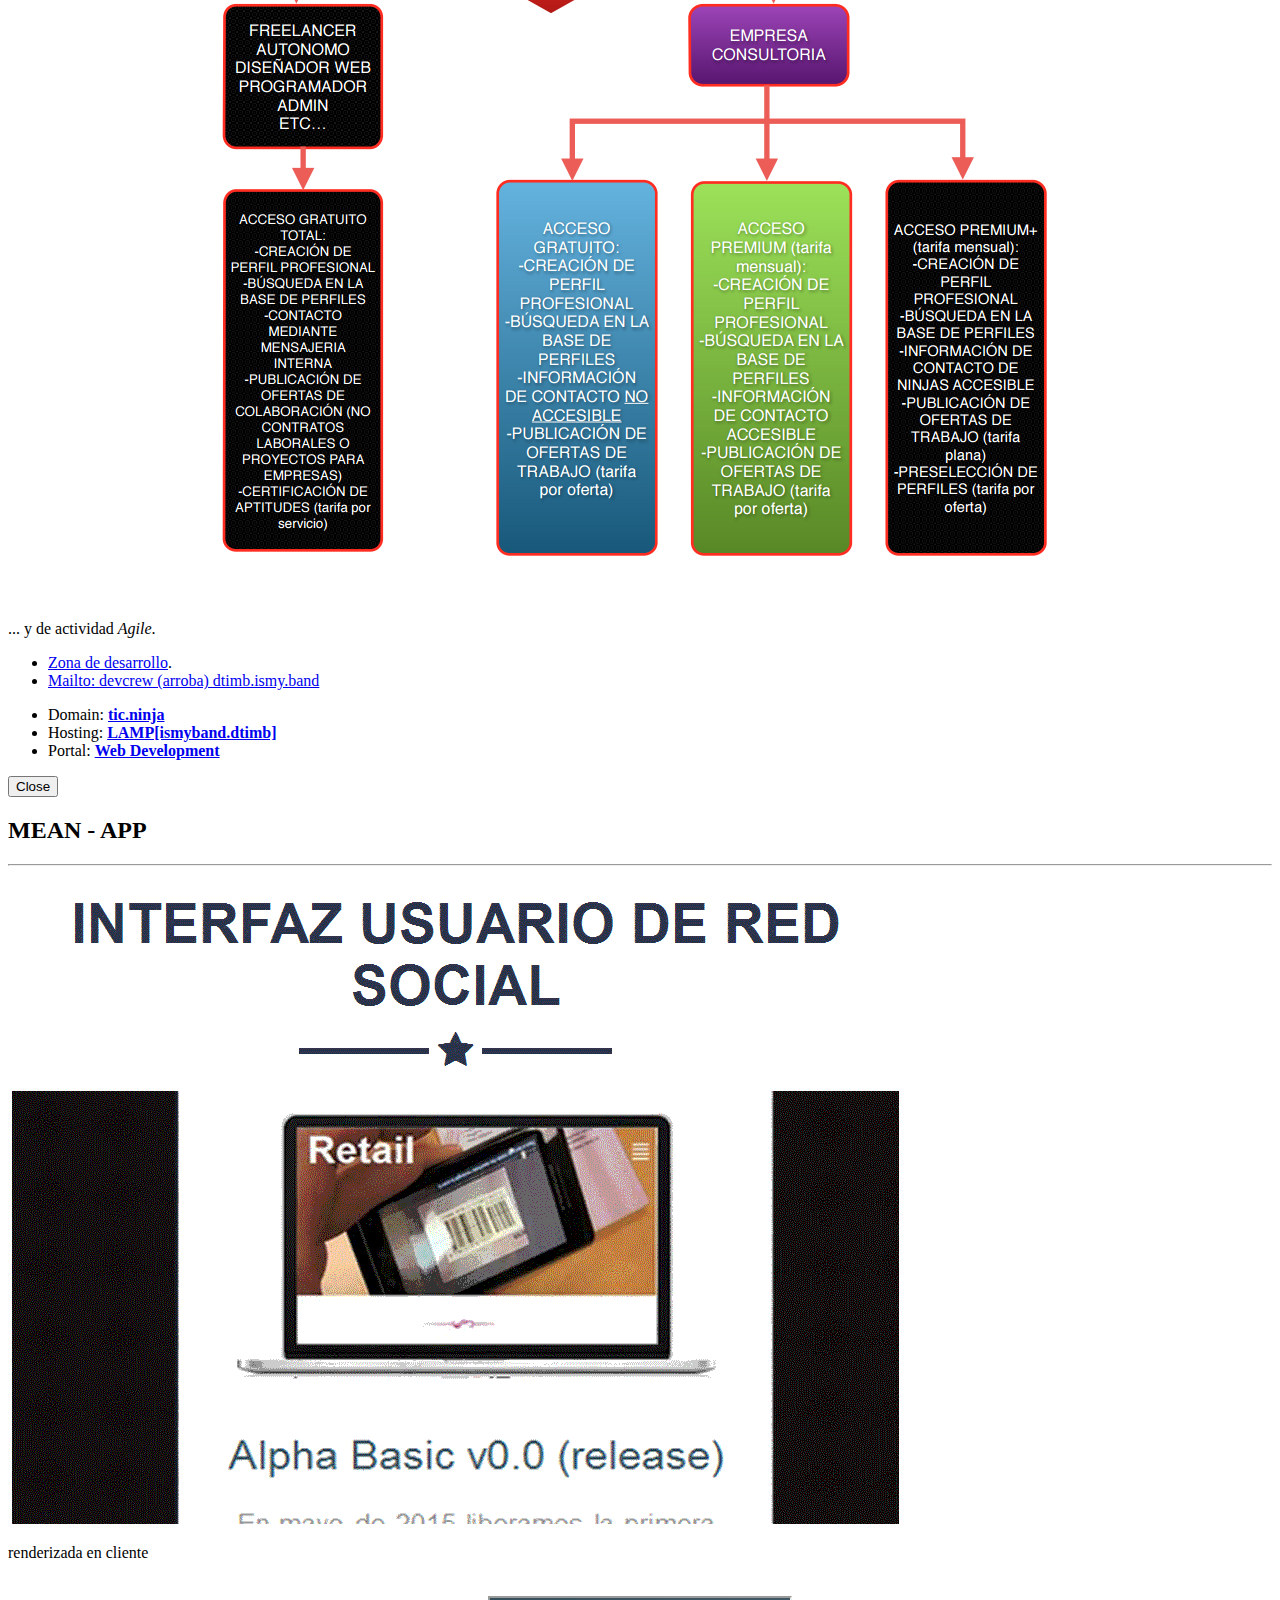
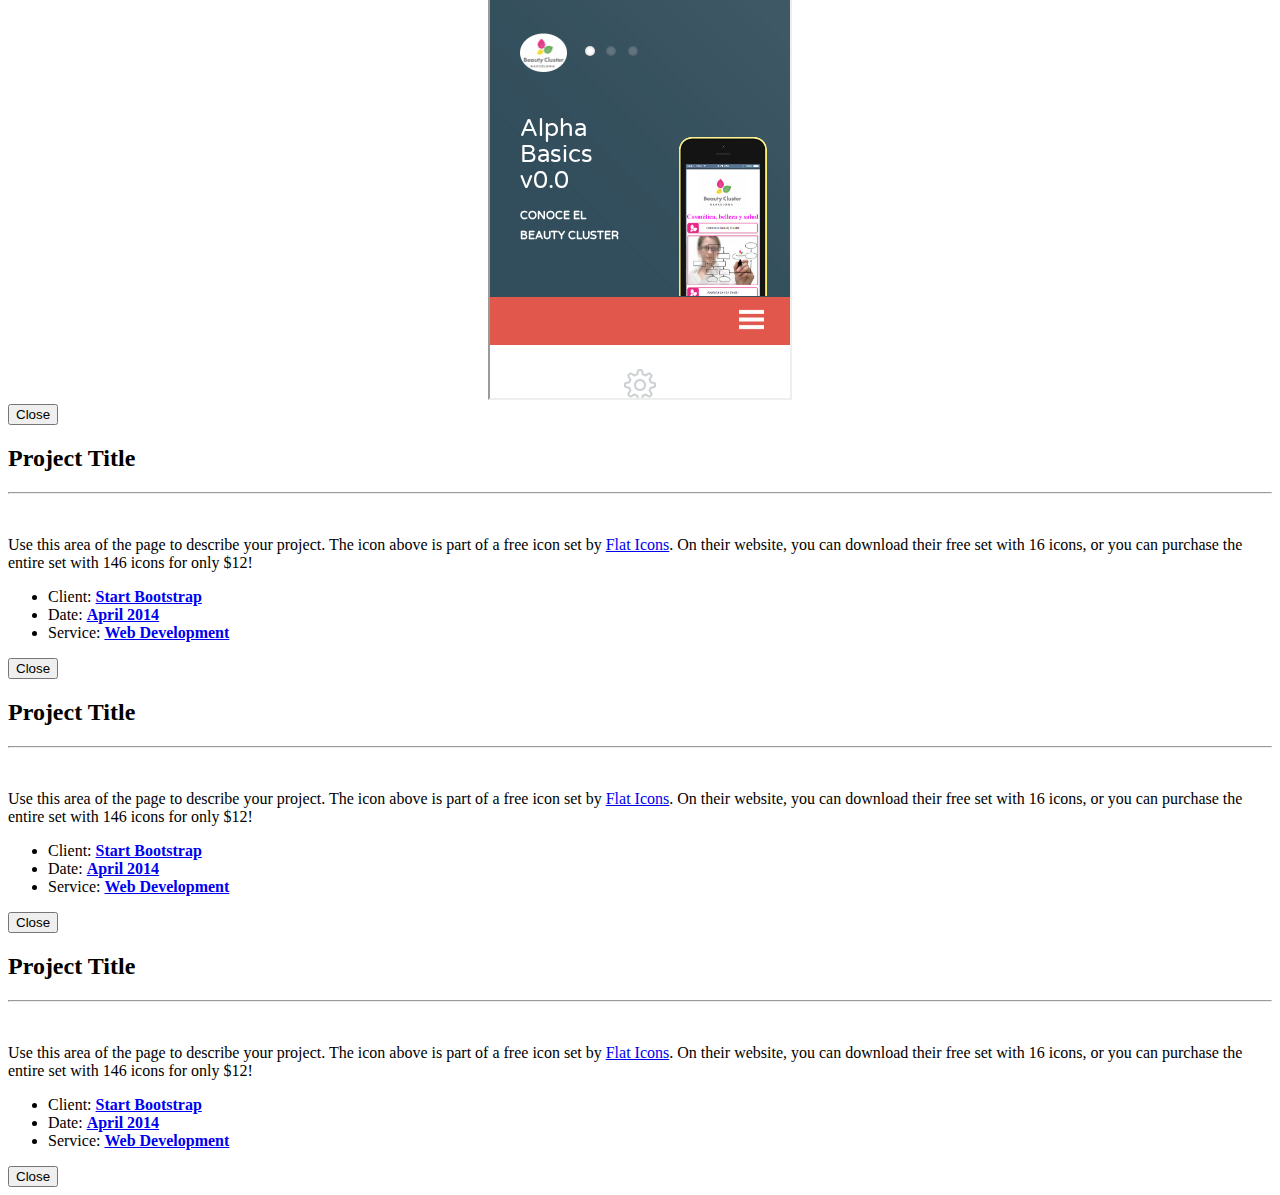
==== commit 15605cfb: "Update index.html" ====
--- a/index.html
+++ b/index.html
@@ -44,7 +44,7 @@
                     <span class="icon-bar"></span>
                     <span class="icon-bar"></span>
                 </button>
-				<a class="navbar-brand" href="#page-top">CURRENT e-TIC</a><a class="navbar-brand" href="index_eart.html">change to e-ART</a>
+		<a class="navbar-brand" href="#page-top">CURRENT e-TIC</a><a class="navbar-brand" href="index_eart.html">change to e-ART</a>
             </div>
 
             <!-- Collect the nav links, forms, and other content for toggling -->
@@ -54,13 +54,13 @@
                         <a href="#page-top"></a>
                     </li>
                     <li class="page-scroll">
-                        <a href="#portfolio">Portfolio</a>
+                        <a href="#portfolio">Portafolio</a>
                     </li>
                     <li class="page-scroll">
-                        <a href="#about">About</a>
+                        <a href="#about">Sobre</a>
                     </li>
                     <li class="page-scroll">
-                        <a href="#contact">Contact</a>
+                        <a href="#contact">Contacto</a>
                     </li>
                 </ul>
             </div>
@@ -78,7 +78,7 @@
                     <div class="intro-text">
                         <span class="name">null, -0, -1,...</span>
                         <hr class="star-light">
-                        <span class="skills">in browser Developer - TIC Artist - User Experience Designer</span>
+                        <span class="skills">Desarrollador in browser - Artista TIC - Diseñador de experiencias de usuario</span>
                     </div>
                 </div>
             </div>
@@ -268,7 +268,7 @@
             <div class="container">
                 <div class="row">
                     <div class="col-lg-12">
-                        Copyright &copy; Your Website 2014
+                        Copyright &copy; My Website 2014
                     </div>
                 </div>
             </div>
@@ -295,17 +295,16 @@
                 <div class="row">
                     <div class="col-lg-8 col-lg-offset-2">
                         <div class="modal-body">
-                            <h2>Tutorial  <span style="font-style: italic">in browser -- APP</span></h2>
+                            <h2>LAMP - DECK</span></h2>
                             <hr class="star-primary">
                             <img src="index_TIC_files/ismyband.png" class="img-responsive img-centered" alt="">
-                            <p><img src="index_TIC_files/budget_main_01.jpg" width="80%"></p>
+                            <p>Infografía: <a href="index_TIC_files/budget_main_01.jpg">(Presupuesto) e-commerce</a></p>
                             <ul class="list-inline item-details">
                                 <li>in browser:
                                     <strong><a href="http://aleph1888.github.io/dtimb.DEVcrew_DECK/">:: e-muelle (deck). </a>
                                     </strong>
                                 </li>    
-								<li>APP <strong><a href="http://dtimb.ismy.band/devcrew/pages/view/234/una-implementacion-de-interfaz-de-usuario-para-red-social-basada-en-angularjs">:: e-mean (UI). </a> </strong></li>
-								
+				<li>APP <strong><a href="http://dtimb.ismy.band/devcrew/pages/view/234/una-implementacion-de-interfaz-de-usuario-para-red-social-basada-en-angularjs">:: e-mean (UI). </a> </strong></li>
                             </ul>
                             <button type="button" class="btn btn-default" data-dismiss="modal"><i class="fa fa-times"></i> Close</button>
                         </div>
@@ -330,12 +329,12 @@
                             <hr class="star-primary">
                             <img src="index_TIC_files/ticninja.png" class="img-responsive img-centered" alt="">
                             <p> ... y de actividad <span style="font-style: italic">Agile</span>.
-								<ul>
-									<li><a href="http://dtimb.ismy.band/wip" class="button alt">Zona de desarrollo</a>.</li>
-									<li><a href="mailto:devcrew@dtimb.ismy.band" class="button alt">Mailto: devcrew (arroba) dtimb.ismy.band</a></li>
-								</ul>
-							</p>
-							<p></p>
+					<ul>
+						<li><a href="http://dtimb.ismy.band/wip" class="button alt">Zona de desarrollo</a>.</li>
+						<li><a href="mailto:devcrew@dtimb.ismy.band" class="button alt">Mailto: devcrew (arroba) dtimb.ismy.band</a></li>
+					</ul>
+				</p>
+			<p></p>
                             <ul class="list-inline item-details">
                                 <li>Domain:
                                     <strong><a href="http://tic.ninja">tic.ninja</a>
@@ -369,10 +368,10 @@
                 <div class="row">
                     <div class="col-lg-8 col-lg-offset-2">
                         <div class="modal-body">
-                            <h2>Interfaz Usuario de red social</h2>
+                            <h2>MEAN - APP</h2>
                             <hr class="star-primary">
                             <img src="img/portfolio/circus.png" class="img-responsive img-centered" alt="">
-                            <p> renderizada en cliente</p>
+                            <p> <a href="http://dtimb.ismy.band/devcrew/pages/view/234/una-implementacion-de-interfaz-de-usuario-para-red-social-basada-en-angularjs"></a>renderizada en cliente</a></p>
 							<article>
 								<br>
 									<div style="text-align:center"><iframe src="projects/cluster/index.html" height="400">Otros proyectos: <a href="projects/cluster/index.html">http://dtimb.ismy.band/beautycluster/</a></iframe></div>
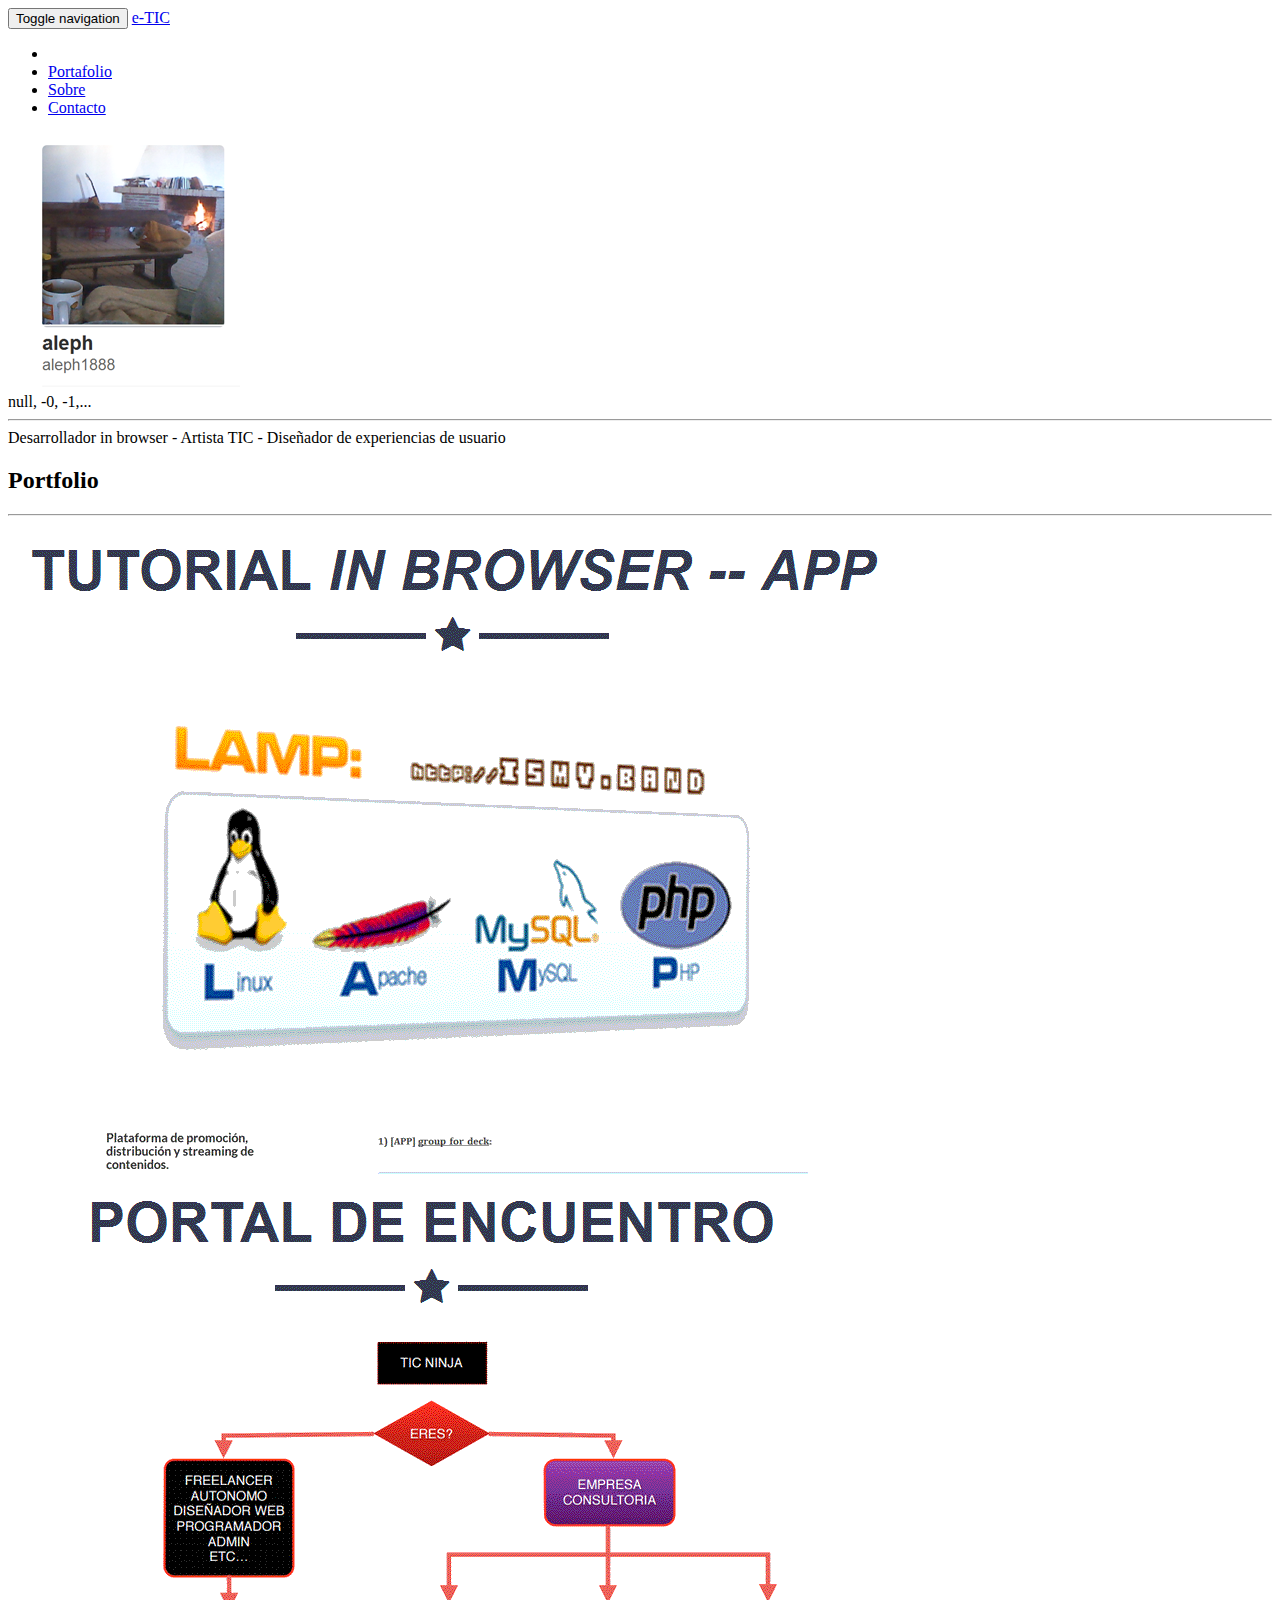
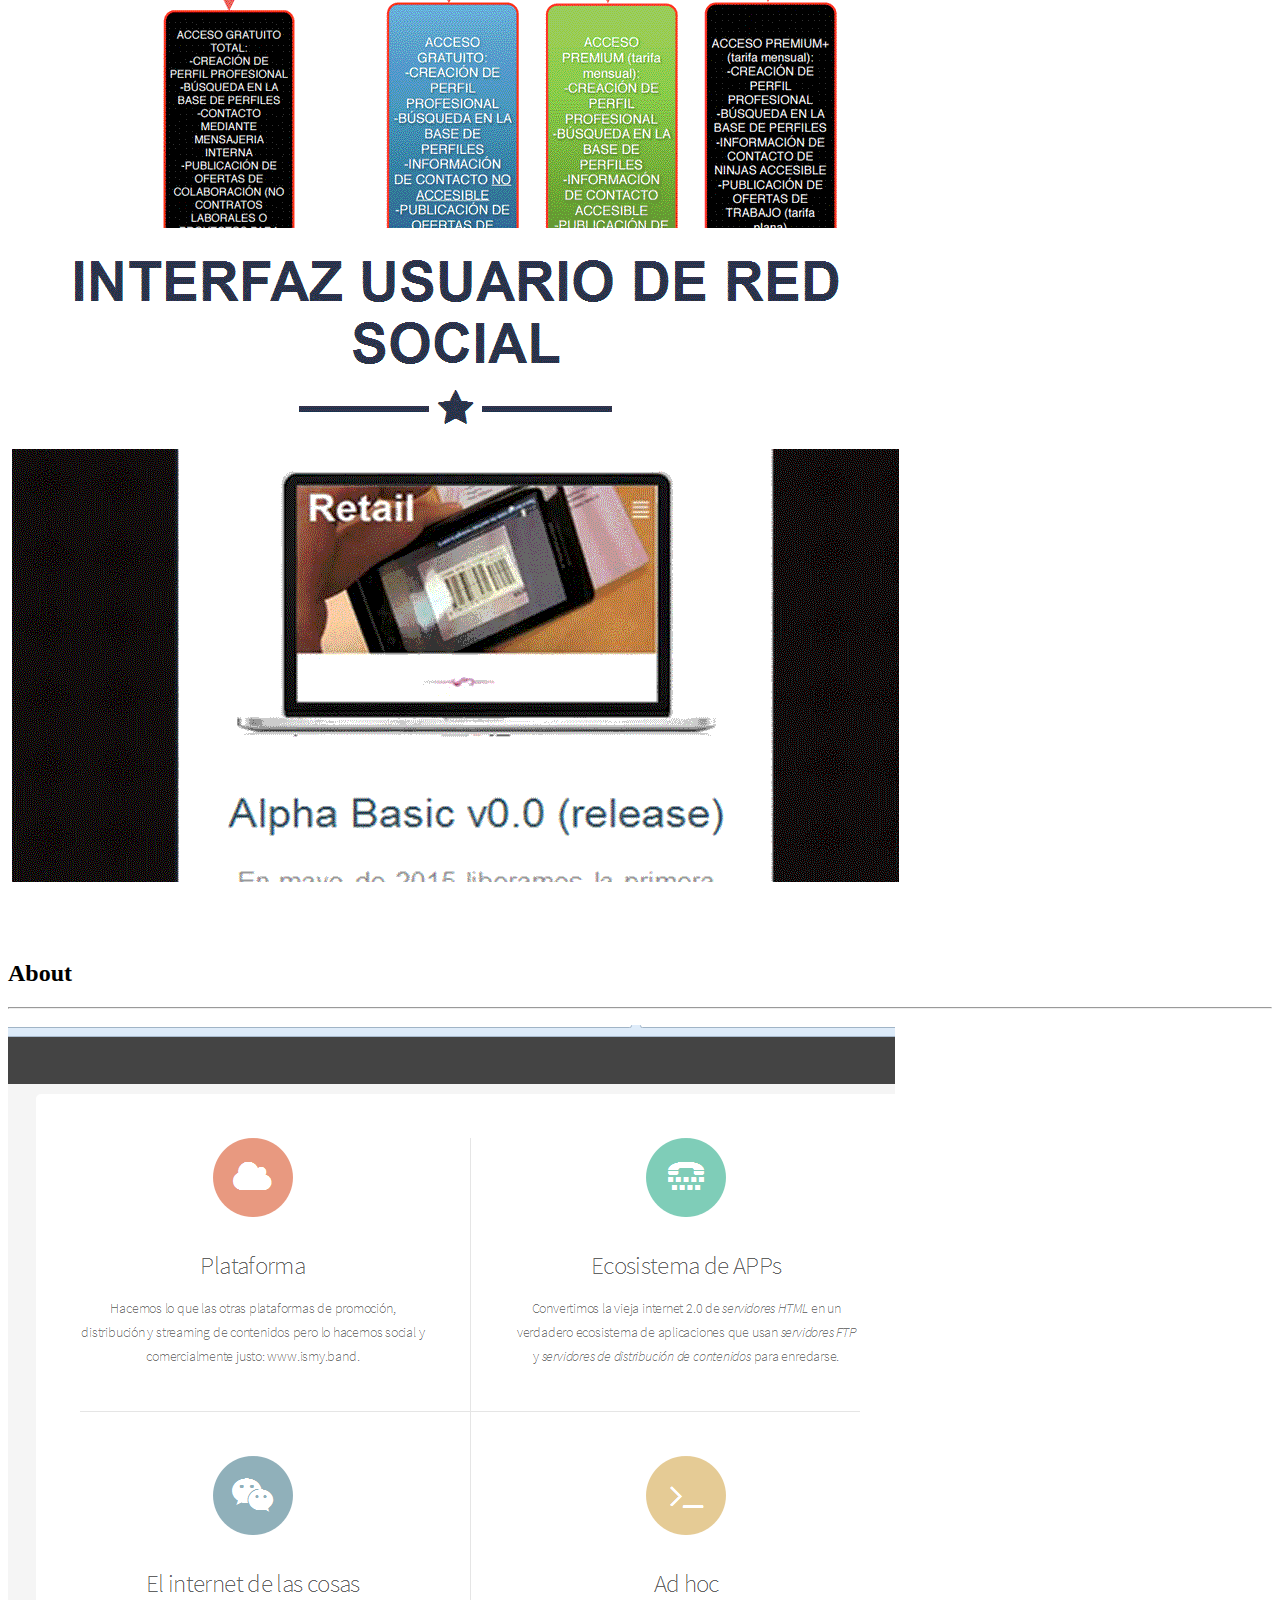
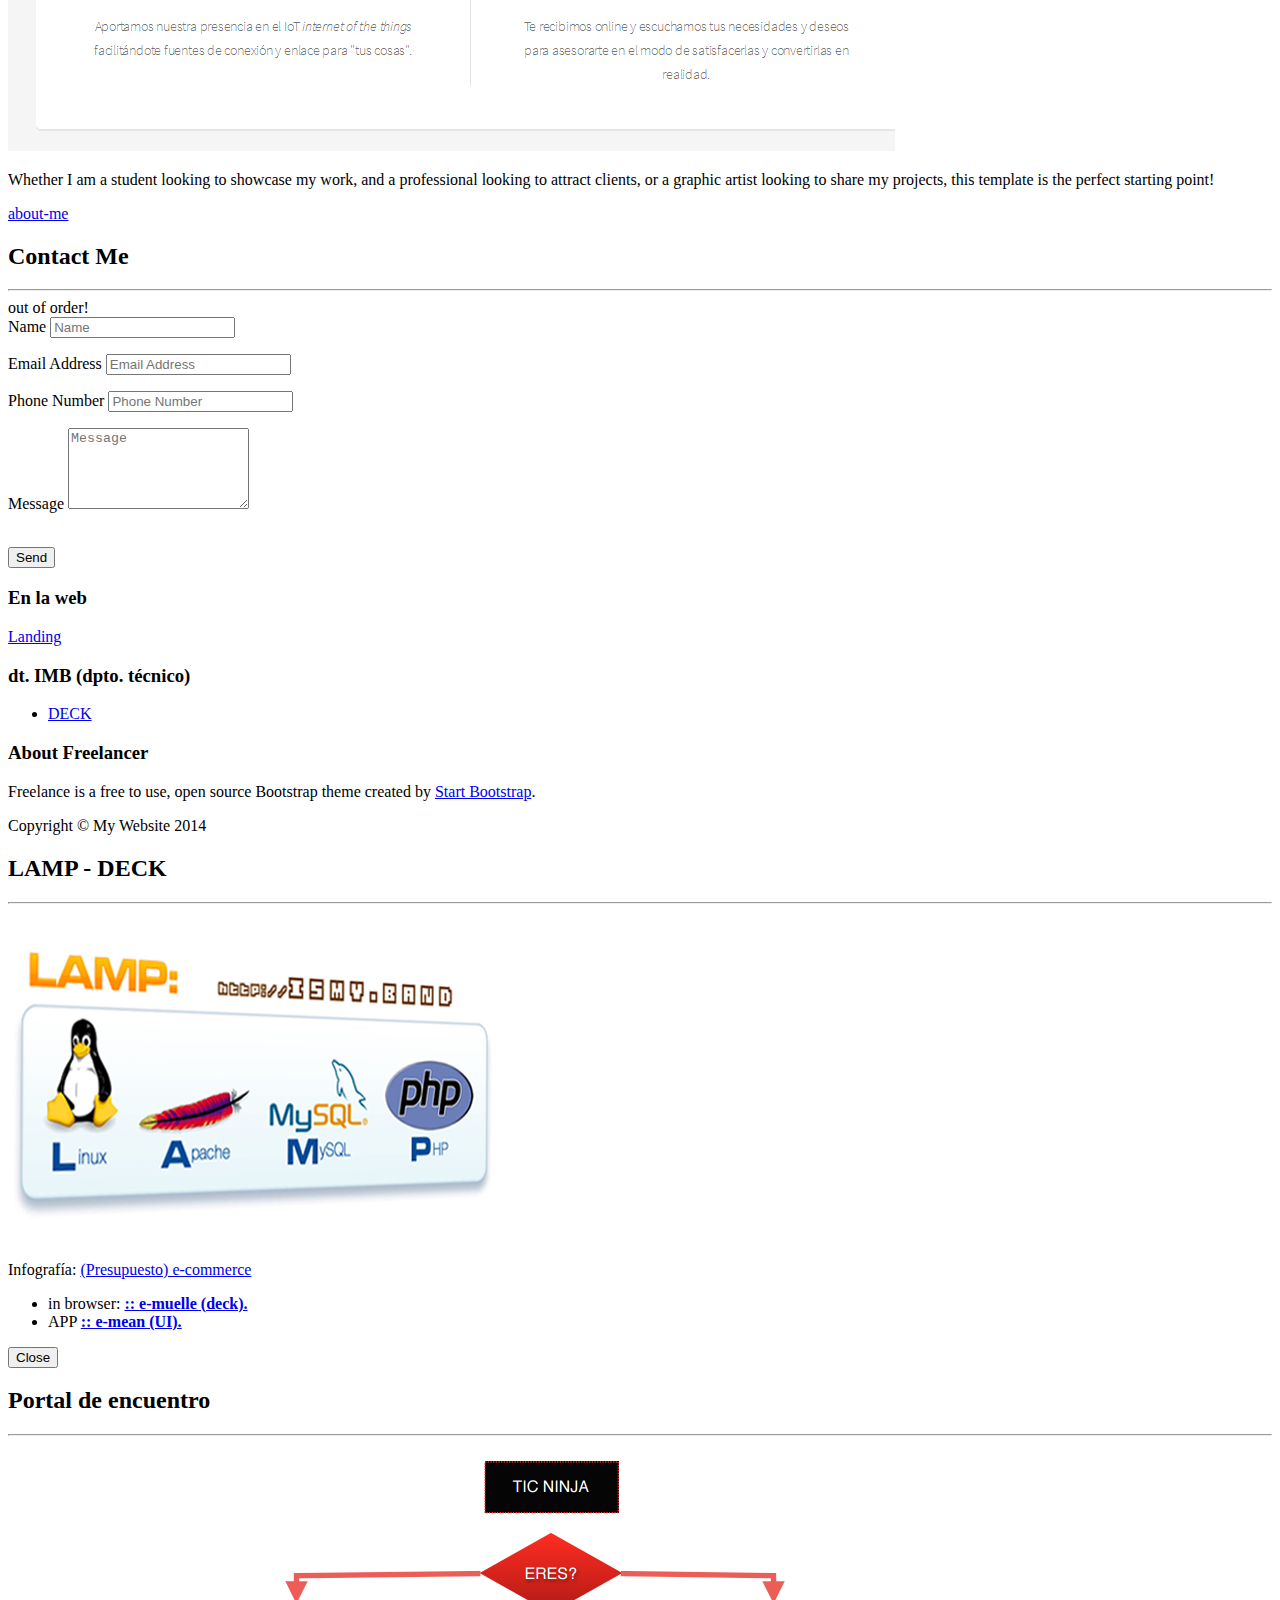
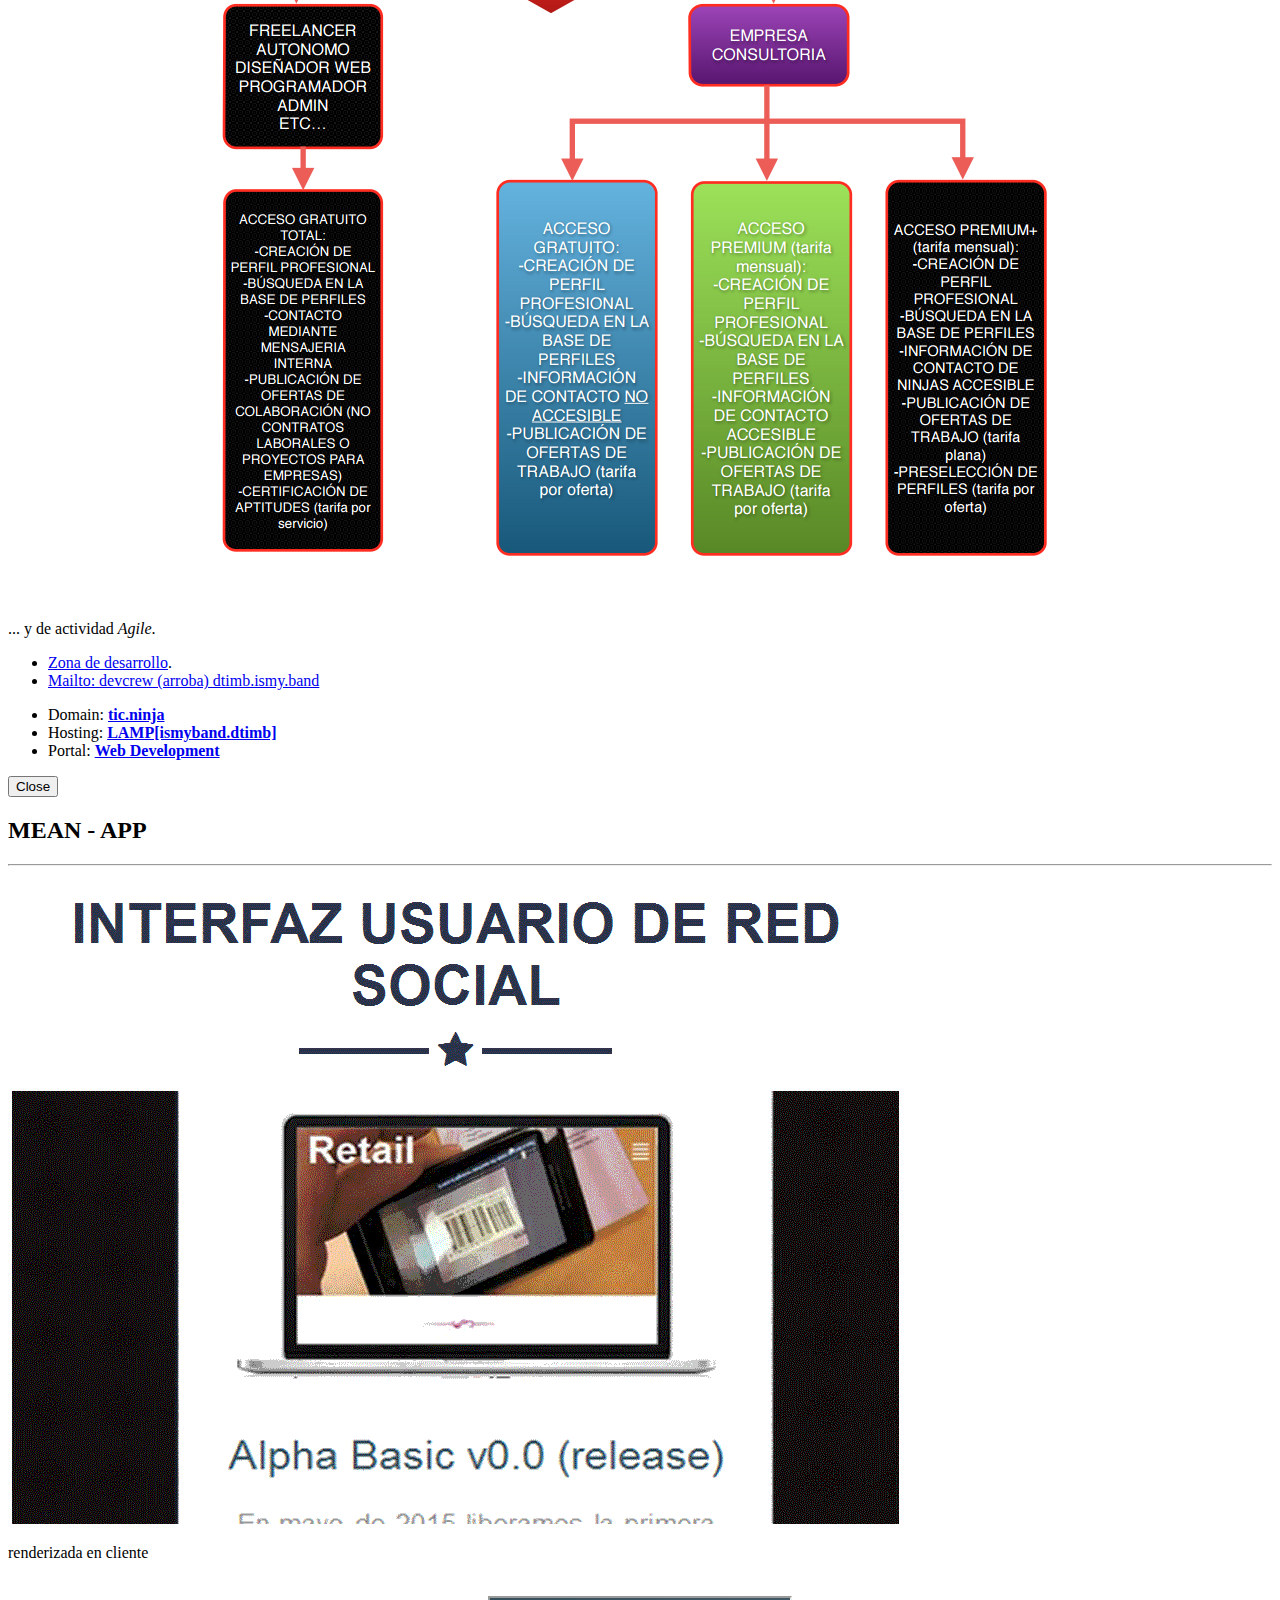
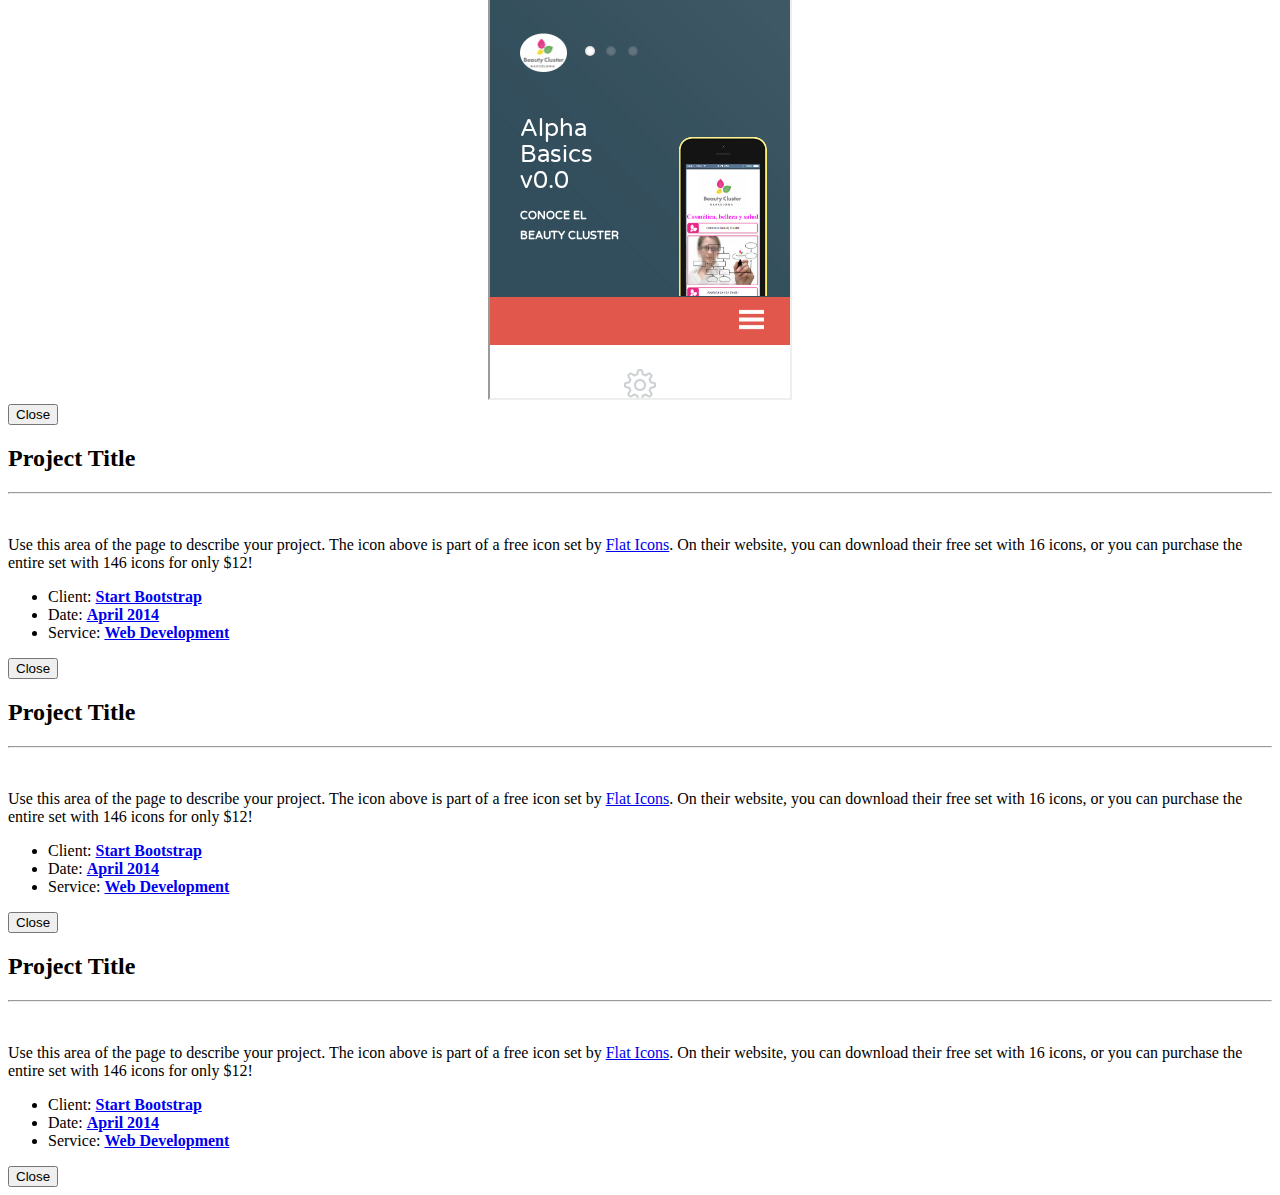
==== commit 6f219df3: "Update index.html" ====
--- a/index.html
+++ b/index.html
@@ -44,7 +44,7 @@
                     <span class="icon-bar"></span>
                     <span class="icon-bar"></span>
                 </button>
-		<a class="navbar-brand" href="#page-top">CURRENT e-TIC</a><a class="navbar-brand" href="index_eart.html">change to e-ART</a>
+		<a class="navbar-brand" href="#page-top">e-TIC</a>
             </div>
 
             <!-- Collect the nav links, forms, and other content for toggling -->
